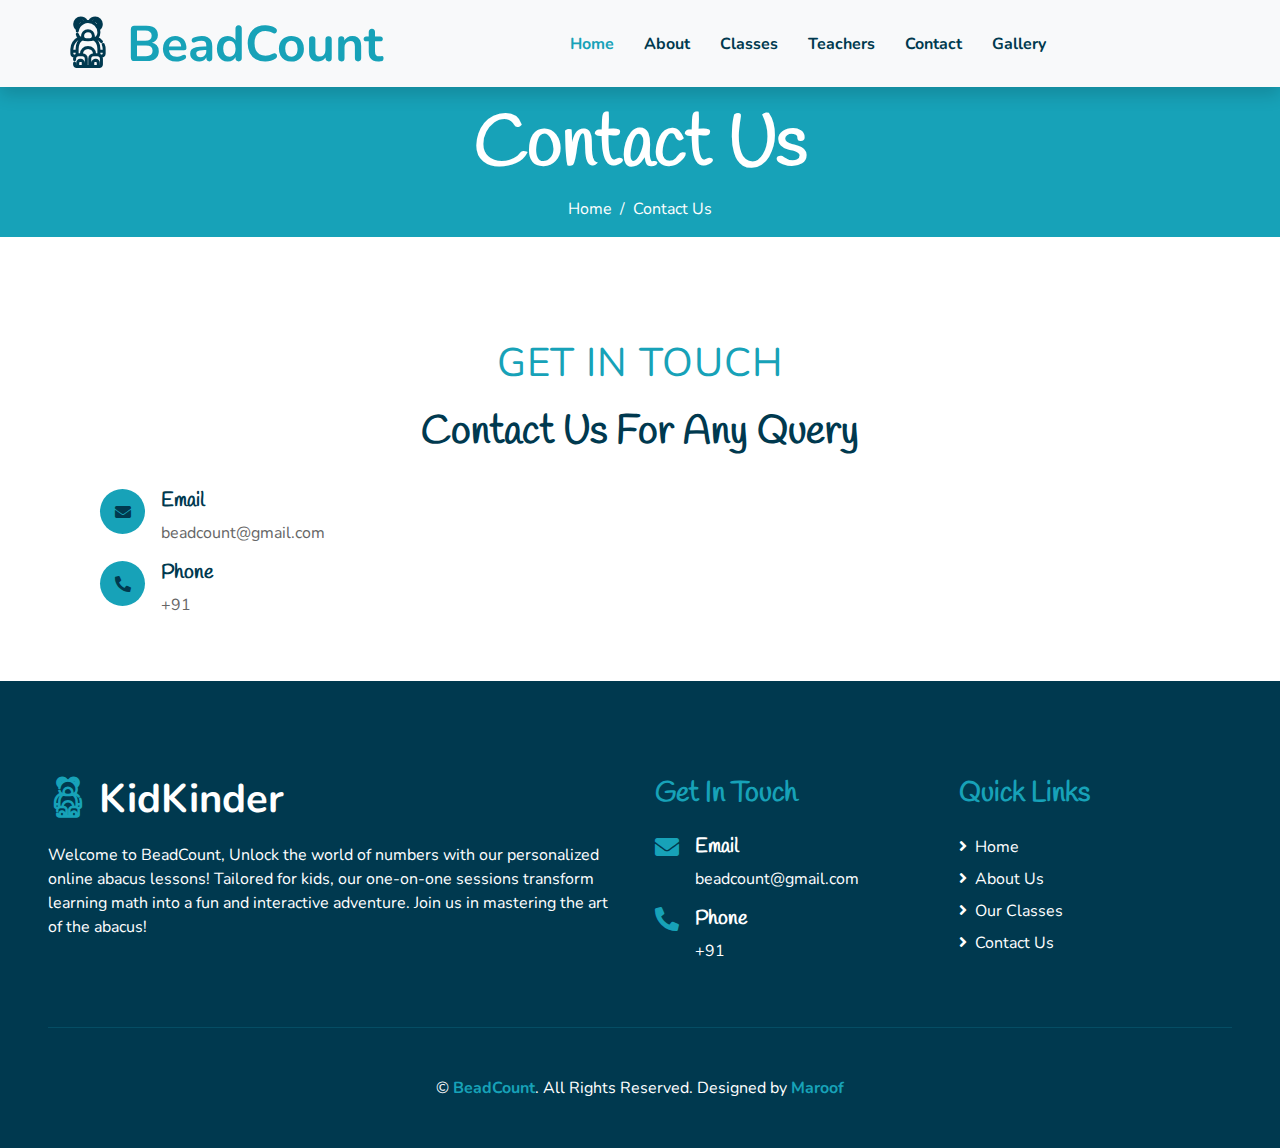
==== contact.html @ 0c5a3d31 "Add files via upload" ====
<!DOCTYPE html>
<html lang="en">

<head>
    <meta charset="utf-8">
    <title>BeadCount</title>
    <meta content="width=device-width, initial-scale=1.0" name="viewport">
    <meta content="Free HTML Templates" name="keywords">
    <meta content="Free HTML Templates" name="description">

    <!-- Favicon -->
    <link href="img/favicon.ico" rel="icon">

    <!-- Google Web Fonts -->
    <link rel="preconnect" href="https://fonts.gstatic.com">
    <link href="https://fonts.googleapis.com/css2?family=Handlee&family=Nunito&display=swap" rel="stylesheet">

    <!-- Font Awesome -->
    <link href="https://cdnjs.cloudflare.com/ajax/libs/font-awesome/5.10.0/css/all.min.css" rel="stylesheet">

    <!-- Flaticon Font -->
    <link href="lib/flaticon/font/flaticon.css" rel="stylesheet">

    <!-- Libraries Stylesheet -->
    <link href="lib/owlcarousel/assets/owl.carousel.min.css" rel="stylesheet">
    <link href="lib/lightbox/css/lightbox.min.css" rel="stylesheet">

    <!-- Customized Bootstrap Stylesheet -->
    <link href="css/style.css" rel="stylesheet">
</head>

<body>
    <!-- Navbar Start -->
    <div class="container-fluid bg-light position-relative shadow" >
        <nav class="navbar navbar-expand-lg bg-light navbar-light py-3 py-lg-0 px-0 px-lg-5" >
            <a href="" class="navbar-brand font-weight-bold text-secondary" style="font-size: 50px;">
                <i class="flaticon-043-teddy-bear"></i>
                <span class="text-primary">BeadCount</span>
            </a>
            <button type="button" class="navbar-toggler" data-toggle="collapse" data-target="#navbarCollapse">
                <span class="navbar-toggler-icon"></span>
            </button>
            <div class="collapse navbar-collapse justify-content-between" id="navbarColl apse">
                <div class="navbar-nav font-weight-bold mx-auto py-0">
                    <a href="index.html#Home" class="nav-item nav-link active">Home</a>
                    <a href="index.html#aboutus" class="nav-item nav-link">About</a>
                    <a href="index.html#class" class="nav-item nav-link">Classes</a>
                    <a href="index.html#teachers" class="nav-item nav-link">Teachers</a>
                    <a href="contact.html" class="nav-item nav-link">Contact</a>
                    <a href="gallery.html" class="nav-item nav-link ">Gallery</a>
                </div>
                <!-- <a href="" class="btn btn-primary px-4">Join Class</a> -->
            </div>
        </nav>
    </div>
    <!-- Navbar End -->


    <!-- Header Start -->
    <div class="container-fluid bg-primary mb-5">
        <div class="d-flex flex-column align-items-center justify-content-center" style="min-height: 150px">
            <h3 class="display-3 font-weight-bold text-white">Contact Us</h3>
            <div class="d-inline-flex text-white">
                <p class="m-0"><a class="text-white" href="">Home</a></p>
                <p class="m-0 px-2">/</p>
                <p class="m-0">Contact Us</p>
            </div>
        </div>
    </div>
    <!-- Header End -->


    <!-- Gallery Start -->
    <div id="contactus"class="container-fluid pt-5">
        <div class="container">
            <div class="text-center pb-2">
                <p class="section-title " style="font-size: 2.5em;"><span class="px-2">Get In Touch</span></p>
                <h1 class="mb-4">Contact Us For Any Query</h1>
            </div>
            <!-- <div class="row">
                <div class="col-lg-7 mb-5">
                    <div class="contact-form">
                        <div id="success"></div>
                        <form name="sentMessage" id="contactForm" novalidate="novalidate">
                            <div class="control-group">
                                <input type="text" class="form-control" id="name" placeholder="Your Name" required="required" data-validation-required-message="Please enter your name" />
                                <p class="help-block text-danger"></p>
                            </div>
                            <div class="control-group">
                                <input type="email" class="form-control" id="email" placeholder="Your Email" required="required" data-validation-required-message="Please enter your email" />
                                <p class="help-block text-danger"></p>
                            </div>
                            <div class="control-group">
                                <input type="text" class="form-control" id="subject" placeholder="Subject" required="required" data-validation-required-message="Please enter a subject" />
                                <p class="help-block text-danger"></p>
                            </div>
                            <div class="control-group">
                                <textarea class="form-control" rows="6" id="message" placeholder="Message" required="required" data-validation-required-message="Please enter your message"></textarea>
                                <p class="help-block text-danger"></p>
                            </div>
                            <div>
                                <button class="btn btn-primary py-2 px-4" type="submit" id="sendMessageButton">Send Message</button>
                            </div>
                        </form>
                    </div>
                </div> -->
                <div class="col-lg-5 mb-5 ">
                    <!-- <h3 style="text-align: center;">If you have any questions or need assistance, feel free to reach out to us. We're here to help!</h3> -->
                    <!-- <div class="d-flex">
                        <i class="fa fa-map-marker-alt d-inline-flex align-items-center justify-content-center bg-primary text-secondary rounded-circle" style="width: 45px; height: 45px;"></i>
                        <div class="pl-3">
                            <h5>Address</h5>
                            <p>123 Street, New York, USA</p>
                        </div>
                    </div> -->
                    <div class="d-flex">
                        <i class="fa fa-envelope d-inline-flex align-items-center justify-content-center bg-primary text-secondary rounded-circle" style="width: 45px; height: 45px;"></i>
                        <div class="pl-3">
                            <h5>Email</h5>
                            <p>beadcount@gmail.com</p>
                        </div>
                    </div>
                    <div class="d-flex">
                        <i class="fa fa-phone-alt d-inline-flex align-items-center justify-content-center bg-primary text-secondary rounded-circle" style="width: 45px; height: 45px;"></i>
                        <div class="pl-3">
                            <h5>Phone</h5>
                            <p>+91</p>
                        </div>
                    </div>
                    <!-- <div class="d-flex">
                        <i class="far fa-clock d-inline-flex align-items-center justify-content-center bg-primary text-secondary rounded-circle" style="width: 45px; height: 45px;"></i>
                        <div class="pl-3">
                            <h5>Opening Hours</h5>
                            <strong>Sunday - Friday:</strong>
                            <p class="m-0">08:00 AM - 05:00 PM </p>
                        </div>
                    </div> -->
                </div>
            </div>
        </div>
    </div>
    <!-- Gallery End -->


    <!-- Footer Start -->
    <div class="container-fluid bg-secondary text-white mt-5 py-5 px-sm-3 px-md-5">
        <div class="row pt-5">
            <div class="col-lg-6 col-md-6 mb-5">
                <a href="" class="navbar-brand font-weight-bold text-primary m-0 mb-4 p-0" style="font-size: 40px; line-height: 40px;">
                    <i class="flaticon-043-teddy-bear"></i>
                    <span class="text-white">KidKinder</span>
                </a>
                <p>Welcome to BeadCount, Unlock the world of numbers with our personalized online abacus lessons!
                     Tailored for kids, our one-on-one sessions transform learning math into a fun and interactive adventure. Join us in mastering the art of the abacus!</p>
                
            </div>
            <div class="col-lg-3 col-md-6 mb-5">
                <h3 class="text-primary mb-4">Get In Touch</h3>
                <!-- <div class="d-flex">
                    <h4 class="fa fa-map-marker-alt text-primary"></h4>
                    <div class="pl-3">
                        <h5 class="text-white">Address</h5>
                        <p>123 Street, New York, USA</p>
                    </div>
                </div> -->
                <div class="d-flex">
                    <h4 class="fa fa-envelope text-primary"></h4>
                    <div class="pl-3">
                        <h5 class="text-white">Email</h5>
                        <p>beadcount@gmail.com</p>
                    </div>
                </div>
                <div class="d-flex">
                    <h4 class="fa fa-phone-alt text-primary"></h4>
                    <div class="pl-3">
                        <h5 class="text-white">Phone</h5>
                        <p>+91</p>
                    </div>
                </div>
            </div>

            
            <div class="col-lg-3 col-md-6 mb-5">
                <h3 class="text-primary mb-4">Quick Links</h3>
                <div class="d-flex flex-column justify-content-start">
                    <a class="text-white mb-2" href="index.html#aboutus"><i class="fa fa-angle-right mr-2"></i>Home</a>
                    <a class="text-white mb-2" href="index.html#aboutus"><i class="fa fa-angle-right mr-2"></i>About Us</a>
                    <a class="text-white mb-2" href="index.html#class"><i class="fa fa-angle-right mr-2"></i>Our Classes</a>
                    <!-- <a class="text-white mb-2" href="index.html#teachers"><i class="fa fa-angle-right mr-2"></i>Our Teachers</a> -->
                    <a class="text-white" href="index.html#contactus"><i class="fa fa-angle-right mr-2"></i>Contact Us</a>
                </div>
            </div>
        </div>
        <div class="container-fluid pt-5" style="border-top: 1px solid rgba(23, 162, 184, .2);;">
            <p class="m-0 text-center text-white">
                &copy; <a class="text-primary font-weight-bold" href="#">BeadCount</a>. All Rights Reserved. Designed
                by
                <a class="text-primary font-weight-bold" >Maroof</a>
            </p>
        </div>
    </div>
    <!-- Footer End -->


    <!-- Back to Top -->
    <a href="#" class="btn btn-primary p-3 back-to-top"><i class="fa fa-angle-double-up"></i></a>


    <!-- JavaScript Libraries -->
    <script src="https://code.jquery.com/jquery-3.4.1.min.js"></script>
    <script src="https://stackpath.bootstrapcdn.com/bootstrap/4.4.1/js/bootstrap.bundle.min.js"></script>
    <script src="lib/easing/easing.min.js"></script>
    <script src="lib/owlcarousel/owl.carousel.min.js"></script>
    <script src="lib/isotope/isotope.pkgd.min.js"></script>
    <script src="lib/lightbox/js/lightbox.min.js"></script>

    <!-- Contact Javascript File -->
    <script src="mail/jqBootstrapValidation.min.js"></script>
    <script src="mail/contact.js"></script>

    <!-- Template Javascript -->
    <script src="js/main.js"></script>
</body>

</html>
---- lib/flaticon/font/flaticon.css ----
@font-face {
  font-family: "Flaticon";
  src: url("./Flaticon.eot");
  src: url("./Flaticon.eot?#iefix") format("embedded-opentype"),
       url("./Flaticon.woff2") format("woff2"),
       url("./Flaticon.woff") format("woff"),
       url("./Flaticon.ttf") format("truetype"),
       url("./Flaticon.svg#Flaticon") format("svg");
  font-weight: normal;
  font-style: normal;
}

@media screen and (-webkit-min-device-pixel-ratio:0) {
  @font-face {
    font-family: "Flaticon";
    src: url("./Flaticon.svg#Flaticon") format("svg");
  }
}

[class^="flaticon-"]:before, [class*=" flaticon-"]:before,
[class^="flaticon-"]:after, [class*=" flaticon-"]:after {   
  font-family: Flaticon;
        font-size: 20px;
font-style: normal;
margin-left: 20px;
}

.flaticon-001-swing:before { content: "\f100"; }
.flaticon-002-bricks:before { content: "\f101"; }
.flaticon-003-feeding-bottle:before { content: "\f102"; }
.flaticon-004-balloons:before { content: "\f103"; }
.flaticon-005-marker:before { content: "\f104"; }
.flaticon-006-spinning-top:before { content: "\f105"; }
.flaticon-007-sandbox:before { content: "\f106"; }
.flaticon-008-tambourine:before { content: "\f107"; }
.flaticon-009-bib:before { content: "\f108"; }
.flaticon-010-slide:before { content: "\f109"; }
.flaticon-011-mat:before { content: "\f10a"; }
.flaticon-012-kite:before { content: "\f10b"; }
.flaticon-013-brush:before { content: "\f10c"; }
.flaticon-014-blackboard:before { content: "\f10d"; }
.flaticon-015-potty:before { content: "\f10e"; }
.flaticon-016-apple:before { content: "\f10f"; }
.flaticon-017-toy-car:before { content: "\f110"; }
.flaticon-018-ball:before { content: "\f111"; }
.flaticon-019-pencil:before { content: "\f112"; }
.flaticon-020-rattle:before { content: "\f113"; }
.flaticon-021-juice-box:before { content: "\f114"; }
.flaticon-022-drum:before { content: "\f115"; }
.flaticon-023-girl:before { content: "\f116"; }
.flaticon-024-shape-toy:before { content: "\f117"; }
.flaticon-025-sandwich:before { content: "\f118"; }
.flaticon-026-paper-boat:before { content: "\f119"; }
.flaticon-027-xylophone:before { content: "\f11a"; }
.flaticon-028-kindergarten:before { content: "\f11b"; }
.flaticon-029-clock:before { content: "\f11c"; }
.flaticon-030-crayons:before { content: "\f11d"; }
.flaticon-031-bell:before { content: "\f11e"; }
.flaticon-032-book:before { content: "\f11f"; }
.flaticon-033-blocks:before { content: "\f120"; }
.flaticon-034-popsicle:before { content: "\f121"; }
.flaticon-035-table:before { content: "\f122"; }
.flaticon-036-boy:before { content: "\f123"; }
.flaticon-037-toys:before { content: "\f124"; }
.flaticon-038-locker:before { content: "\f125"; }
.flaticon-039-seesaw:before { content: "\f126"; }
.flaticon-040-puzzle:before { content: "\f127"; }
.flaticon-041-abacus:before { content: "\f128"; }
.flaticon-042-synthesizer:before { content: "\f129"; }
.flaticon-043-teddy-bear:before { content: "\f12a"; }
.flaticon-044-scissors:before { content: "\f12b"; }
.flaticon-045-cookies:before { content: "\f12c"; }
.flaticon-046-bucket:before { content: "\f12d"; }
.flaticon-047-backpack:before { content: "\f12e"; }
.flaticon-048-paper-plane:before { content: "\f12f"; }
.flaticon-049-cutlery:before { content: "\f130"; }
.flaticon-050-fence:before { content: "\f131"; }
---- css/style.css ----
/******* Bootstrap Theming ********/
/*!
 * Bootstrap v4.5.3 (https://getbootstrap.com/)
 * Copyright 2011-2020 The Bootstrap Authors
 * Copyright 2011-2020 Twitter, Inc.
 * Licensed under MIT (https://github.com/twbs/bootstrap/blob/main/LICENSE)
 */
:root {
  --blue: #007bff;
  --indigo: #6610f2;
  --purple: #6f42c1;
  --pink: #e83e8c;
  --red: #dc3545;
  --orange: #fd7e14;
  --yellow: #ffc107;
  --green: #28a745;
  --teal: #20c997;
  --cyan: #17a2b8;
  --white: #fff;
  --gray: #6c757d;
  --gray-dark: #343a40;
  --primary: #17a2b8;
  --secondary: #00394f;
  --success: #28a745;
  --info: #17a2b8;
  --warning: #ffc107;
  --danger: #dc3545;
  --light: #f8f9fa;
  --dark: #343a40;
  --breakpoint-xs: 0;
  --breakpoint-sm: 576px;
  --breakpoint-md: 768px;
  --breakpoint-lg: 992px;
  --breakpoint-xl: 1200px;
  --font-family-sans-serif: "Nunito", sans-serif;
  --font-family-monospace: SFMono-Regular, Menlo, Monaco, Consolas, "Liberation Mono", "Courier New", monospace;
}

*,
*::before,
*::after {
  box-sizing: border-box;
}

html {
  font-family: sans-serif;
  line-height: 1.15;
  -webkit-text-size-adjust: 100%;
  -webkit-tap-highlight-color: rgba(0, 0, 0, 0);
}

article, aside, figcaption, figure, footer, header, hgroup, main, nav, section {
  display: block;
}

body {
  margin: 0;
  font-family: "Nunito", sans-serif;
  font-size: 1rem;
  font-weight: 400;
  line-height: 1.5;
  color: #666666;
  text-align: left;
  background-color: #fff;
}

[tabindex="-1"]:focus:not(:focus-visible) {
  outline: 0 !important;
}

hr {
  box-sizing: content-box;
  height: 0;
  overflow: visible;
}

h1, h2, h3, h4, h5, h6 {
  margin-top: 0;
  margin-bottom: 0.5rem;
}

p {
  margin-top: 0;
  margin-bottom: 1rem;
}

abbr[title],
abbr[data-original-title] {
  text-decoration: underline;
  text-decoration: underline dotted;
  cursor: help;
  border-bottom: 0;
  text-decoration-skip-ink: none;
}

address {
  margin-bottom: 1rem;
  font-style: normal;
  line-height: inherit;
}

ol,
ul,
dl {
  margin-top: 0;
  margin-bottom: 1rem;
}

ol ol,
ul ul,
ol ul,
ul ol {
  margin-bottom: 0;
}

dt {
  font-weight: 700;
}

dd {
  margin-bottom: .5rem;
  margin-left: 0;
}

blockquote {
  margin: 0 0 1rem;
}

b,
strong {
  font-weight: bolder;
}

small {
  font-size: 80%;
}

sub,
sup {
  position: relative;
  font-size: 75%;
  line-height: 0;
  vertical-align: baseline;
}

sub {
  bottom: -.25em;
}

sup {
  top: -.5em;
}

a {
  color: #17a2b8;
  text-decoration: none;
  background-color: transparent;
}

a:hover {
  color: #0f6674;
  text-decoration: underline;
}

a:not([href]):not([class]) {
  color: inherit;
  text-decoration: none;
}

a:not([href]):not([class]):hover {
  color: inherit;
  text-decoration: none;
}

pre,
code,
kbd,
samp {
  font-family: SFMono-Regular, Menlo, Monaco, Consolas, "Liberation Mono", "Courier New", monospace;
  font-size: 1em;
}

pre {
  margin-top: 0;
  margin-bottom: 1rem;
  overflow: auto;
  -ms-overflow-style: scrollbar;
}

figure {
  margin: 0 0 1rem;
}

img {
  vertical-align: middle;
  border-style: none;
}

svg {
  overflow: hidden;
  vertical-align: middle;
}

table {
  border-collapse: collapse;
}

caption {
  padding-top: 0.75rem;
  padding-bottom: 0.75rem;
  color: #6c757d;
  text-align: left;
  caption-side: bottom;
}

th {
  text-align: inherit;
  text-align: -webkit-match-parent;
}

label {
  display: inline-block;
  margin-bottom: 0.5rem;
}

button {
  border-radius: 0;
}

button:focus {
  outline: 1px dotted;
  outline: 5px auto -webkit-focus-ring-color;
}

input,
button,
select,
optgroup,
textarea {
  margin: 0;
  font-family: inherit;
  font-size: inherit;
  line-height: inherit;
}

button,
input {
  overflow: visible;
}

button,
select {
  text-transform: none;
}

[role="button"] {
  cursor: pointer;
}

select {
  word-wrap: normal;
}

button,
[type="button"],
[type="reset"],
[type="submit"] {
  -webkit-appearance: button;
}

button:not(:disabled),
[type="button"]:not(:disabled),
[type="reset"]:not(:disabled),
[type="submit"]:not(:disabled) {
  cursor: pointer;
}

button::-moz-focus-inner,
[type="button"]::-moz-focus-inner,
[type="reset"]::-moz-focus-inner,
[type="submit"]::-moz-focus-inner {
  padding: 0;
  border-style: none;
}

input[type="radio"],
input[type="checkbox"] {
  box-sizing: border-box;
  padding: 0;
}

textarea {
  overflow: auto;
  resize: vertical;
}

fieldset {
  min-width: 0;
  padding: 0;
  margin: 0;
  border: 0;
}

legend {
  display: block;
  width: 100%;
  max-width: 100%;
  padding: 0;
  margin-bottom: .5rem;
  font-size: 1.5rem;
  line-height: inherit;
  color: inherit;
  white-space: normal;
}

@media (max-width: 1200px) {
  legend {
    font-size: calc(1.275rem + 0.3vw) ;
  }
}

progress {
  vertical-align: baseline;
}

[type="number"]::-webkit-inner-spin-button,
[type="number"]::-webkit-outer-spin-button {
  height: auto;
}

[type="search"] {
  outline-offset: -2px;
  -webkit-appearance: none;
}

[type="search"]::-webkit-search-decoration {
  -webkit-appearance: none;
}

::-webkit-file-upload-button {
  font: inherit;
  -webkit-appearance: button;
}

output {
  display: inline-block;
}

summary {
  display: list-item;
  cursor: pointer;
}

template {
  display: none;
}

[hidden] {
  display: none !important;
}

h1, h2, h3, h4, h5, h6,
.h1, .h2, .h3, .h4, .h5, .h6 {
  margin-bottom: 0.5rem;
  font-family: "Handlee", cursive;
  font-weight: bold;
  line-height: 1.2;
  color: #00394f;
}

h1, .h1 {
  font-size: 2.5rem;
}

@media (max-width: 1200px) {
  h1, .h1 {
    font-size: calc(1.375rem + 1.5vw) ;
  }
}

h2, .h2 {
  font-size: 2rem;
}

@media (max-width: 1200px) {
  h2, .h2 {
    font-size: calc(1.325rem + 0.9vw) ;
  }
}

h3, .h3 {
  font-size: 1.75rem;
}

@media (max-width: 1200px) {
  h3, .h3 {
    font-size: calc(1.3rem + 0.6vw) ;
  }
}

h4, .h4 {
  font-size: 1.5rem;
}

@media (max-width: 1200px) {
  h4, .h4 {
    font-size: calc(1.275rem + 0.3vw) ;
  }
}

h5, .h5 {
  font-size: 1.25rem;
}

h6, .h6 {
  font-size: 1rem;
}

.lead {
  font-size: 1.25rem;
  font-weight: 300;
}

.display-1 {
  font-size: 6rem;
  font-weight: 300;
  line-height: 1.2;
}

@media (max-width: 1200px) {
  .display-1 {
    font-size: calc(1.725rem + 5.7vw) ;
  }
}

.display-2 {
  font-size: 5.5rem;
  font-weight: 300;
  line-height: 1.2;
}

@media (max-width: 1200px) {
  .display-2 {
    font-size: calc(1.675rem + 5.1vw) ;
  }
}

.display-3 {
  font-size: 4.5rem;
  font-weight: 300;
  line-height: 1.2;
}

@media (max-width: 1200px) {
  .display-3 {
    font-size: calc(1.575rem + 3.9vw) ;
  }
}

.display-4 {
  font-size: 3.5rem;
  font-weight: 300;
  line-height: 1.2;
}

@media (max-width: 1200px) {
  .display-4 {
    font-size: calc(1.475rem + 2.7vw) ;
  }
}

hr {
  margin-top: 1rem;
  margin-bottom: 1rem;
  border: 0;
  border-top: 1px solid rgba(0, 0, 0, 0.1);
}

small,
.small {
  font-size: 80%;
  font-weight: 400;
}

mark,
.mark {
  padding: 0.2em;
  background-color: #fcf8e3;
}

.list-unstyled {
  padding-left: 0;
  list-style: none;
}

.list-inline {
  padding-left: 0;
  list-style: none;
}

.list-inline-item {
  display: inline-block;
}

.list-inline-item:not(:last-child) {
  margin-right: 0.5rem;
}

.initialism {
  font-size: 90%;
  text-transform: uppercase;
}

.blockquote {
  margin-bottom: 1rem;
  font-size: 1.25rem;
}

.blockquote-footer {
  display: block;
  font-size: 80%;
  color: #6c757d;
}

.blockquote-footer::before {
  content: "\2014\00A0";
}

.img-fluid {
  max-width: 100%;
  height: auto;
}

.img-thumbnail {
  padding: 0.25rem;
  background-color: #fff;
  border: 1px solid #dee2e6;
  border-radius: 5px;
  max-width: 100%;
  height: auto;
}

.figure {
  display: inline-block;
}

.figure-img {
  margin-bottom: 0.5rem;
  line-height: 1;
}

.figure-caption {
  font-size: 90%;
  color: #6c757d;
}

code {
  font-size: 87.5%;
  color: #e83e8c;
  word-wrap: break-word;
}

a > code {
  color: inherit;
}

kbd {
  padding: 0.2rem 0.4rem;
  font-size: 87.5%;
  color: #fff;
  background-color: #212529;
  border-radius: 0.2rem;
}

kbd kbd {
  padding: 0;
  font-size: 100%;
  font-weight: 700;
}

pre {
  display: block;
  font-size: 87.5%;
  color: #212529;
}

pre code {
  font-size: inherit;
  color: inherit;
  word-break: normal;
}

.pre-scrollable {
  max-height: 340px;
  overflow-y: scroll;
}

.container,
.container-fluid,
.container-sm,
.container-md,
.container-lg,
.container-xl {
  width: 100%;
  padding-right: 15px;
  padding-left: 15px;
  margin-right: auto;
  margin-left: auto;
}

@media (min-width: 576px) {
  .container, .container-sm {
    max-width: 540px;
  }
}

@media (min-width: 768px) {
  .container, .container-sm, .container-md {
    max-width: 720px;
  }
}

@media (min-width: 992px) {
  .container, .container-sm, .container-md, .container-lg {
    max-width: 960px;
  }
}

@media (min-width: 1200px) {
  .container, .container-sm, .container-md, .container-lg, .container-xl {
    max-width: 1140px;
  }
}

.row {
  display: flex;
  flex-wrap: wrap;
  margin-right: -15px;
  margin-left: -15px;
}

.no-gutters {
  margin-right: 0;
  margin-left: 0;
}

.no-gutters > .col,
.no-gutters > [class*="col-"] {
  padding-right: 0;
  padding-left: 0;
}

.col-1, .col-2, .col-3, .col-4, .col-5, .col-6, .col-7, .col-8, .col-9, .col-10, .col-11, .col-12, .col,
.col-auto, .col-sm-1, .col-sm-2, .col-sm-3, .col-sm-4, .col-sm-5, .col-sm-6, .col-sm-7, .col-sm-8, .col-sm-9, .col-sm-10, .col-sm-11, .col-sm-12, .col-sm,
.col-sm-auto, .col-md-1, .col-md-2, .col-md-3, .col-md-4, .col-md-5, .col-md-6, .col-md-7, .col-md-8, .col-md-9, .col-md-10, .col-md-11, .col-md-12, .col-md,
.col-md-auto, .col-lg-1, .col-lg-2, .col-lg-3, .col-lg-4, .col-lg-5, .col-lg-6, .col-lg-7, .col-lg-8, .col-lg-9, .col-lg-10, .col-lg-11, .col-lg-12, .col-lg,
.col-lg-auto, .col-xl-1, .col-xl-2, .col-xl-3, .col-xl-4, .col-xl-5, .col-xl-6, .col-xl-7, .col-xl-8, .col-xl-9, .col-xl-10, .col-xl-11, .col-xl-12, .col-xl,
.col-xl-auto {
  position: relative;
  width: 100%;
  padding-right: 15px;
  padding-left: 15px;
}

.col {
  flex-basis: 0;
  flex-grow: 1;
  max-width: 100%;
}

.row-cols-1 > * {
  flex: 0 0 100%;
  max-width: 100%;
}

.row-cols-2 > * {
  flex: 0 0 50%;
  max-width: 50%;
}

.row-cols-3 > * {
  flex: 0 0 33.33333%;
  max-width: 33.33333%;
}

.row-cols-4 > * {
  flex: 0 0 25%;
  max-width: 25%;
}

.row-cols-5 > * {
  flex: 0 0 20%;
  max-width: 20%;
}

.row-cols-6 > * {
  flex: 0 0 16.66667%;
  max-width: 16.66667%;
}

.col-auto {
  flex: 0 0 auto;
  width: auto;
  max-width: 100%;
}

.col-1 {
  flex: 0 0 8.33333%;
  max-width: 8.33333%;
}

.col-2 {
  flex: 0 0 16.66667%;
  max-width: 16.66667%;
}

.col-3 {
  flex: 0 0 25%;
  max-width: 25%;
}

.col-4 {
  flex: 0 0 33.33333%;
  max-width: 33.33333%;
}

.col-5 {
  flex: 0 0 41.66667%;
  max-width: 41.66667%;
}

.col-6 {
  flex: 0 0 50%;
  max-width: 50%;
}

.col-7 {
  flex: 0 0 58.33333%;
  max-width: 58.33333%;
}

.col-8 {
  flex: 0 0 66.66667%;
  max-width: 66.66667%;
}

.col-9 {
  flex: 0 0 75%;
  max-width: 75%;
}

.col-10 {
  flex: 0 0 83.33333%;
  max-width: 83.33333%;
}

.col-11 {
  flex: 0 0 91.66667%;
  max-width: 91.66667%;
}

.col-12 {
  flex: 0 0 100%;
  max-width: 100%;
}

.order-first {
  order: -1;
}

.order-last {
  order: 13;
}

.order-0 {
  order: 0;
}

.order-1 {
  order: 1;
}

.order-2 {
  order: 2;
}

.order-3 {
  order: 3;
}

.order-4 {
  order: 4;
}

.order-5 {
  order: 5;
}

.order-6 {
  order: 6;
}

.order-7 {
  order: 7;
}

.order-8 {
  order: 8;
}

.order-9 {
  order: 9;
}

.order-10 {
  order: 10;
}

.order-11 {
  order: 11;
}

.order-12 {
  order: 12;
}

.offset-1 {
  margin-left: 8.33333%;
}

.offset-2 {
  margin-left: 16.66667%;
}

.offset-3 {
  margin-left: 25%;
}

.offset-4 {
  margin-left: 33.33333%;
}

.offset-5 {
  margin-left: 41.66667%;
}

.offset-6 {
  margin-left: 50%;
}

.offset-7 {
  margin-left: 58.33333%;
}

.offset-8 {
  margin-left: 66.66667%;
}

.offset-9 {
  margin-left: 75%;
}

.offset-10 {
  margin-left: 83.33333%;
}

.offset-11 {
  margin-left: 91.66667%;
}

@media (min-width: 576px) {
  .col-sm {
    flex-basis: 0;
    flex-grow: 1;
    max-width: 100%;
  }
  .row-cols-sm-1 > * {
    flex: 0 0 100%;
    max-width: 100%;
  }
  .row-cols-sm-2 > * {
    flex: 0 0 50%;
    max-width: 50%;
  }
  .row-cols-sm-3 > * {
    flex: 0 0 33.33333%;
    max-width: 33.33333%;
  }
  .row-cols-sm-4 > * {
    flex: 0 0 25%;
    max-width: 25%;
  }
  .row-cols-sm-5 > * {
    flex: 0 0 20%;
    max-width: 20%;
  }
  .row-cols-sm-6 > * {
    flex: 0 0 16.66667%;
    max-width: 16.66667%;
  }
  .col-sm-auto {
    flex: 0 0 auto;
    width: auto;
    max-width: 100%;
  }
  .col-sm-1 {
    flex: 0 0 8.33333%;
    max-width: 8.33333%;
  }
  .col-sm-2 {
    flex: 0 0 16.66667%;
    max-width: 16.66667%;
  }
  .col-sm-3 {
    flex: 0 0 25%;
    max-width: 25%;
  }
  .col-sm-4 {
    flex: 0 0 33.33333%;
    max-width: 33.33333%;
  }
  .col-sm-5 {
    flex: 0 0 41.66667%;
    max-width: 41.66667%;
  }
  .col-sm-6 {
    flex: 0 0 50%;
    max-width: 50%;
  }
  .col-sm-7 {
    flex: 0 0 58.33333%;
    max-width: 58.33333%;
  }
  .col-sm-8 {
    flex: 0 0 66.66667%;
    max-width: 66.66667%;
  }
  .col-sm-9 {
    flex: 0 0 75%;
    max-width: 75%;
  }
  .col-sm-10 {
    flex: 0 0 83.33333%;
    max-width: 83.33333%;
  }
  .col-sm-11 {
    flex: 0 0 91.66667%;
    max-width: 91.66667%;
  }
  .col-sm-12 {
    flex: 0 0 100%;
    max-width: 100%;
  }
  .order-sm-first {
    order: -1;
  }
  .order-sm-last {
    order: 13;
  }
  .order-sm-0 {
    order: 0;
  }
  .order-sm-1 {
    order: 1;
  }
  .order-sm-2 {
    order: 2;
  }
  .order-sm-3 {
    order: 3;
  }
  .order-sm-4 {
    order: 4;
  }
  .order-sm-5 {
    order: 5;
  }
  .order-sm-6 {
    order: 6;
  }
  .order-sm-7 {
    order: 7;
  }
  .order-sm-8 {
    order: 8;
  }
  .order-sm-9 {
    order: 9;
  }
  .order-sm-10 {
    order: 10;
  }
  .order-sm-11 {
    order: 11;
  }
  .order-sm-12 {
    order: 12;
  }
  .offset-sm-0 {
    margin-left: 0;
  }
  .offset-sm-1 {
    margin-left: 8.33333%;
  }
  .offset-sm-2 {
    margin-left: 16.66667%;
  }
  .offset-sm-3 {
    margin-left: 25%;
  }
  .offset-sm-4 {
    margin-left: 33.33333%;
  }
  .offset-sm-5 {
    margin-left: 41.66667%;
  }
  .offset-sm-6 {
    margin-left: 50%;
  }
  .offset-sm-7 {
    margin-left: 58.33333%;
  }
  .offset-sm-8 {
    margin-left: 66.66667%;
  }
  .offset-sm-9 {
    margin-left: 75%;
  }
  .offset-sm-10 {
    margin-left: 83.33333%;
  }
  .offset-sm-11 {
    margin-left: 91.66667%;
  }
}

@media (min-width: 768px) {
  .col-md {
    flex-basis: 0;
    flex-grow: 1;
    max-width: 100%;
  }
  .row-cols-md-1 > * {
    flex: 0 0 100%;
    max-width: 100%;
  }
  .row-cols-md-2 > * {
    flex: 0 0 50%;
    max-width: 50%;
  }
  .row-cols-md-3 > * {
    flex: 0 0 33.33333%;
    max-width: 33.33333%;
  }
  .row-cols-md-4 > * {
    flex: 0 0 25%;
    max-width: 25%;
  }
  .row-cols-md-5 > * {
    flex: 0 0 20%;
    max-width: 20%;
  }
  .row-cols-md-6 > * {
    flex: 0 0 16.66667%;
    max-width: 16.66667%;
  }
  .col-md-auto {
    flex: 0 0 auto;
    width: auto;
    max-width: 100%;
  }
  .col-md-1 {
    flex: 0 0 8.33333%;
    max-width: 8.33333%;
  }
  .col-md-2 {
    flex: 0 0 16.66667%;
    max-width: 16.66667%;
  }
  .col-md-3 {
    flex: 0 0 25%;
    max-width: 25%;
  }
  .col-md-4 {
    flex: 0 0 33.33333%;
    max-width: 33.33333%;
  }
  .col-md-5 {
    flex: 0 0 41.66667%;
    max-width: 41.66667%;
  }
  .col-md-6 {
    flex: 0 0 50%;
    max-width: 50%;
  }
  .col-md-7 {
    flex: 0 0 58.33333%;
    max-width: 58.33333%;
  }
  .col-md-8 {
    flex: 0 0 66.66667%;
    max-width: 66.66667%;
  }
  .col-md-9 {
    flex: 0 0 75%;
    max-width: 75%;
  }
  .col-md-10 {
    flex: 0 0 83.33333%;
    max-width: 83.33333%;
  }
  .col-md-11 {
    flex: 0 0 91.66667%;
    max-width: 91.66667%;
  }
  .col-md-12 {
    flex: 0 0 100%;
    max-width: 100%;
  }
  .order-md-first {
    order: -1;
  }
  .order-md-last {
    order: 13;
  }
  .order-md-0 {
    order: 0;
  }
  .order-md-1 {
    order: 1;
  }
  .order-md-2 {
    order: 2;
  }
  .order-md-3 {
    order: 3;
  }
  .order-md-4 {
    order: 4;
  }
  .order-md-5 {
    order: 5;
  }
  .order-md-6 {
    order: 6;
  }
  .order-md-7 {
    order: 7;
  }
  .order-md-8 {
    order: 8;
  }
  .order-md-9 {
    order: 9;
  }
  .order-md-10 {
    order: 10;
  }
  .order-md-11 {
    order: 11;
  }
  .order-md-12 {
    order: 12;
  }
  .offset-md-0 {
    margin-left: 0;
  }
  .offset-md-1 {
    margin-left: 8.33333%;
  }
  .offset-md-2 {
    margin-left: 16.66667%;
  }
  .offset-md-3 {
    margin-left: 25%;
  }
  .offset-md-4 {
    margin-left: 33.33333%;
  }
  .offset-md-5 {
    margin-left: 41.66667%;
  }
  .offset-md-6 {
    margin-left: 50%;
  }
  .offset-md-7 {
    margin-left: 58.33333%;
  }
  .offset-md-8 {
    margin-left: 66.66667%;
  }
  .offset-md-9 {
    margin-left: 75%;
  }
  .offset-md-10 {
    margin-left: 83.33333%;
  }
  .offset-md-11 {
    margin-left: 91.66667%;
  }
}

@media (min-width: 992px) {
  .col-lg {
    flex-basis: 0;
    flex-grow: 1;
    max-width: 100%;
  }
  .row-cols-lg-1 > * {
    flex: 0 0 100%;
    max-width: 100%;
  }
  .row-cols-lg-2 > * {
    flex: 0 0 50%;
    max-width: 50%;
  }
  .row-cols-lg-3 > * {
    flex: 0 0 33.33333%;
    max-width: 33.33333%;
  }
  .row-cols-lg-4 > * {
    flex: 0 0 25%;
    max-width: 25%;
  }
  .row-cols-lg-5 > * {
    flex: 0 0 20%;
    max-width: 20%;
  }
  .row-cols-lg-6 > * {
    flex: 0 0 16.66667%;
    max-width: 16.66667%;
  }
  .col-lg-auto {
    flex: 0 0 auto;
    width: auto;
    max-width: 100%;
  }
  .col-lg-1 {
    flex: 0 0 8.33333%;
    max-width: 8.33333%;
  }
  .col-lg-2 {
    flex: 0 0 16.66667%;
    max-width: 16.66667%;
  }
  .col-lg-3 {
    flex: 0 0 25%;
    max-width: 25%;
  }
  .col-lg-4 {
    flex: 0 0 33.33333%;
    max-width: 33.33333%;
  }
  .col-lg-5 {
    flex: 0 0 41.66667%;
    max-width: 41.66667%;
  }
  .col-lg-6 {
    flex: 0 0 50%;
    max-width: 50%;
  }
  .col-lg-7 {
    flex: 0 0 58.33333%;
    max-width: 58.33333%;
  }
  .col-lg-8 {
    flex: 0 0 66.66667%;
    max-width: 66.66667%;
  }
  .col-lg-9 {
    flex: 0 0 75%;
    max-width: 75%;
  }
  .col-lg-10 {
    flex: 0 0 83.33333%;
    max-width: 83.33333%;
  }
  .col-lg-11 {
    flex: 0 0 91.66667%;
    max-width: 91.66667%;
  }
  .col-lg-12 {
    flex: 0 0 100%;
    max-width: 100%;
  }
  .order-lg-first {
    order: -1;
  }
  .order-lg-last {
    order: 13;
  }
  .order-lg-0 {
    order: 0;
  }
  .order-lg-1 {
    order: 1;
  }
  .order-lg-2 {
    order: 2;
  }
  .order-lg-3 {
    order: 3;
  }
  .order-lg-4 {
    order: 4;
  }
  .order-lg-5 {
    order: 5;
  }
  .order-lg-6 {
    order: 6;
  }
  .order-lg-7 {
    order: 7;
  }
  .order-lg-8 {
    order: 8;
  }
  .order-lg-9 {
    order: 9;
  }
  .order-lg-10 {
    order: 10;
  }
  .order-lg-11 {
    order: 11;
  }
  .order-lg-12 {
    order: 12;
  }
  .offset-lg-0 {
    margin-left: 0;
  }
  .offset-lg-1 {
    margin-left: 8.33333%;
  }
  .offset-lg-2 {
    margin-left: 16.66667%;
  }
  .offset-lg-3 {
    margin-left: 25%;
  }
  .offset-lg-4 {
    margin-left: 33.33333%;
  }
  .offset-lg-5 {
    margin-left: 41.66667%;
  }
  .offset-lg-6 {
    margin-left: 50%;
  }
  .offset-lg-7 {
    margin-left: 58.33333%;
  }
  .offset-lg-8 {
    margin-left: 66.66667%;
  }
  .offset-lg-9 {
    margin-left: 75%;
  }
  .offset-lg-10 {
    margin-left: 83.33333%;
  }
  .offset-lg-11 {
    margin-left: 91.66667%;
  }
}

@media (min-width: 1200px) {
  .col-xl {
    flex-basis: 0;
    flex-grow: 1;
    max-width: 100%;
  }
  .row-cols-xl-1 > * {
    flex: 0 0 100%;
    max-width: 100%;
  }
  .row-cols-xl-2 > * {
    flex: 0 0 50%;
    max-width: 50%;
  }
  .row-cols-xl-3 > * {
    flex: 0 0 33.33333%;
    max-width: 33.33333%;
  }
  .row-cols-xl-4 > * {
    flex: 0 0 25%;
    max-width: 25%;
  }
  .row-cols-xl-5 > * {
    flex: 0 0 20%;
    max-width: 20%;
  }
  .row-cols-xl-6 > * {
    flex: 0 0 16.66667%;
    max-width: 16.66667%;
  }
  .col-xl-auto {
    flex: 0 0 auto;
    width: auto;
    max-width: 100%;
  }
  .col-xl-1 {
    flex: 0 0 8.33333%;
    max-width: 8.33333%;
  }
  .col-xl-2 {
    flex: 0 0 16.66667%;
    max-width: 16.66667%;
  }
  .col-xl-3 {
    flex: 0 0 25%;
    max-width: 25%;
  }
  .col-xl-4 {
    flex: 0 0 33.33333%;
    max-width: 33.33333%;
  }
  .col-xl-5 {
    flex: 0 0 41.66667%;
    max-width: 41.66667%;
  }
  .col-xl-6 {
    flex: 0 0 50%;
    max-width: 50%;
  }
  .col-xl-7 {
    flex: 0 0 58.33333%;
    max-width: 58.33333%;
  }
  .col-xl-8 {
    flex: 0 0 66.66667%;
    max-width: 66.66667%;
  }
  .col-xl-9 {
    flex: 0 0 75%;
    max-width: 75%;
  }
  .col-xl-10 {
    flex: 0 0 83.33333%;
    max-width: 83.33333%;
  }
  .col-xl-11 {
    flex: 0 0 91.66667%;
    max-width: 91.66667%;
  }
  .col-xl-12 {
    flex: 0 0 100%;
    max-width: 100%;
  }
  .order-xl-first {
    order: -1;
  }
  .order-xl-last {
    order: 13;
  }
  .order-xl-0 {
    order: 0;
  }
  .order-xl-1 {
    order: 1;
  }
  .order-xl-2 {
    order: 2;
  }
  .order-xl-3 {
    order: 3;
  }
  .order-xl-4 {
    order: 4;
  }
  .order-xl-5 {
    order: 5;
  }
  .order-xl-6 {
    order: 6;
  }
  .order-xl-7 {
    order: 7;
  }
  .order-xl-8 {
    order: 8;
  }
  .order-xl-9 {
    order: 9;
  }
  .order-xl-10 {
    order: 10;
  }
  .order-xl-11 {
    order: 11;
  }
  .order-xl-12 {
    order: 12;
  }
  .offset-xl-0 {
    margin-left: 0;
  }
  .offset-xl-1 {
    margin-left: 8.33333%;
  }
  .offset-xl-2 {
    margin-left: 16.66667%;
  }
  .offset-xl-3 {
    margin-left: 25%;
  }
  .offset-xl-4 {
    margin-left: 33.33333%;
  }
  .offset-xl-5 {
    margin-left: 41.66667%;
  }
  .offset-xl-6 {
    margin-left: 50%;
  }
  .offset-xl-7 {
    margin-left: 58.33333%;
  }
  .offset-xl-8 {
    margin-left: 66.66667%;
  }
  .offset-xl-9 {
    margin-left: 75%;
  }
  .offset-xl-10 {
    margin-left: 83.33333%;
  }
  .offset-xl-11 {
    margin-left: 91.66667%;
  }
}

.table {
  width: 100%;
  margin-bottom: 1rem;
  color: #666666;
}

.table th,
.table td {
  padding: 0.75rem;
  vertical-align: top;
  border-top: 1px solid #dee2e6;
}

.table thead th {
  vertical-align: bottom;
  border-bottom: 2px solid #dee2e6;
}

.table tbody + tbody {
  border-top: 2px solid #dee2e6;
}

.table-sm th,
.table-sm td {
  padding: 0.3rem;
}

.table-bordered {
  border: 1px solid #dee2e6;
}

.table-bordered th,
.table-bordered td {
  border: 1px solid #dee2e6;
}

.table-bordered thead th,
.table-bordered thead td {
  border-bottom-width: 2px;
}

.table-borderless th,
.table-borderless td,
.table-borderless thead th,
.table-borderless tbody + tbody {
  border: 0;
}

.table-striped tbody tr:nth-of-type(odd) {
  background-color: rgba(0, 0, 0, 0.05);
}

.table-hover tbody tr:hover {
  color: #666666;
  background-color: rgba(0, 0, 0, 0.075);
}

.table-primary,
.table-primary > th,
.table-primary > td {
  background-color: #bee5eb;
}

.table-primary th,
.table-primary td,
.table-primary thead th,
.table-primary tbody + tbody {
  border-color: #86cfda;
}

.table-hover .table-primary:hover {
  background-color: #abdde5;
}

.table-hover .table-primary:hover > td,
.table-hover .table-primary:hover > th {
  background-color: #abdde5;
}

.table-secondary,
.table-secondary > th,
.table-secondary > td {
  background-color: #b8c8ce;
}

.table-secondary th,
.table-secondary td,
.table-secondary thead th,
.table-secondary tbody + tbody {
  border-color: #7a98a3;
}

.table-hover .table-secondary:hover {
  background-color: #a9bcc4;
}

.table-hover .table-secondary:hover > td,
.table-hover .table-secondary:hover > th {
  background-color: #a9bcc4;
}

.table-success,
.table-success > th,
.table-success > td {
  background-color: #c3e6cb;
}

.table-success th,
.table-success td,
.table-success thead th,
.table-success tbody + tbody {
  border-color: #8fd19e;
}

.table-hover .table-success:hover {
  background-color: #b1dfbb;
}

.table-hover .table-success:hover > td,
.table-hover .table-success:hover > th {
  background-color: #b1dfbb;
}

.table-info,
.table-info > th,
.table-info > td {
  background-color: #bee5eb;
}

.table-info th,
.table-info td,
.table-info thead th,
.table-info tbody + tbody {
  border-color: #86cfda;
}

.table-hover .table-info:hover {
  background-color: #abdde5;
}

.table-hover .table-info:hover > td,
.table-hover .table-info:hover > th {
  background-color: #abdde5;
}

.table-warning,
.table-warning > th,
.table-warning > td {
  background-color: #ffeeba;
}

.table-warning th,
.table-warning td,
.table-warning thead th,
.table-warning tbody + tbody {
  border-color: #ffdf7e;
}

.table-hover .table-warning:hover {
  background-color: #ffe8a1;
}

.table-hover .table-warning:hover > td,
.table-hover .table-warning:hover > th {
  background-color: #ffe8a1;
}

.table-danger,
.table-danger > th,
.table-danger > td {
  background-color: #f5c6cb;
}

.table-danger th,
.table-danger td,
.table-danger thead th,
.table-danger tbody + tbody {
  border-color: #ed969e;
}

.table-hover .table-danger:hover {
  background-color: #f1b0b7;
}

.table-hover .table-danger:hover > td,
.table-hover .table-danger:hover > th {
  background-color: #f1b0b7;
}

.table-light,
.table-light > th,
.table-light > td {
  background-color: #fdfdfe;
}

.table-light th,
.table-light td,
.table-light thead th,
.table-light tbody + tbody {
  border-color: #fbfcfc;
}

.table-hover .table-light:hover {
  background-color: #ececf6;
}

.table-hover .table-light:hover > td,
.table-hover .table-light:hover > th {
  background-color: #ececf6;
}

.table-dark,
.table-dark > th,
.table-dark > td {
  background-color: #c6c8ca;
}

.table-dark th,
.table-dark td,
.table-dark thead th,
.table-dark tbody + tbody {
  border-color: #95999c;
}

.table-hover .table-dark:hover {
  background-color: #b9bbbe;
}

.table-hover .table-dark:hover > td,
.table-hover .table-dark:hover > th {
  background-color: #b9bbbe;
}

.table-active,
.table-active > th,
.table-active > td {
  background-color: rgba(0, 0, 0, 0.075);
}

.table-hover .table-active:hover {
  background-color: rgba(0, 0, 0, 0.075);
}

.table-hover .table-active:hover > td,
.table-hover .table-active:hover > th {
  background-color: rgba(0, 0, 0, 0.075);
}

.table .thead-dark th {
  color: #fff;
  background-color: #343a40;
  border-color: #454d55;
}

.table .thead-light th {
  color: #495057;
  background-color: #e9ecef;
  border-color: #dee2e6;
}

.table-dark {
  color: #fff;
  background-color: #343a40;
}

.table-dark th,
.table-dark td,
.table-dark thead th {
  border-color: #454d55;
}

.table-dark.table-bordered {
  border: 0;
}

.table-dark.table-striped tbody tr:nth-of-type(odd) {
  background-color: rgba(255, 255, 255, 0.05);
}

.table-dark.table-hover tbody tr:hover {
  color: #fff;
  background-color: rgba(255, 255, 255, 0.075);
}

@media (max-width: 575.98px) {
  .table-responsive-sm {
    display: block;
    width: 100%;
    overflow-x: auto;
    -webkit-overflow-scrolling: touch;
  }
  .table-responsive-sm > .table-bordered {
    border: 0;
  }
}

@media (max-width: 767.98px) {
  .table-responsive-md {
    display: block;
    width: 100%;
    overflow-x: auto;
    -webkit-overflow-scrolling: touch;
  }
  .table-responsive-md > .table-bordered {
    border: 0;
  }
}

@media (max-width: 991.98px) {
  .table-responsive-lg {
    display: block;
    width: 100%;
    overflow-x: auto;
    -webkit-overflow-scrolling: touch;
  }
  .table-responsive-lg > .table-bordered {
    border: 0;
  }
}

@media (max-width: 1199.98px) {
  .table-responsive-xl {
    display: block;
    width: 100%;
    overflow-x: auto;
    -webkit-overflow-scrolling: touch;
  }
  .table-responsive-xl > .table-bordered {
    border: 0;
  }
}

.table-responsive {
  display: block;
  width: 100%;
  overflow-x: auto;
  -webkit-overflow-scrolling: touch;
}

.table-responsive > .table-bordered {
  border: 0;
}

.form-control {
  display: block;
  width: 100%;
  height: calc(1.5em + 0.75rem + 2px);
  padding: 0.375rem 0.75rem;
  font-size: 1rem;
  font-weight: 400;
  line-height: 1.5;
  color: #495057;
  background-color: #fff;
  background-clip: padding-box;
  border: 1px solid #ced4da;
  border-radius: 5px;
  transition: border-color 0.15s ease-in-out, box-shadow 0.15s ease-in-out;
}

@media (prefers-reduced-motion: reduce) {
  .form-control {
    transition: none;
  }
}

.form-control::-ms-expand {
  background-color: transparent;
  border: 0;
}

.form-control:-moz-focusring {
  color: transparent;
  text-shadow: 0 0 0 #495057;
}

.form-control:focus {
  color: #495057;
  background-color: #fff;
  border-color: #63d9ec;
  outline: 0;
  box-shadow: 0 0 0 0.2rem rgba(23, 162, 184, 0.25);
}

.form-control::placeholder {
  color: #6c757d;
  opacity: 1;
}

.form-control:disabled, .form-control[readonly] {
  background-color: #e9ecef;
  opacity: 1;
}

input[type="date"].form-control,
input[type="time"].form-control,
input[type="datetime-local"].form-control,
input[type="month"].form-control {
  appearance: none;
}

select.form-control:focus::-ms-value {
  color: #495057;
  background-color: #fff;
}

.form-control-file,
.form-control-range {
  display: block;
  width: 100%;
}

.col-form-label {
  padding-top: calc(0.375rem + 1px);
  padding-bottom: calc(0.375rem + 1px);
  margin-bottom: 0;
  font-size: inherit;
  line-height: 1.5;
}

.col-form-label-lg {
  padding-top: calc(0.5rem + 1px);
  padding-bottom: calc(0.5rem + 1px);
  font-size: 1.25rem;
  line-height: 1.5;
}

.col-form-label-sm {
  padding-top: calc(0.25rem + 1px);
  padding-bottom: calc(0.25rem + 1px);
  font-size: 0.875rem;
  line-height: 1.5;
}

.form-control-plaintext {
  display: block;
  width: 100%;
  padding: 0.375rem 0;
  margin-bottom: 0;
  font-size: 1rem;
  line-height: 1.5;
  color: #666666;
  background-color: transparent;
  border: solid transparent;
  border-width: 1px 0;
}

.form-control-plaintext.form-control-sm, .form-control-plaintext.form-control-lg {
  padding-right: 0;
  padding-left: 0;
}

.form-control-sm {
  height: calc(1.5em + 0.5rem + 2px);
  padding: 0.25rem 0.5rem;
  font-size: 0.875rem;
  line-height: 1.5;
  border-radius: 0.2rem;
}

.form-control-lg {
  height: calc(1.5em + 1rem + 2px);
  padding: 0.5rem 1rem;
  font-size: 1.25rem;
  line-height: 1.5;
  border-radius: 0.3rem;
}

select.form-control[size], select.form-control[multiple] {
  height: auto;
}

textarea.form-control {
  height: auto;
}

.form-group {
  margin-bottom: 1rem;
}

.form-text {
  display: block;
  margin-top: 0.25rem;
}

.form-row {
  display: flex;
  flex-wrap: wrap;
  margin-right: -5px;
  margin-left: -5px;
}

.form-row > .col,
.form-row > [class*="col-"] {
  padding-right: 5px;
  padding-left: 5px;
}

.form-check {
  position: relative;
  display: block;
  padding-left: 1.25rem;
}

.form-check-input {
  position: absolute;
  margin-top: 0.3rem;
  margin-left: -1.25rem;
}

.form-check-input[disabled] ~ .form-check-label,
.form-check-input:disabled ~ .form-check-label {
  color: #6c757d;
}

.form-check-label {
  margin-bottom: 0;
}

.form-check-inline {
  display: inline-flex;
  align-items: center;
  padding-left: 0;
  margin-right: 0.75rem;
}

.form-check-inline .form-check-input {
  position: static;
  margin-top: 0;
  margin-right: 0.3125rem;
  margin-left: 0;
}

.valid-feedback {
  display: none;
  width: 100%;
  margin-top: 0.25rem;
  font-size: 80%;
  color: #28a745;
}

.valid-tooltip {
  position: absolute;
  top: 100%;
  left: 0;
  z-index: 5;
  display: none;
  max-width: 100%;
  padding: 0.25rem 0.5rem;
  margin-top: .1rem;
  font-size: 0.875rem;
  line-height: 1.5;
  color: #fff;
  background-color: rgba(40, 167, 69, 0.9);
  border-radius: 5px;
}

.was-validated :valid ~ .valid-feedback,
.was-validated :valid ~ .valid-tooltip,
.is-valid ~ .valid-feedback,
.is-valid ~ .valid-tooltip {
  display: block;
}

.was-validated .form-control:valid, .form-control.is-valid {
  border-color: #28a745;
  padding-right: calc(1.5em + 0.75rem);
  background-image: url("data:image/svg+xml,%3csvg xmlns='http://www.w3.org/2000/svg' width='8' height='8' viewBox='0 0 8 8'%3e%3cpath fill='%2328a745' d='M2.3 6.73L.6 4.53c-.4-1.04.46-1.4 1.1-.8l1.1 1.4 3.4-3.8c.6-.63 1.6-.27 1.2.7l-4 4.6c-.43.5-.8.4-1.1.1z'/%3e%3c/svg%3e");
  background-repeat: no-repeat;
  background-position: right calc(0.375em + 0.1875rem) center;
  background-size: calc(0.75em + 0.375rem) calc(0.75em + 0.375rem);
}

.was-validated .form-control:valid:focus, .form-control.is-valid:focus {
  border-color: #28a745;
  box-shadow: 0 0 0 0.2rem rgba(40, 167, 69, 0.25);
}

.was-validated textarea.form-control:valid, textarea.form-control.is-valid {
  padding-right: calc(1.5em + 0.75rem);
  background-position: top calc(0.375em + 0.1875rem) right calc(0.375em + 0.1875rem);
}

.was-validated .custom-select:valid, .custom-select.is-valid {
  border-color: #28a745;
  padding-right: calc(0.75em + 2.3125rem);
  background: url("data:image/svg+xml,%3csvg xmlns='http://www.w3.org/2000/svg' width='4' height='5' viewBox='0 0 4 5'%3e%3cpath fill='%23343a40' d='M2 0L0 2h4zm0 5L0 3h4z'/%3e%3c/svg%3e") no-repeat right 0.75rem center/8px 10px, url("data:image/svg+xml,%3csvg xmlns='http://www.w3.org/2000/svg' width='8' height='8' viewBox='0 0 8 8'%3e%3cpath fill='%2328a745' d='M2.3 6.73L.6 4.53c-.4-1.04.46-1.4 1.1-.8l1.1 1.4 3.4-3.8c.6-.63 1.6-.27 1.2.7l-4 4.6c-.43.5-.8.4-1.1.1z'/%3e%3c/svg%3e") #fff no-repeat center right 1.75rem/calc(0.75em + 0.375rem) calc(0.75em + 0.375rem);
}

.was-validated .custom-select:valid:focus, .custom-select.is-valid:focus {
  border-color: #28a745;
  box-shadow: 0 0 0 0.2rem rgba(40, 167, 69, 0.25);
}

.was-validated .form-check-input:valid ~ .form-check-label, .form-check-input.is-valid ~ .form-check-label {
  color: #28a745;
}

.was-validated .form-check-input:valid ~ .valid-feedback,
.was-validated .form-check-input:valid ~ .valid-tooltip, .form-check-input.is-valid ~ .valid-feedback,
.form-check-input.is-valid ~ .valid-tooltip {
  display: block;
}

.was-validated .custom-control-input:valid ~ .custom-control-label, .custom-control-input.is-valid ~ .custom-control-label {
  color: #28a745;
}

.was-validated .custom-control-input:valid ~ .custom-control-label::before, .custom-control-input.is-valid ~ .custom-control-label::before {
  border-color: #28a745;
}

.was-validated .custom-control-input:valid:checked ~ .custom-control-label::before, .custom-control-input.is-valid:checked ~ .custom-control-label::before {
  border-color: #34ce57;
  background-color: #34ce57;
}

.was-validated .custom-control-input:valid:focus ~ .custom-control-label::before, .custom-control-input.is-valid:focus ~ .custom-control-label::before {
  box-shadow: 0 0 0 0.2rem rgba(40, 167, 69, 0.25);
}

.was-validated .custom-control-input:valid:focus:not(:checked) ~ .custom-control-label::before, .custom-control-input.is-valid:focus:not(:checked) ~ .custom-control-label::before {
  border-color: #28a745;
}

.was-validated .custom-file-input:valid ~ .custom-file-label, .custom-file-input.is-valid ~ .custom-file-label {
  border-color: #28a745;
}

.was-validated .custom-file-input:valid:focus ~ .custom-file-label, .custom-file-input.is-valid:focus ~ .custom-file-label {
  border-color: #28a745;
  box-shadow: 0 0 0 0.2rem rgba(40, 167, 69, 0.25);
}

.invalid-feedback {
  display: none;
  width: 100%;
  margin-top: 0.25rem;
  font-size: 80%;
  color: #dc3545;
}

.invalid-tooltip {
  position: absolute;
  top: 100%;
  left: 0;
  z-index: 5;
  display: none;
  max-width: 100%;
  padding: 0.25rem 0.5rem;
  margin-top: .1rem;
  font-size: 0.875rem;
  line-height: 1.5;
  color: #fff;
  background-color: rgba(220, 53, 69, 0.9);
  border-radius: 5px;
}

.was-validated :invalid ~ .invalid-feedback,
.was-validated :invalid ~ .invalid-tooltip,
.is-invalid ~ .invalid-feedback,
.is-invalid ~ .invalid-tooltip {
  display: block;
}

.was-validated .form-control:invalid, .form-control.is-invalid {
  border-color: #dc3545;
  padding-right: calc(1.5em + 0.75rem);
  background-image: url("data:image/svg+xml,%3csvg xmlns='http://www.w3.org/2000/svg' width='12' height='12' fill='none' stroke='%23dc3545' viewBox='0 0 12 12'%3e%3ccircle cx='6' cy='6' r='4.5'/%3e%3cpath stroke-linejoin='round' d='M5.8 3.6h.4L6 6.5z'/%3e%3ccircle cx='6' cy='8.2' r='.6' fill='%23dc3545' stroke='none'/%3e%3c/svg%3e");
  background-repeat: no-repeat;
  background-position: right calc(0.375em + 0.1875rem) center;
  background-size: calc(0.75em + 0.375rem) calc(0.75em + 0.375rem);
}

.was-validated .form-control:invalid:focus, .form-control.is-invalid:focus {
  border-color: #dc3545;
  box-shadow: 0 0 0 0.2rem rgba(220, 53, 69, 0.25);
}

.was-validated textarea.form-control:invalid, textarea.form-control.is-invalid {
  padding-right: calc(1.5em + 0.75rem);
  background-position: top calc(0.375em + 0.1875rem) right calc(0.375em + 0.1875rem);
}

.was-validated .custom-select:invalid, .custom-select.is-invalid {
  border-color: #dc3545;
  padding-right: calc(0.75em + 2.3125rem);
  background: url("data:image/svg+xml,%3csvg xmlns='http://www.w3.org/2000/svg' width='4' height='5' viewBox='0 0 4 5'%3e%3cpath fill='%23343a40' d='M2 0L0 2h4zm0 5L0 3h4z'/%3e%3c/svg%3e") no-repeat right 0.75rem center/8px 10px, url("data:image/svg+xml,%3csvg xmlns='http://www.w3.org/2000/svg' width='12' height='12' fill='none' stroke='%23dc3545' viewBox='0 0 12 12'%3e%3ccircle cx='6' cy='6' r='4.5'/%3e%3cpath stroke-linejoin='round' d='M5.8 3.6h.4L6 6.5z'/%3e%3ccircle cx='6' cy='8.2' r='.6' fill='%23dc3545' stroke='none'/%3e%3c/svg%3e") #fff no-repeat center right 1.75rem/calc(0.75em + 0.375rem) calc(0.75em + 0.375rem);
}

.was-validated .custom-select:invalid:focus, .custom-select.is-invalid:focus {
  border-color: #dc3545;
  box-shadow: 0 0 0 0.2rem rgba(220, 53, 69, 0.25);
}

.was-validated .form-check-input:invalid ~ .form-check-label, .form-check-input.is-invalid ~ .form-check-label {
  color: #dc3545;
}

.was-validated .form-check-input:invalid ~ .invalid-feedback,
.was-validated .form-check-input:invalid ~ .invalid-tooltip, .form-check-input.is-invalid ~ .invalid-feedback,
.form-check-input.is-invalid ~ .invalid-tooltip {
  display: block;
}

.was-validated .custom-control-input:invalid ~ .custom-control-label, .custom-control-input.is-invalid ~ .custom-control-label {
  color: #dc3545;
}

.was-validated .custom-control-input:invalid ~ .custom-control-label::before, .custom-control-input.is-invalid ~ .custom-control-label::before {
  border-color: #dc3545;
}

.was-validated .custom-control-input:invalid:checked ~ .custom-control-label::before, .custom-control-input.is-invalid:checked ~ .custom-control-label::before {
  border-color: #e4606d;
  background-color: #e4606d;
}

.was-validated .custom-control-input:invalid:focus ~ .custom-control-label::before, .custom-control-input.is-invalid:focus ~ .custom-control-label::before {
  box-shadow: 0 0 0 0.2rem rgba(220, 53, 69, 0.25);
}

.was-validated .custom-control-input:invalid:focus:not(:checked) ~ .custom-control-label::before, .custom-control-input.is-invalid:focus:not(:checked) ~ .custom-control-label::before {
  border-color: #dc3545;
}

.was-validated .custom-file-input:invalid ~ .custom-file-label, .custom-file-input.is-invalid ~ .custom-file-label {
  border-color: #dc3545;
}

.was-validated .custom-file-input:invalid:focus ~ .custom-file-label, .custom-file-input.is-invalid:focus ~ .custom-file-label {
  border-color: #dc3545;
  box-shadow: 0 0 0 0.2rem rgba(220, 53, 69, 0.25);
}

.form-inline {
  display: flex;
  flex-flow: row wrap;
  align-items: center;
}

.form-inline .form-check {
  width: 100%;
}

@media (min-width: 576px) {
  .form-inline label {
    display: flex;
    align-items: center;
    justify-content: center;
    margin-bottom: 0;
  }
  .form-inline .form-group {
    display: flex;
    flex: 0 0 auto;
    flex-flow: row wrap;
    align-items: center;
    margin-bottom: 0;
  }
  .form-inline .form-control {
    display: inline-block;
    width: auto;
    vertical-align: middle;
  }
  .form-inline .form-control-plaintext {
    display: inline-block;
  }
  .form-inline .input-group,
  .form-inline .custom-select {
    width: auto;
  }
  .form-inline .form-check {
    display: flex;
    align-items: center;
    justify-content: center;
    width: auto;
    padding-left: 0;
  }
  .form-inline .form-check-input {
    position: relative;
    flex-shrink: 0;
    margin-top: 0;
    margin-right: 0.25rem;
    margin-left: 0;
  }
  .form-inline .custom-control {
    align-items: center;
    justify-content: center;
  }
  .form-inline .custom-control-label {
    margin-bottom: 0;
  }
}

.btn {
  display: inline-block;
  font-weight: 400;
  color: #666666;
  text-align: center;
  vertical-align: middle;
  user-select: none;
  background-color: transparent;
  border: 1px solid transparent;
  padding: 0.375rem 0.75rem;
  font-size: 1rem;
  line-height: 1.5;
  border-radius: 30px;
  transition: color 0.15s ease-in-out, background-color 0.15s ease-in-out, border-color 0.15s ease-in-out, box-shadow 0.15s ease-in-out;
}

@media (prefers-reduced-motion: reduce) {
  .btn {
    transition: none;
  }
}

.btn:hover {
  color: #666666;
  text-decoration: none;
}

.btn:focus, .btn.focus {
  outline: 0;
  box-shadow: 0 0 0 0.2rem rgba(23, 162, 184, 0.25);
}

.btn.disabled, .btn:disabled {
  opacity: 0.65;
}

.btn:not(:disabled):not(.disabled) {
  cursor: pointer;
}

a.btn.disabled,
fieldset:disabled a.btn {
  pointer-events: none;
}

.btn-primary {
  color: #fff;
  background-color: #17a2b8;
  border-color: #17a2b8;
}

.btn-primary:hover {
  color: #fff;
  background-color: #138496;
  border-color: #117a8b;
}

.btn-primary:focus, .btn-primary.focus {
  color: #fff;
  background-color: #138496;
  border-color: #117a8b;
  box-shadow: 0 0 0 0.2rem rgba(58, 176, 195, 0.5);
}

.btn-primary.disabled, .btn-primary:disabled {
  color: #fff;
  background-color: #17a2b8;
  border-color: #17a2b8;
}

.btn-primary:not(:disabled):not(.disabled):active, .btn-primary:not(:disabled):not(.disabled).active,
.show > .btn-primary.dropdown-toggle {
  color: #fff;
  background-color: #117a8b;
  border-color: #10707f;
}

.btn-primary:not(:disabled):not(.disabled):active:focus, .btn-primary:not(:disabled):not(.disabled).active:focus,
.show > .btn-primary.dropdown-toggle:focus {
  box-shadow: 0 0 0 0.2rem rgba(58, 176, 195, 0.5);
}

.btn-secondary {
  color: #fff;
  background-color: #00394f;
  border-color: #00394f;
}

.btn-secondary:hover {
  color: #fff;
  background-color: #001d29;
  border-color: #00141c;
}

.btn-secondary:focus, .btn-secondary.focus {
  color: #fff;
  background-color: #001d29;
  border-color: #00141c;
  box-shadow: 0 0 0 0.2rem rgba(38, 87, 105, 0.5);
}

.btn-secondary.disabled, .btn-secondary:disabled {
  color: #fff;
  background-color: #00394f;
  border-color: #00394f;
}

.btn-secondary:not(:disabled):not(.disabled):active, .btn-secondary:not(:disabled):not(.disabled).active,
.show > .btn-secondary.dropdown-toggle {
  color: #fff;
  background-color: #00141c;
  border-color: #000b0f;
}

.btn-secondary:not(:disabled):not(.disabled):active:focus, .btn-secondary:not(:disabled):not(.disabled).active:focus,
.show > .btn-secondary.dropdown-toggle:focus {
  box-shadow: 0 0 0 0.2rem rgba(38, 87, 105, 0.5);
}

.btn-success {
  color: #fff;
  background-color: #28a745;
  border-color: #28a745;
}

.btn-success:hover {
  color: #fff;
  background-color: #218838;
  border-color: #1e7e34;
}

.btn-success:focus, .btn-success.focus {
  color: #fff;
  background-color: #218838;
  border-color: #1e7e34;
  box-shadow: 0 0 0 0.2rem rgba(72, 180, 97, 0.5);
}

.btn-success.disabled, .btn-success:disabled {
  color: #fff;
  background-color: #28a745;
  border-color: #28a745;
}

.btn-success:not(:disabled):not(.disabled):active, .btn-success:not(:disabled):not(.disabled).active,
.show > .btn-success.dropdown-toggle {
  color: #fff;
  background-color: #1e7e34;
  border-color: #1c7430;
}

.btn-success:not(:disabled):not(.disabled):active:focus, .btn-success:not(:disabled):not(.disabled).active:focus,
.show > .btn-success.dropdown-toggle:focus {
  box-shadow: 0 0 0 0.2rem rgba(72, 180, 97, 0.5);
}

.btn-info {
  color: #fff;
  background-color: #17a2b8;
  border-color: #17a2b8;
}

.btn-info:hover {
  color: #fff;
  background-color: #138496;
  border-color: #117a8b;
}

.btn-info:focus, .btn-info.focus {
  color: #fff;
  background-color: #138496;
  border-color: #117a8b;
  box-shadow: 0 0 0 0.2rem rgba(58, 176, 195, 0.5);
}

.btn-info.disabled, .btn-info:disabled {
  color: #fff;
  background-color: #17a2b8;
  border-color: #17a2b8;
}

.btn-info:not(:disabled):not(.disabled):active, .btn-info:not(:disabled):not(.disabled).active,
.show > .btn-info.dropdown-toggle {
  color: #fff;
  background-color: #117a8b;
  border-color: #10707f;
}

.btn-info:not(:disabled):not(.disabled):active:focus, .btn-info:not(:disabled):not(.disabled).active:focus,
.show > .btn-info.dropdown-toggle:focus {
  box-shadow: 0 0 0 0.2rem rgba(58, 176, 195, 0.5);
}

.btn-warning {
  color: #212529;
  background-color: #ffc107;
  border-color: #ffc107;
}

.btn-warning:hover {
  color: #212529;
  background-color: #e0a800;
  border-color: #d39e00;
}

.btn-warning:focus, .btn-warning.focus {
  color: #212529;
  background-color: #e0a800;
  border-color: #d39e00;
  box-shadow: 0 0 0 0.2rem rgba(222, 170, 12, 0.5);
}

.btn-warning.disabled, .btn-warning:disabled {
  color: #212529;
  background-color: #ffc107;
  border-color: #ffc107;
}

.btn-warning:not(:disabled):not(.disabled):active, .btn-warning:not(:disabled):not(.disabled).active,
.show > .btn-warning.dropdown-toggle {
  color: #212529;
  background-color: #d39e00;
  border-color: #c69500;
}

.btn-warning:not(:disabled):not(.disabled):active:focus, .btn-warning:not(:disabled):not(.disabled).active:focus,
.show > .btn-warning.dropdown-toggle:focus {
  box-shadow: 0 0 0 0.2rem rgba(222, 170, 12, 0.5);
}

.btn-danger {
  color: #fff;
  background-color: #dc3545;
  border-color: #dc3545;
}

.btn-danger:hover {
  color: #fff;
  background-color: #c82333;
  border-color: #bd2130;
}

.btn-danger:focus, .btn-danger.focus {
  color: #fff;
  background-color: #c82333;
  border-color: #bd2130;
  box-shadow: 0 0 0 0.2rem rgba(225, 83, 97, 0.5);
}

.btn-danger.disabled, .btn-danger:disabled {
  color: #fff;
  background-color: #dc3545;
  border-color: #dc3545;
}

.btn-danger:not(:disabled):not(.disabled):active, .btn-danger:not(:disabled):not(.disabled).active,
.show > .btn-danger.dropdown-toggle {
  color: #fff;
  background-color: #bd2130;
  border-color: #b21f2d;
}

.btn-danger:not(:disabled):not(.disabled):active:focus, .btn-danger:not(:disabled):not(.disabled).active:focus,
.show > .btn-danger.dropdown-toggle:focus {
  box-shadow: 0 0 0 0.2rem rgba(225, 83, 97, 0.5);
}

.btn-light {
  color: #212529;
  background-color: #f8f9fa;
  border-color: #f8f9fa;
}

.btn-light:hover {
  color: #212529;
  background-color: #e2e6ea;
  border-color: #dae0e5;
}

.btn-light:focus, .btn-light.focus {
  color: #212529;
  background-color: #e2e6ea;
  border-color: #dae0e5;
  box-shadow: 0 0 0 0.2rem rgba(216, 217, 219, 0.5);
}

.btn-light.disabled, .btn-light:disabled {
  color: #212529;
  background-color: #f8f9fa;
  border-color: #f8f9fa;
}

.btn-light:not(:disabled):not(.disabled):active, .btn-light:not(:disabled):not(.disabled).active,
.show > .btn-light.dropdown-toggle {
  color: #212529;
  background-color: #dae0e5;
  border-color: #d3d9df;
}

.btn-light:not(:disabled):not(.disabled):active:focus, .btn-light:not(:disabled):not(.disabled).active:focus,
.show > .btn-light.dropdown-toggle:focus {
  box-shadow: 0 0 0 0.2rem rgba(216, 217, 219, 0.5);
}

.btn-dark {
  color: #fff;
  background-color: #343a40;
  border-color: #343a40;
}

.btn-dark:hover {
  color: #fff;
  background-color: #23272b;
  border-color: #1d2124;
}

.btn-dark:focus, .btn-dark.focus {
  color: #fff;
  background-color: #23272b;
  border-color: #1d2124;
  box-shadow: 0 0 0 0.2rem rgba(82, 88, 93, 0.5);
}

.btn-dark.disabled, .btn-dark:disabled {
  color: #fff;
  background-color: #343a40;
  border-color: #343a40;
}

.btn-dark:not(:disabled):not(.disabled):active, .btn-dark:not(:disabled):not(.disabled).active,
.show > .btn-dark.dropdown-toggle {
  color: #fff;
  background-color: #1d2124;
  border-color: #171a1d;
}

.btn-dark:not(:disabled):not(.disabled):active:focus, .btn-dark:not(:disabled):not(.disabled).active:focus,
.show > .btn-dark.dropdown-toggle:focus {
  box-shadow: 0 0 0 0.2rem rgba(82, 88, 93, 0.5);
}

.btn-outline-primary {
  color: #17a2b8;
  border-color: #17a2b8;
}

.btn-outline-primary:hover {
  color: #fff;
  background-color: #17a2b8;
  border-color: #17a2b8;
}

.btn-outline-primary:focus, .btn-outline-primary.focus {
  box-shadow: 0 0 0 0.2rem rgba(23, 162, 184, 0.5);
}

.btn-outline-primary.disabled, .btn-outline-primary:disabled {
  color: #17a2b8;
  background-color: transparent;
}

.btn-outline-primary:not(:disabled):not(.disabled):active, .btn-outline-primary:not(:disabled):not(.disabled).active,
.show > .btn-outline-primary.dropdown-toggle {
  color: #fff;
  background-color: #17a2b8;
  border-color: #17a2b8;
}

.btn-outline-primary:not(:disabled):not(.disabled):active:focus, .btn-outline-primary:not(:disabled):not(.disabled).active:focus,
.show > .btn-outline-primary.dropdown-toggle:focus {
  box-shadow: 0 0 0 0.2rem rgba(23, 162, 184, 0.5);
}

.btn-outline-secondary {
  color: #00394f;
  border-color: #00394f;
}

.btn-outline-secondary:hover {
  color: #fff;
  background-color: #00394f;
  border-color: #00394f;
}

.btn-outline-secondary:focus, .btn-outline-secondary.focus {
  box-shadow: 0 0 0 0.2rem rgba(0, 57, 79, 0.5);
}

.btn-outline-secondary.disabled, .btn-outline-secondary:disabled {
  color: #00394f;
  background-color: transparent;
}

.btn-outline-secondary:not(:disabled):not(.disabled):active, .btn-outline-secondary:not(:disabled):not(.disabled).active,
.show > .btn-outline-secondary.dropdown-toggle {
  color: #fff;
  background-color: #00394f;
  border-color: #00394f;
}

.btn-outline-secondary:not(:disabled):not(.disabled):active:focus, .btn-outline-secondary:not(:disabled):not(.disabled).active:focus,
.show > .btn-outline-secondary.dropdown-toggle:focus {
  box-shadow: 0 0 0 0.2rem rgba(0, 57, 79, 0.5);
}

.btn-outline-success {
  color: #28a745;
  border-color: #28a745;
}

.btn-outline-success:hover {
  color: #fff;
  background-color: #28a745;
  border-color: #28a745;
}

.btn-outline-success:focus, .btn-outline-success.focus {
  box-shadow: 0 0 0 0.2rem rgba(40, 167, 69, 0.5);
}

.btn-outline-success.disabled, .btn-outline-success:disabled {
  color: #28a745;
  background-color: transparent;
}

.btn-outline-success:not(:disabled):not(.disabled):active, .btn-outline-success:not(:disabled):not(.disabled).active,
.show > .btn-outline-success.dropdown-toggle {
  color: #fff;
  background-color: #28a745;
  border-color: #28a745;
}

.btn-outline-success:not(:disabled):not(.disabled):active:focus, .btn-outline-success:not(:disabled):not(.disabled).active:focus,
.show > .btn-outline-success.dropdown-toggle:focus {
  box-shadow: 0 0 0 0.2rem rgba(40, 167, 69, 0.5);
}

.btn-outline-info {
  color: #17a2b8;
  border-color: #17a2b8;
}

.btn-outline-info:hover {
  color: #fff;
  background-color: #17a2b8;
  border-color: #17a2b8;
}

.btn-outline-info:focus, .btn-outline-info.focus {
  box-shadow: 0 0 0 0.2rem rgba(23, 162, 184, 0.5);
}

.btn-outline-info.disabled, .btn-outline-info:disabled {
  color: #17a2b8;
  background-color: transparent;
}

.btn-outline-info:not(:disabled):not(.disabled):active, .btn-outline-info:not(:disabled):not(.disabled).active,
.show > .btn-outline-info.dropdown-toggle {
  color: #fff;
  background-color: #17a2b8;
  border-color: #17a2b8;
}

.btn-outline-info:not(:disabled):not(.disabled):active:focus, .btn-outline-info:not(:disabled):not(.disabled).active:focus,
.show > .btn-outline-info.dropdown-toggle:focus {
  box-shadow: 0 0 0 0.2rem rgba(23, 162, 184, 0.5);
}

.btn-outline-warning {
  color: #ffc107;
  border-color: #ffc107;
}

.btn-outline-warning:hover {
  color: #212529;
  background-color: #ffc107;
  border-color: #ffc107;
}

.btn-outline-warning:focus, .btn-outline-warning.focus {
  box-shadow: 0 0 0 0.2rem rgba(255, 193, 7, 0.5);
}

.btn-outline-warning.disabled, .btn-outline-warning:disabled {
  color: #ffc107;
  background-color: transparent;
}

.btn-outline-warning:not(:disabled):not(.disabled):active, .btn-outline-warning:not(:disabled):not(.disabled).active,
.show > .btn-outline-warning.dropdown-toggle {
  color: #212529;
  background-color: #ffc107;
  border-color: #ffc107;
}

.btn-outline-warning:not(:disabled):not(.disabled):active:focus, .btn-outline-warning:not(:disabled):not(.disabled).active:focus,
.show > .btn-outline-warning.dropdown-toggle:focus {
  box-shadow: 0 0 0 0.2rem rgba(255, 193, 7, 0.5);
}

.btn-outline-danger {
  color: #dc3545;
  border-color: #dc3545;
}

.btn-outline-danger:hover {
  color: #fff;
  background-color: #dc3545;
  border-color: #dc3545;
}

.btn-outline-danger:focus, .btn-outline-danger.focus {
  box-shadow: 0 0 0 0.2rem rgba(220, 53, 69, 0.5);
}

.btn-outline-danger.disabled, .btn-outline-danger:disabled {
  color: #dc3545;
  background-color: transparent;
}

.btn-outline-danger:not(:disabled):not(.disabled):active, .btn-outline-danger:not(:disabled):not(.disabled).active,
.show > .btn-outline-danger.dropdown-toggle {
  color: #fff;
  background-color: #dc3545;
  border-color: #dc3545;
}

.btn-outline-danger:not(:disabled):not(.disabled):active:focus, .btn-outline-danger:not(:disabled):not(.disabled).active:focus,
.show > .btn-outline-danger.dropdown-toggle:focus {
  box-shadow: 0 0 0 0.2rem rgba(220, 53, 69, 0.5);
}

.btn-outline-light {
  color: #f8f9fa;
  border-color: #f8f9fa;
}

.btn-outline-light:hover {
  color: #212529;
  background-color: #f8f9fa;
  border-color: #f8f9fa;
}

.btn-outline-light:focus, .btn-outline-light.focus {
  box-shadow: 0 0 0 0.2rem rgba(248, 249, 250, 0.5);
}

.btn-outline-light.disabled, .btn-outline-light:disabled {
  color: #f8f9fa;
  background-color: transparent;
}

.btn-outline-light:not(:disabled):not(.disabled):active, .btn-outline-light:not(:disabled):not(.disabled).active,
.show > .btn-outline-light.dropdown-toggle {
  color: #212529;
  background-color: #f8f9fa;
  border-color: #f8f9fa;
}

.btn-outline-light:not(:disabled):not(.disabled):active:focus, .btn-outline-light:not(:disabled):not(.disabled).active:focus,
.show > .btn-outline-light.dropdown-toggle:focus {
  box-shadow: 0 0 0 0.2rem rgba(248, 249, 250, 0.5);
}

.btn-outline-dark {
  color: #343a40;
  border-color: #343a40;
}

.btn-outline-dark:hover {
  color: #fff;
  background-color: #343a40;
  border-color: #343a40;
}

.btn-outline-dark:focus, .btn-outline-dark.focus {
  box-shadow: 0 0 0 0.2rem rgba(52, 58, 64, 0.5);
}

.btn-outline-dark.disabled, .btn-outline-dark:disabled {
  color: #343a40;
  background-color: transparent;
}

.btn-outline-dark:not(:disabled):not(.disabled):active, .btn-outline-dark:not(:disabled):not(.disabled).active,
.show > .btn-outline-dark.dropdown-toggle {
  color: #fff;
  background-color: #343a40;
  border-color: #343a40;
}

.btn-outline-dark:not(:disabled):not(.disabled):active:focus, .btn-outline-dark:not(:disabled):not(.disabled).active:focus,
.show > .btn-outline-dark.dropdown-toggle:focus {
  box-shadow: 0 0 0 0.2rem rgba(52, 58, 64, 0.5);
}

.btn-link {
  font-weight: 400;
  color: #17a2b8;
  text-decoration: none;
}

.btn-link:hover {
  color: #0f6674;
  text-decoration: underline;
}

.btn-link:focus, .btn-link.focus {
  text-decoration: underline;
}

.btn-link:disabled, .btn-link.disabled {
  color: #6c757d;
  pointer-events: none;
}

.btn-lg, .btn-group-lg > .btn {
  padding: 0.5rem 1rem;
  font-size: 1.25rem;
  line-height: 1.5;
  border-radius: 0.3rem;
}

.btn-sm, .btn-group-sm > .btn {
  padding: 0.25rem 0.5rem;
  font-size: 0.875rem;
  line-height: 1.5;
  border-radius: 0.2rem;
}

.btn-block {
  display: block;
  width: 100%;
}

.btn-block + .btn-block {
  margin-top: 0.5rem;
}

input[type="submit"].btn-block,
input[type="reset"].btn-block,
input[type="button"].btn-block {
  width: 100%;
}

.fade {
  transition: opacity 0.15s linear;
}

@media (prefers-reduced-motion: reduce) {
  .fade {
    transition: none;
  }
}

.fade:not(.show) {
  opacity: 0;
}

.collapse:not(.show) {
  display: none;
}

.collapsing {
  position: relative;
  height: 0;
  overflow: hidden;
  transition: height 0.35s ease;
}

@media (prefers-reduced-motion: reduce) {
  .collapsing {
    transition: none;
  }
}

.dropup,
.dropright,
.dropdown,
.dropleft {
  position: relative;
}

.dropdown-toggle {
  white-space: nowrap;
}

.dropdown-toggle::after {
  display: inline-block;
  margin-left: 0.255em;
  vertical-align: 0.255em;
  content: "";
  border-top: 0.3em solid;
  border-right: 0.3em solid transparent;
  border-bottom: 0;
  border-left: 0.3em solid transparent;
}

.dropdown-toggle:empty::after {
  margin-left: 0;
}

.dropdown-menu {
  position: absolute;
  top: 100%;
  left: 0;
  z-index: 1000;
  display: none;
  float: left;
  min-width: 10rem;
  padding: 0.5rem 0;
  margin: 0.125rem 0 0;
  font-size: 1rem;
  color: #666666;
  text-align: left;
  list-style: none;
  background-color: #fff;
  background-clip: padding-box;
  border: 1px solid rgba(0, 0, 0, 0.15);
  border-radius: 5px;
}

.dropdown-menu-left {
  right: auto;
  left: 0;
}

.dropdown-menu-right {
  right: 0;
  left: auto;
}

@media (min-width: 576px) {
  .dropdown-menu-sm-left {
    right: auto;
    left: 0;
  }
  .dropdown-menu-sm-right {
    right: 0;
    left: auto;
  }
}

@media (min-width: 768px) {
  .dropdown-menu-md-left {
    right: auto;
    left: 0;
  }
  .dropdown-menu-md-right {
    right: 0;
    left: auto;
  }
}

@media (min-width: 992px) {
  .dropdown-menu-lg-left {
    right: auto;
    left: 0;
  }
  .dropdown-menu-lg-right {
    right: 0;
    left: auto;
  }
}

@media (min-width: 1200px) {
  .dropdown-menu-xl-left {
    right: auto;
    left: 0;
  }
  .dropdown-menu-xl-right {
    right: 0;
    left: auto;
  }
}

.dropup .dropdown-menu {
  top: auto;
  bottom: 100%;
  margin-top: 0;
  margin-bottom: 0.125rem;
}

.dropup .dropdown-toggle::after {
  display: inline-block;
  margin-left: 0.255em;
  vertical-align: 0.255em;
  content: "";
  border-top: 0;
  border-right: 0.3em solid transparent;
  border-bottom: 0.3em solid;
  border-left: 0.3em solid transparent;
}

.dropup .dropdown-toggle:empty::after {
  margin-left: 0;
}

.dropright .dropdown-menu {
  top: 0;
  right: auto;
  left: 100%;
  margin-top: 0;
  margin-left: 0.125rem;
}

.dropright .dropdown-toggle::after {
  display: inline-block;
  margin-left: 0.255em;
  vertical-align: 0.255em;
  content: "";
  border-top: 0.3em solid transparent;
  border-right: 0;
  border-bottom: 0.3em solid transparent;
  border-left: 0.3em solid;
}

.dropright .dropdown-toggle:empty::after {
  margin-left: 0;
}

.dropright .dropdown-toggle::after {
  vertical-align: 0;
}

.dropleft .dropdown-menu {
  top: 0;
  right: 100%;
  left: auto;
  margin-top: 0;
  margin-right: 0.125rem;
}

.dropleft .dropdown-toggle::after {
  display: inline-block;
  margin-left: 0.255em;
  vertical-align: 0.255em;
  content: "";
}

.dropleft .dropdown-toggle::after {
  display: none;
}

.dropleft .dropdown-toggle::before {
  display: inline-block;
  margin-right: 0.255em;
  vertical-align: 0.255em;
  content: "";
  border-top: 0.3em solid transparent;
  border-right: 0.3em solid;
  border-bottom: 0.3em solid transparent;
}

.dropleft .dropdown-toggle:empty::after {
  margin-left: 0;
}

.dropleft .dropdown-toggle::before {
  vertical-align: 0;
}

.dropdown-menu[x-placement^="top"], .dropdown-menu[x-placement^="right"], .dropdown-menu[x-placement^="bottom"], .dropdown-menu[x-placement^="left"] {
  right: auto;
  bottom: auto;
}

.dropdown-divider {
  height: 0;
  margin: 0.5rem 0;
  overflow: hidden;
  border-top: 1px solid #e9ecef;
}

.dropdown-item {
  display: block;
  width: 100%;
  padding: 0.25rem 1.5rem;
  clear: both;
  font-weight: 400;
  color: #212529;
  text-align: inherit;
  white-space: nowrap;
  background-color: transparent;
  border: 0;
}

.dropdown-item:hover, .dropdown-item:focus {
  color: #16181b;
  text-decoration: none;
  background-color: #f8f9fa;
}

.dropdown-item.active, .dropdown-item:active {
  color: #fff;
  text-decoration: none;
  background-color: #17a2b8;
}

.dropdown-item.disabled, .dropdown-item:disabled {
  color: #6c757d;
  pointer-events: none;
  background-color: transparent;
}

.dropdown-menu.show {
  display: block;
}

.dropdown-header {
  display: block;
  padding: 0.5rem 1.5rem;
  margin-bottom: 0;
  font-size: 0.875rem;
  color: #6c757d;
  white-space: nowrap;
}

.dropdown-item-text {
  display: block;
  padding: 0.25rem 1.5rem;
  color: #212529;
}

.btn-group,
.btn-group-vertical {
  position: relative;
  display: inline-flex;
  vertical-align: middle;
}

.btn-group > .btn,
.btn-group-vertical > .btn {
  position: relative;
  flex: 1 1 auto;
}

.btn-group > .btn:hover,
.btn-group-vertical > .btn:hover {
  z-index: 1;
}

.btn-group > .btn:focus, .btn-group > .btn:active, .btn-group > .btn.active,
.btn-group-vertical > .btn:focus,
.btn-group-vertical > .btn:active,
.btn-group-vertical > .btn.active {
  z-index: 1;
}

.btn-toolbar {
  display: flex;
  flex-wrap: wrap;
  justify-content: flex-start;
}

.btn-toolbar .input-group {
  width: auto;
}

.btn-group > .btn:not(:first-child),
.btn-group > .btn-group:not(:first-child) {
  margin-left: -1px;
}

.btn-group > .btn:not(:last-child):not(.dropdown-toggle),
.btn-group > .btn-group:not(:last-child) > .btn {
  border-top-right-radius: 0;
  border-bottom-right-radius: 0;
}

.btn-group > .btn:not(:first-child),
.btn-group > .btn-group:not(:first-child) > .btn {
  border-top-left-radius: 0;
  border-bottom-left-radius: 0;
}

.dropdown-toggle-split {
  padding-right: 0.5625rem;
  padding-left: 0.5625rem;
}

.dropdown-toggle-split::after,
.dropup .dropdown-toggle-split::after,
.dropright .dropdown-toggle-split::after {
  margin-left: 0;
}

.dropleft .dropdown-toggle-split::before {
  margin-right: 0;
}

.btn-sm + .dropdown-toggle-split, .btn-group-sm > .btn + .dropdown-toggle-split {
  padding-right: 0.375rem;
  padding-left: 0.375rem;
}

.btn-lg + .dropdown-toggle-split, .btn-group-lg > .btn + .dropdown-toggle-split {
  padding-right: 0.75rem;
  padding-left: 0.75rem;
}

.btn-group-vertical {
  flex-direction: column;
  align-items: flex-start;
  justify-content: center;
}

.btn-group-vertical > .btn,
.btn-group-vertical > .btn-group {
  width: 100%;
}

.btn-group-vertical > .btn:not(:first-child),
.btn-group-vertical > .btn-group:not(:first-child) {
  margin-top: -1px;
}

.btn-group-vertical > .btn:not(:last-child):not(.dropdown-toggle),
.btn-group-vertical > .btn-group:not(:last-child) > .btn {
  border-bottom-right-radius: 0;
  border-bottom-left-radius: 0;
}

.btn-group-vertical > .btn:not(:first-child),
.btn-group-vertical > .btn-group:not(:first-child) > .btn {
  border-top-left-radius: 0;
  border-top-right-radius: 0;
}

.btn-group-toggle > .btn,
.btn-group-toggle > .btn-group > .btn {
  margin-bottom: 0;
}

.btn-group-toggle > .btn input[type="radio"],
.btn-group-toggle > .btn input[type="checkbox"],
.btn-group-toggle > .btn-group > .btn input[type="radio"],
.btn-group-toggle > .btn-group > .btn input[type="checkbox"] {
  position: absolute;
  clip: rect(0, 0, 0, 0);
  pointer-events: none;
}

.input-group {
  position: relative;
  display: flex;
  flex-wrap: wrap;
  align-items: stretch;
  width: 100%;
}

.input-group > .form-control,
.input-group > .form-control-plaintext,
.input-group > .custom-select,
.input-group > .custom-file {
  position: relative;
  flex: 1 1 auto;
  width: 1%;
  min-width: 0;
  margin-bottom: 0;
}

.input-group > .form-control + .form-control,
.input-group > .form-control + .custom-select,
.input-group > .form-control + .custom-file,
.input-group > .form-control-plaintext + .form-control,
.input-group > .form-control-plaintext + .custom-select,
.input-group > .form-control-plaintext + .custom-file,
.input-group > .custom-select + .form-control,
.input-group > .custom-select + .custom-select,
.input-group > .custom-select + .custom-file,
.input-group > .custom-file + .form-control,
.input-group > .custom-file + .custom-select,
.input-group > .custom-file + .custom-file {
  margin-left: -1px;
}

.input-group > .form-control:focus,
.input-group > .custom-select:focus,
.input-group > .custom-file .custom-file-input:focus ~ .custom-file-label {
  z-index: 3;
}

.input-group > .custom-file .custom-file-input:focus {
  z-index: 4;
}

.input-group > .form-control:not(:last-child),
.input-group > .custom-select:not(:last-child) {
  border-top-right-radius: 0;
  border-bottom-right-radius: 0;
}

.input-group > .form-control:not(:first-child),
.input-group > .custom-select:not(:first-child) {
  border-top-left-radius: 0;
  border-bottom-left-radius: 0;
}

.input-group > .custom-file {
  display: flex;
  align-items: center;
}

.input-group > .custom-file:not(:last-child) .custom-file-label,
.input-group > .custom-file:not(:last-child) .custom-file-label::after {
  border-top-right-radius: 0;
  border-bottom-right-radius: 0;
}

.input-group > .custom-file:not(:first-child) .custom-file-label {
  border-top-left-radius: 0;
  border-bottom-left-radius: 0;
}

.input-group-prepend,
.input-group-append {
  display: flex;
}

.input-group-prepend .btn,
.input-group-append .btn {
  position: relative;
  z-index: 2;
}

.input-group-prepend .btn:focus,
.input-group-append .btn:focus {
  z-index: 3;
}

.input-group-prepend .btn + .btn,
.input-group-prepend .btn + .input-group-text,
.input-group-prepend .input-group-text + .input-group-text,
.input-group-prepend .input-group-text + .btn,
.input-group-append .btn + .btn,
.input-group-append .btn + .input-group-text,
.input-group-append .input-group-text + .input-group-text,
.input-group-append .input-group-text + .btn {
  margin-left: -1px;
}

.input-group-prepend {
  margin-right: -1px;
}

.input-group-append {
  margin-left: -1px;
}

.input-group-text {
  display: flex;
  align-items: center;
  padding: 0.375rem 0.75rem;
  margin-bottom: 0;
  font-size: 1rem;
  font-weight: 400;
  line-height: 1.5;
  color: #495057;
  text-align: center;
  white-space: nowrap;
  background-color: #e9ecef;
  border: 1px solid #ced4da;
  border-radius: 5px;
}

.input-group-text input[type="radio"],
.input-group-text input[type="checkbox"] {
  margin-top: 0;
}

.input-group-lg > .form-control:not(textarea),
.input-group-lg > .custom-select {
  height: calc(1.5em + 1rem + 2px);
}

.input-group-lg > .form-control,
.input-group-lg > .custom-select,
.input-group-lg > .input-group-prepend > .input-group-text,
.input-group-lg > .input-group-append > .input-group-text,
.input-group-lg > .input-group-prepend > .btn,
.input-group-lg > .input-group-append > .btn {
  padding: 0.5rem 1rem;
  font-size: 1.25rem;
  line-height: 1.5;
  border-radius: 0.3rem;
}

.input-group-sm > .form-control:not(textarea),
.input-group-sm > .custom-select {
  height: calc(1.5em + 0.5rem + 2px);
}

.input-group-sm > .form-control,
.input-group-sm > .custom-select,
.input-group-sm > .input-group-prepend > .input-group-text,
.input-group-sm > .input-group-append > .input-group-text,
.input-group-sm > .input-group-prepend > .btn,
.input-group-sm > .input-group-append > .btn {
  padding: 0.25rem 0.5rem;
  font-size: 0.875rem;
  line-height: 1.5;
  border-radius: 0.2rem;
}

.input-group-lg > .custom-select,
.input-group-sm > .custom-select {
  padding-right: 1.75rem;
}

.input-group > .input-group-prepend > .btn,
.input-group > .input-group-prepend > .input-group-text,
.input-group > .input-group-append:not(:last-child) > .btn,
.input-group > .input-group-append:not(:last-child) > .input-group-text,
.input-group > .input-group-append:last-child > .btn:not(:last-child):not(.dropdown-toggle),
.input-group > .input-group-append:last-child > .input-group-text:not(:last-child) {
  border-top-right-radius: 0;
  border-bottom-right-radius: 0;
}

.input-group > .input-group-append > .btn,
.input-group > .input-group-append > .input-group-text,
.input-group > .input-group-prepend:not(:first-child) > .btn,
.input-group > .input-group-prepend:not(:first-child) > .input-group-text,
.input-group > .input-group-prepend:first-child > .btn:not(:first-child),
.input-group > .input-group-prepend:first-child > .input-group-text:not(:first-child) {
  border-top-left-radius: 0;
  border-bottom-left-radius: 0;
}

.custom-control {
  position: relative;
  z-index: 1;
  display: block;
  min-height: 1.5rem;
  padding-left: 1.5rem;
  color-adjust: exact;
}

.custom-control-inline {
  display: inline-flex;
  margin-right: 1rem;
}

.custom-control-input {
  position: absolute;
  left: 0;
  z-index: -1;
  width: 1rem;
  height: 1.25rem;
  opacity: 0;
}

.custom-control-input:checked ~ .custom-control-label::before {
  color: #fff;
  border-color: #17a2b8;
  background-color: #17a2b8;
}

.custom-control-input:focus ~ .custom-control-label::before {
  box-shadow: 0 0 0 0.2rem rgba(23, 162, 184, 0.25);
}

.custom-control-input:focus:not(:checked) ~ .custom-control-label::before {
  border-color: #63d9ec;
}

.custom-control-input:not(:disabled):active ~ .custom-control-label::before {
  color: #fff;
  background-color: #90e4f1;
  border-color: #90e4f1;
}

.custom-control-input[disabled] ~ .custom-control-label, .custom-control-input:disabled ~ .custom-control-label {
  color: #6c757d;
}

.custom-control-input[disabled] ~ .custom-control-label::before, .custom-control-input:disabled ~ .custom-control-label::before {
  background-color: #e9ecef;
}

.custom-control-label {
  position: relative;
  margin-bottom: 0;
  vertical-align: top;
}

.custom-control-label::before {
  position: absolute;
  top: 0.25rem;
  left: -1.5rem;
  display: block;
  width: 1rem;
  height: 1rem;
  pointer-events: none;
  content: "";
  background-color: #fff;
  border: #adb5bd solid 1px;
}

.custom-control-label::after {
  position: absolute;
  top: 0.25rem;
  left: -1.5rem;
  display: block;
  width: 1rem;
  height: 1rem;
  content: "";
  background: no-repeat 50% / 50% 50%;
}

.custom-checkbox .custom-control-label::before {
  border-radius: 5px;
}

.custom-checkbox .custom-control-input:checked ~ .custom-control-label::after {
  background-image: url("data:image/svg+xml,%3csvg xmlns='http://www.w3.org/2000/svg' width='8' height='8' viewBox='0 0 8 8'%3e%3cpath fill='%23fff' d='M6.564.75l-3.59 3.612-1.538-1.55L0 4.26l2.974 2.99L8 2.193z'/%3e%3c/svg%3e");
}

.custom-checkbox .custom-control-input:indeterminate ~ .custom-control-label::before {
  border-color: #17a2b8;
  background-color: #17a2b8;
}

.custom-checkbox .custom-control-input:indeterminate ~ .custom-control-label::after {
  background-image: url("data:image/svg+xml,%3csvg xmlns='http://www.w3.org/2000/svg' width='4' height='4' viewBox='0 0 4 4'%3e%3cpath stroke='%23fff' d='M0 2h4'/%3e%3c/svg%3e");
}

.custom-checkbox .custom-control-input:disabled:checked ~ .custom-control-label::before {
  background-color: rgba(23, 162, 184, 0.5);
}

.custom-checkbox .custom-control-input:disabled:indeterminate ~ .custom-control-label::before {
  background-color: rgba(23, 162, 184, 0.5);
}

.custom-radio .custom-control-label::before {
  border-radius: 50%;
}

.custom-radio .custom-control-input:checked ~ .custom-control-label::after {
  background-image: url("data:image/svg+xml,%3csvg xmlns='http://www.w3.org/2000/svg' width='12' height='12' viewBox='-4 -4 8 8'%3e%3ccircle r='3' fill='%23fff'/%3e%3c/svg%3e");
}

.custom-radio .custom-control-input:disabled:checked ~ .custom-control-label::before {
  background-color: rgba(23, 162, 184, 0.5);
}

.custom-switch {
  padding-left: 2.25rem;
}

.custom-switch .custom-control-label::before {
  left: -2.25rem;
  width: 1.75rem;
  pointer-events: all;
  border-radius: 0.5rem;
}

.custom-switch .custom-control-label::after {
  top: calc(0.25rem + 2px);
  left: calc(-2.25rem + 2px);
  width: calc(1rem - 4px);
  height: calc(1rem - 4px);
  background-color: #adb5bd;
  border-radius: 0.5rem;
  transition: transform 0.15s ease-in-out, background-color 0.15s ease-in-out, border-color 0.15s ease-in-out, box-shadow 0.15s ease-in-out;
}

@media (prefers-reduced-motion: reduce) {
  .custom-switch .custom-control-label::after {
    transition: none;
  }
}

.custom-switch .custom-control-input:checked ~ .custom-control-label::after {
  background-color: #fff;
  transform: translateX(0.75rem);
}

.custom-switch .custom-control-input:disabled:checked ~ .custom-control-label::before {
  background-color: rgba(23, 162, 184, 0.5);
}

.custom-select {
  display: inline-block;
  width: 100%;
  height: calc(1.5em + 0.75rem + 2px);
  padding: 0.375rem 1.75rem 0.375rem 0.75rem;
  font-size: 1rem;
  font-weight: 400;
  line-height: 1.5;
  color: #495057;
  vertical-align: middle;
  background: #fff url("data:image/svg+xml,%3csvg xmlns='http://www.w3.org/2000/svg' width='4' height='5' viewBox='0 0 4 5'%3e%3cpath fill='%23343a40' d='M2 0L0 2h4zm0 5L0 3h4z'/%3e%3c/svg%3e") no-repeat right 0.75rem center/8px 10px;
  border: 1px solid #ced4da;
  border-radius: 5px;
  appearance: none;
}

.custom-select:focus {
  border-color: #63d9ec;
  outline: 0;
  box-shadow: 0 0 0 0.2rem rgba(23, 162, 184, 0.25);
}

.custom-select:focus::-ms-value {
  color: #495057;
  background-color: #fff;
}

.custom-select[multiple], .custom-select[size]:not([size="1"]) {
  height: auto;
  padding-right: 0.75rem;
  background-image: none;
}

.custom-select:disabled {
  color: #6c757d;
  background-color: #e9ecef;
}

.custom-select::-ms-expand {
  display: none;
}

.custom-select:-moz-focusring {
  color: transparent;
  text-shadow: 0 0 0 #495057;
}

.custom-select-sm {
  height: calc(1.5em + 0.5rem + 2px);
  padding-top: 0.25rem;
  padding-bottom: 0.25rem;
  padding-left: 0.5rem;
  font-size: 0.875rem;
}

.custom-select-lg {
  height: calc(1.5em + 1rem + 2px);
  padding-top: 0.5rem;
  padding-bottom: 0.5rem;
  padding-left: 1rem;
  font-size: 1.25rem;
}

.custom-file {
  position: relative;
  display: inline-block;
  width: 100%;
  height: calc(1.5em + 0.75rem + 2px);
  margin-bottom: 0;
}

.custom-file-input {
  position: relative;
  z-index: 2;
  width: 100%;
  height: calc(1.5em + 0.75rem + 2px);
  margin: 0;
  opacity: 0;
}

.custom-file-input:focus ~ .custom-file-label {
  border-color: #63d9ec;
  box-shadow: 0 0 0 0.2rem rgba(23, 162, 184, 0.25);
}

.custom-file-input[disabled] ~ .custom-file-label,
.custom-file-input:disabled ~ .custom-file-label {
  background-color: #e9ecef;
}

.custom-file-input:lang(en) ~ .custom-file-label::after {
  content: "Browse";
}

.custom-file-input ~ .custom-file-label[data-browse]::after {
  content: attr(data-browse);
}

.custom-file-label {
  position: absolute;
  top: 0;
  right: 0;
  left: 0;
  z-index: 1;
  height: calc(1.5em + 0.75rem + 2px);
  padding: 0.375rem 0.75rem;
  font-weight: 400;
  line-height: 1.5;
  color: #495057;
  background-color: #fff;
  border: 1px solid #ced4da;
  border-radius: 5px;
}

.custom-file-label::after {
  position: absolute;
  top: 0;
  right: 0;
  bottom: 0;
  z-index: 3;
  display: block;
  height: calc(1.5em + 0.75rem);
  padding: 0.375rem 0.75rem;
  line-height: 1.5;
  color: #495057;
  content: "Browse";
  background-color: #e9ecef;
  border-left: inherit;
  border-radius: 0 5px 5px 0;
}

.custom-range {
  width: 100%;
  height: 1.4rem;
  padding: 0;
  background-color: transparent;
  appearance: none;
}

.custom-range:focus {
  outline: none;
}

.custom-range:focus::-webkit-slider-thumb {
  box-shadow: 0 0 0 1px #fff, 0 0 0 0.2rem rgba(23, 162, 184, 0.25);
}

.custom-range:focus::-moz-range-thumb {
  box-shadow: 0 0 0 1px #fff, 0 0 0 0.2rem rgba(23, 162, 184, 0.25);
}

.custom-range:focus::-ms-thumb {
  box-shadow: 0 0 0 1px #fff, 0 0 0 0.2rem rgba(23, 162, 184, 0.25);
}

.custom-range::-moz-focus-outer {
  border: 0;
}

.custom-range::-webkit-slider-thumb {
  width: 1rem;
  height: 1rem;
  margin-top: -0.25rem;
  background-color: #17a2b8;
  border: 0;
  border-radius: 1rem;
  transition: background-color 0.15s ease-in-out, border-color 0.15s ease-in-out, box-shadow 0.15s ease-in-out;
  appearance: none;
}

@media (prefers-reduced-motion: reduce) {
  .custom-range::-webkit-slider-thumb {
    transition: none;
  }
}

.custom-range::-webkit-slider-thumb:active {
  background-color: #90e4f1;
}

.custom-range::-webkit-slider-runnable-track {
  width: 100%;
  height: 0.5rem;
  color: transparent;
  cursor: pointer;
  background-color: #dee2e6;
  border-color: transparent;
  border-radius: 1rem;
}

.custom-range::-moz-range-thumb {
  width: 1rem;
  height: 1rem;
  background-color: #17a2b8;
  border: 0;
  border-radius: 1rem;
  transition: background-color 0.15s ease-in-out, border-color 0.15s ease-in-out, box-shadow 0.15s ease-in-out;
  appearance: none;
}

@media (prefers-reduced-motion: reduce) {
  .custom-range::-moz-range-thumb {
    transition: none;
  }
}

.custom-range::-moz-range-thumb:active {
  background-color: #90e4f1;
}

.custom-range::-moz-range-track {
  width: 100%;
  height: 0.5rem;
  color: transparent;
  cursor: pointer;
  background-color: #dee2e6;
  border-color: transparent;
  border-radius: 1rem;
}

.custom-range::-ms-thumb {
  width: 1rem;
  height: 1rem;
  margin-top: 0;
  margin-right: 0.2rem;
  margin-left: 0.2rem;
  background-color: #17a2b8;
  border: 0;
  border-radius: 1rem;
  transition: background-color 0.15s ease-in-out, border-color 0.15s ease-in-out, box-shadow 0.15s ease-in-out;
  appearance: none;
}

@media (prefers-reduced-motion: reduce) {
  .custom-range::-ms-thumb {
    transition: none;
  }
}

.custom-range::-ms-thumb:active {
  background-color: #90e4f1;
}

.custom-range::-ms-track {
  width: 100%;
  height: 0.5rem;
  color: transparent;
  cursor: pointer;
  background-color: transparent;
  border-color: transparent;
  border-width: 0.5rem;
}

.custom-range::-ms-fill-lower {
  background-color: #dee2e6;
  border-radius: 1rem;
}

.custom-range::-ms-fill-upper {
  margin-right: 15px;
  background-color: #dee2e6;
  border-radius: 1rem;
}

.custom-range:disabled::-webkit-slider-thumb {
  background-color: #adb5bd;
}

.custom-range:disabled::-webkit-slider-runnable-track {
  cursor: default;
}

.custom-range:disabled::-moz-range-thumb {
  background-color: #adb5bd;
}

.custom-range:disabled::-moz-range-track {
  cursor: default;
}

.custom-range:disabled::-ms-thumb {
  background-color: #adb5bd;
}

.custom-control-label::before,
.custom-file-label,
.custom-select {
  transition: background-color 0.15s ease-in-out, border-color 0.15s ease-in-out, box-shadow 0.15s ease-in-out;
}

@media (prefers-reduced-motion: reduce) {
  .custom-control-label::before,
  .custom-file-label,
  .custom-select {
    transition: none;
  }
}

.nav {
  display: flex;
  flex-wrap: wrap;
  padding-left: 0;
  margin-bottom: 0;
  list-style: none;
}

.nav-link {
  display: block;
  padding: 0.5rem 1rem;
}

.nav-link:hover, .nav-link:focus {
  text-decoration: none;
}

.nav-link.disabled {
  color: #6c757d;
  pointer-events: none;
  cursor: default;
}

.nav-tabs {
  border-bottom: 1px solid #dee2e6;
}

.nav-tabs .nav-item {
  margin-bottom: -1px;
}

.nav-tabs .nav-link {
  border: 1px solid transparent;
  border-top-left-radius: 5px;
  border-top-right-radius: 5px;
}

.nav-tabs .nav-link:hover, .nav-tabs .nav-link:focus {
  border-color: #e9ecef #e9ecef #dee2e6;
}

.nav-tabs .nav-link.disabled {
  color: #6c757d;
  background-color: transparent;
  border-color: transparent;
}

.nav-tabs .nav-link.active,
.nav-tabs .nav-item.show .nav-link {
  color: #495057;
  background-color: #fff;
  border-color: #dee2e6 #dee2e6 #fff;
}

.nav-tabs .dropdown-menu {
  margin-top: -1px;
  border-top-left-radius: 0;
  border-top-right-radius: 0;
}

.nav-pills .nav-link {
  border-radius: 5px;
}

.nav-pills .nav-link.active,
.nav-pills .show > .nav-link {
  color: #fff;
  background-color: #17a2b8;
}

.nav-fill > .nav-link,
.nav-fill .nav-item {
  flex: 1 1 auto;
  text-align: center;
}

.nav-justified > .nav-link,
.nav-justified .nav-item {
  flex-basis: 0;
  flex-grow: 1;
  text-align: center;
}

.tab-content > .tab-pane {
  display: none;
}

.tab-content > .active {
  display: block;
}

.navbar {
  position: relative;
  display: flex;
  flex-wrap: wrap;
  align-items: center;
  justify-content: space-between;
  padding: 0.5rem 1rem;
}

.navbar .container,
.navbar .container-fluid, .navbar .container-sm, .navbar .container-md, .navbar .container-lg, .navbar .container-xl {
  display: flex;
  flex-wrap: wrap;
  align-items: center;
  justify-content: space-between;
}

.navbar-brand {
  display: inline-block;
  padding-top: 0.3125rem;
  padding-bottom: 0.3125rem;
  margin-right: 1rem;
  font-size: 1.25rem;
  line-height: inherit;
  white-space: nowrap;
}

.navbar-brand:hover, .navbar-brand:focus {
  text-decoration: none;
}

.navbar-nav {
  display: flex;
  flex-direction: column;
  padding-left: 0;
  margin-bottom: 0;
  list-style: none;
}

.navbar-nav .nav-link {
  padding-right: 0;
  padding-left: 0;
}

.navbar-nav .dropdown-menu {
  position: static;
  float: none;
}

.navbar-text {
  display: inline-block;
  padding-top: 0.5rem;
  padding-bottom: 0.5rem;
}

.navbar-collapse {
  flex-basis: 100%;
  flex-grow: 1;
  align-items: center;
}

.navbar-toggler {
  padding: 0.25rem 0.75rem;
  font-size: 1.25rem;
  line-height: 1;
  background-color: transparent;
  border: 1px solid transparent;
  border-radius: 30px;
}

.navbar-toggler:hover, .navbar-toggler:focus {
  text-decoration: none;
}

.navbar-toggler-icon {
  display: inline-block;
  width: 1.5em;
  height: 1.5em;
  vertical-align: middle;
  content: "";
  background: no-repeat center center;
  background-size: 100% 100%;
}

@media (max-width: 575.98px) {
  .navbar-expand-sm > .container,
  .navbar-expand-sm > .container-fluid, .navbar-expand-sm > .container-sm, .navbar-expand-sm > .container-md, .navbar-expand-sm > .container-lg, .navbar-expand-sm > .container-xl {
    padding-right: 0;
    padding-left: 0;
  }
}

@media (min-width: 576px) {
  .navbar-expand-sm {
    flex-flow: row nowrap;
    justify-content: flex-start;
  }
  .navbar-expand-sm .navbar-nav {
    flex-direction: row;
  }
  .navbar-expand-sm .navbar-nav .dropdown-menu {
    position: absolute;
  }
  .navbar-expand-sm .navbar-nav .nav-link {
    padding-right: 0.5rem;
    padding-left: 0.5rem;
  }
  .navbar-expand-sm > .container,
  .navbar-expand-sm > .container-fluid, .navbar-expand-sm > .container-sm, .navbar-expand-sm > .container-md, .navbar-expand-sm > .container-lg, .navbar-expand-sm > .container-xl {
    flex-wrap: nowrap;
  }
  .navbar-expand-sm .navbar-collapse {
    display: flex !important;
    flex-basis: auto;
  }
  .navbar-expand-sm .navbar-toggler {
    display: none;
  }
}

@media (max-width: 767.98px) {
  .navbar-expand-md > .container,
  .navbar-expand-md > .container-fluid, .navbar-expand-md > .container-sm, .navbar-expand-md > .container-md, .navbar-expand-md > .container-lg, .navbar-expand-md > .container-xl {
    padding-right: 0;
    padding-left: 0;
  }
}

@media (min-width: 768px) {
  .navbar-expand-md {
    flex-flow: row nowrap;
    justify-content: flex-start;
  }
  .navbar-expand-md .navbar-nav {
    flex-direction: row;
  }
  .navbar-expand-md .navbar-nav .dropdown-menu {
    position: absolute;
  }
  .navbar-expand-md .navbar-nav .nav-link {
    padding-right: 0.5rem;
    padding-left: 0.5rem;
  }
  .navbar-expand-md > .container,
  .navbar-expand-md > .container-fluid, .navbar-expand-md > .container-sm, .navbar-expand-md > .container-md, .navbar-expand-md > .container-lg, .navbar-expand-md > .container-xl {
    flex-wrap: nowrap;
  }
  .navbar-expand-md .navbar-collapse {
    display: flex !important;
    flex-basis: auto;
  }
  .navbar-expand-md .navbar-toggler {
    display: none;
  }
}

@media (max-width: 991.98px) {
  .navbar-expand-lg > .container,
  .navbar-expand-lg > .container-fluid, .navbar-expand-lg > .container-sm, .navbar-expand-lg > .container-md, .navbar-expand-lg > .container-lg, .navbar-expand-lg > .container-xl {
    padding-right: 0;
    padding-left: 0;
  }
}

@media (min-width: 992px) {
  .navbar-expand-lg {
    flex-flow: row nowrap;
    justify-content: flex-start;
  }
  .navbar-expand-lg .navbar-nav {
    flex-direction: row;
  }
  .navbar-expand-lg .navbar-nav .dropdown-menu {
    position: absolute;
  }
  .navbar-expand-lg .navbar-nav .nav-link {
    padding-right: 0.5rem;
    padding-left: 0.5rem;
  }
  .navbar-expand-lg > .container,
  .navbar-expand-lg > .container-fluid, .navbar-expand-lg > .container-sm, .navbar-expand-lg > .container-md, .navbar-expand-lg > .container-lg, .navbar-expand-lg > .container-xl {
    flex-wrap: nowrap;
  }
  .navbar-expand-lg .navbar-collapse {
    display: flex !important;
    flex-basis: auto;
  }
  .navbar-expand-lg .navbar-toggler {
    display: none;
  }
}

@media (max-width: 1199.98px) {
  .navbar-expand-xl > .container,
  .navbar-expand-xl > .container-fluid, .navbar-expand-xl > .container-sm, .navbar-expand-xl > .container-md, .navbar-expand-xl > .container-lg, .navbar-expand-xl > .container-xl {
    padding-right: 0;
    padding-left: 0;
  }
}

@media (min-width: 1200px) {
  .navbar-expand-xl {
    flex-flow: row nowrap;
    justify-content: flex-start;
  }
  .navbar-expand-xl .navbar-nav {
    flex-direction: row;
  }
  .navbar-expand-xl .navbar-nav .dropdown-menu {
    position: absolute;
  }
  .navbar-expand-xl .navbar-nav .nav-link {
    padding-right: 0.5rem;
    padding-left: 0.5rem;
  }
  .navbar-expand-xl > .container,
  .navbar-expand-xl > .container-fluid, .navbar-expand-xl > .container-sm, .navbar-expand-xl > .container-md, .navbar-expand-xl > .container-lg, .navbar-expand-xl > .container-xl {
    flex-wrap: nowrap;
  }
  .navbar-expand-xl .navbar-collapse {
    display: flex !important;
    flex-basis: auto;
  }
  .navbar-expand-xl .navbar-toggler {
    display: none;
  }
}

.navbar-expand {
  flex-flow: row nowrap;
  justify-content: flex-start;
}

.navbar-expand > .container,
.navbar-expand > .container-fluid, .navbar-expand > .container-sm, .navbar-expand > .container-md, .navbar-expand > .container-lg, .navbar-expand > .container-xl {
  padding-right: 0;
  padding-left: 0;
}

.navbar-expand .navbar-nav {
  flex-direction: row;
}

.navbar-expand .navbar-nav .dropdown-menu {
  position: absolute;
}

.navbar-expand .navbar-nav .nav-link {
  padding-right: 0.5rem;
  padding-left: 0.5rem;
}

.navbar-expand > .container,
.navbar-expand > .container-fluid, .navbar-expand > .container-sm, .navbar-expand > .container-md, .navbar-expand > .container-lg, .navbar-expand > .container-xl {
  flex-wrap: nowrap;
}

.navbar-expand .navbar-collapse {
  display: flex !important;
  flex-basis: auto;
}

.navbar-expand .navbar-toggler {
  display: none;
}

.navbar-light .navbar-brand {
  color: rgba(0, 0, 0, 0.9);
}

.navbar-light .navbar-brand:hover, .navbar-light .navbar-brand:focus {
  color: rgba(0, 0, 0, 0.9);
}

.navbar-light .navbar-nav .nav-link {
  color: rgba(0, 0, 0, 0.5);
}

.navbar-light .navbar-nav .nav-link:hover, .navbar-light .navbar-nav .nav-link:focus {
  color: rgba(0, 0, 0, 0.7);
}

.navbar-light .navbar-nav .nav-link.disabled {
  color: rgba(0, 0, 0, 0.3);
}

.navbar-light .navbar-nav .show > .nav-link,
.navbar-light .navbar-nav .active > .nav-link,
.navbar-light .navbar-nav .nav-link.show,
.navbar-light .navbar-nav .nav-link.active {
  color: rgba(0, 0, 0, 0.9);
}

.navbar-light .navbar-toggler {
  color: rgba(0, 0, 0, 0.5);
  border-color: rgba(0, 0, 0, 0.1);
}

.navbar-light .navbar-toggler-icon {
  background-image: url("data:image/svg+xml,%3csvg xmlns='http://www.w3.org/2000/svg' width='30' height='30' viewBox='0 0 30 30'%3e%3cpath stroke='rgba%280, 0, 0, 0.5%29' stroke-linecap='round' stroke-miterlimit='10' stroke-width='2' d='M4 7h22M4 15h22M4 23h22'/%3e%3c/svg%3e");
}

.navbar-light .navbar-text {
  color: rgba(0, 0, 0, 0.5);
}

.navbar-light .navbar-text a {
  color: rgba(0, 0, 0, 0.9);
}

.navbar-light .navbar-text a:hover, .navbar-light .navbar-text a:focus {
  color: rgba(0, 0, 0, 0.9);
}

.navbar-dark .navbar-brand {
  color: #fff;
}

.navbar-dark .navbar-brand:hover, .navbar-dark .navbar-brand:focus {
  color: #fff;
}

.navbar-dark .navbar-nav .nav-link {
  color: rgba(255, 255, 255, 0.5);
}

.navbar-dark .navbar-nav .nav-link:hover, .navbar-dark .navbar-nav .nav-link:focus {
  color: rgba(255, 255, 255, 0.75);
}

.navbar-dark .navbar-nav .nav-link.disabled {
  color: rgba(255, 255, 255, 0.25);
}

.navbar-dark .navbar-nav .show > .nav-link,
.navbar-dark .navbar-nav .active > .nav-link,
.navbar-dark .navbar-nav .nav-link.show,
.navbar-dark .navbar-nav .nav-link.active {
  color: #fff;
}

.navbar-dark .navbar-toggler {
  color: rgba(255, 255, 255, 0.5);
  border-color: rgba(255, 255, 255, 0.1);
}

.navbar-dark .navbar-toggler-icon {
  background-image: url("data:image/svg+xml,%3csvg xmlns='http://www.w3.org/2000/svg' width='30' height='30' viewBox='0 0 30 30'%3e%3cpath stroke='rgba%28255, 255, 255, 0.5%29' stroke-linecap='round' stroke-miterlimit='10' stroke-width='2' d='M4 7h22M4 15h22M4 23h22'/%3e%3c/svg%3e");
}

.navbar-dark .navbar-text {
  color: rgba(255, 255, 255, 0.5);
}

.navbar-dark .navbar-text a {
  color: #fff;
}

.navbar-dark .navbar-text a:hover, .navbar-dark .navbar-text a:focus {
  color: #fff;
}

.card {
  position: relative;
  display: flex;
  flex-direction: column;
  min-width: 0;
  word-wrap: break-word;
  background-color: #fff;
  background-clip: border-box;
  border: 1px solid rgba(0, 0, 0, 0.125);
  border-radius: 5px;
}

.card > hr {
  margin-right: 0;
  margin-left: 0;
}

.card > .list-group {
  border-top: inherit;
  border-bottom: inherit;
}

.card > .list-group:first-child {
  border-top-width: 0;
  border-top-left-radius: 4px;
  border-top-right-radius: 4px;
}

.card > .list-group:last-child {
  border-bottom-width: 0;
  border-bottom-right-radius: 4px;
  border-bottom-left-radius: 4px;
}

.card > .card-header + .list-group,
.card > .list-group + .card-footer {
  border-top: 0;
}

.card-body {
  flex: 1 1 auto;
  min-height: 1px;
  padding: 1.25rem;
}

.card-title {
  margin-bottom: 0.75rem;
}

.card-subtitle {
  margin-top: -0.375rem;
  margin-bottom: 0;
}

.card-text:last-child {
  margin-bottom: 0;
}

.card-link:hover {
  text-decoration: none;
}

.card-link + .card-link {
  margin-left: 1.25rem;
}

.card-header {
  padding: 0.75rem 1.25rem;
  margin-bottom: 0;
  background-color: rgba(0, 0, 0, 0.03);
  border-bottom: 1px solid rgba(0, 0, 0, 0.125);
}

.card-header:first-child {
  border-radius: 4px 4px 0 0;
}

.card-footer {
  padding: 0.75rem 1.25rem;
  background-color: rgba(0, 0, 0, 0.03);
  border-top: 1px solid rgba(0, 0, 0, 0.125);
}

.card-footer:last-child {
  border-radius: 0 0 4px 4px;
}

.card-header-tabs {
  margin-right: -0.625rem;
  margin-bottom: -0.75rem;
  margin-left: -0.625rem;
  border-bottom: 0;
}

.card-header-pills {
  margin-right: -0.625rem;
  margin-left: -0.625rem;
}

.card-img-overlay {
  position: absolute;
  top: 0;
  right: 0;
  bottom: 0;
  left: 0;
  padding: 1.25rem;
  border-radius: 4px;
}

.card-img,
.card-img-top,
.card-img-bottom {
  flex-shrink: 0;
  width: 100%;
}

.card-img,
.card-img-top {
  border-top-left-radius: 4px;
  border-top-right-radius: 4px;
}

.card-img,
.card-img-bottom {
  border-bottom-right-radius: 4px;
  border-bottom-left-radius: 4px;
}

.card-deck .card {
  margin-bottom: 15px;
}

@media (min-width: 576px) {
  .card-deck {
    display: flex;
    flex-flow: row wrap;
    margin-right: -15px;
    margin-left: -15px;
  }
  .card-deck .card {
    flex: 1 0 0%;
    margin-right: 15px;
    margin-bottom: 0;
    margin-left: 15px;
  }
}

.card-group > .card {
  margin-bottom: 15px;
}

@media (min-width: 576px) {
  .card-group {
    display: flex;
    flex-flow: row wrap;
  }
  .card-group > .card {
    flex: 1 0 0%;
    margin-bottom: 0;
  }
  .card-group > .card + .card {
    margin-left: 0;
    border-left: 0;
  }
  .card-group > .card:not(:last-child) {
    border-top-right-radius: 0;
    border-bottom-right-radius: 0;
  }
  .card-group > .card:not(:last-child) .card-img-top,
  .card-group > .card:not(:last-child) .card-header {
    border-top-right-radius: 0;
  }
  .card-group > .card:not(:last-child) .card-img-bottom,
  .card-group > .card:not(:last-child) .card-footer {
    border-bottom-right-radius: 0;
  }
  .card-group > .card:not(:first-child) {
    border-top-left-radius: 0;
    border-bottom-left-radius: 0;
  }
  .card-group > .card:not(:first-child) .card-img-top,
  .card-group > .card:not(:first-child) .card-header {
    border-top-left-radius: 0;
  }
  .card-group > .card:not(:first-child) .card-img-bottom,
  .card-group > .card:not(:first-child) .card-footer {
    border-bottom-left-radius: 0;
  }
}

.card-columns .card {
  margin-bottom: 0.75rem;
}

@media (min-width: 576px) {
  .card-columns {
    column-count: 3;
    column-gap: 1.25rem;
    orphans: 1;
    widows: 1;
  }
  .card-columns .card {
    display: inline-block;
    width: 100%;
  }
}

.accordion {
  overflow-anchor: none;
}

.accordion > .card {
  overflow: hidden;
}

.accordion > .card:not(:last-of-type) {
  border-bottom: 0;
  border-bottom-right-radius: 0;
  border-bottom-left-radius: 0;
}

.accordion > .card:not(:first-of-type) {
  border-top-left-radius: 0;
  border-top-right-radius: 0;
}

.accordion > .card > .card-header {
  border-radius: 0;
  margin-bottom: -1px;
}

.breadcrumb {
  display: flex;
  flex-wrap: wrap;
  padding: 0.75rem 1rem;
  margin-bottom: 1rem;
  list-style: none;
  background-color: #e9ecef;
  border-radius: 5px;
}

.breadcrumb-item {
  display: flex;
}

.breadcrumb-item + .breadcrumb-item {
  padding-left: 0.5rem;
}

.breadcrumb-item + .breadcrumb-item::before {
  display: inline-block;
  padding-right: 0.5rem;
  color: #6c757d;
  content: "/";
}

.breadcrumb-item + .breadcrumb-item:hover::before {
  text-decoration: underline;
}

.breadcrumb-item + .breadcrumb-item:hover::before {
  text-decoration: none;
}

.breadcrumb-item.active {
  color: #6c757d;
}

.pagination {
  display: flex;
  padding-left: 0;
  list-style: none;
  border-radius: 5px;
}

.page-link {
  position: relative;
  display: block;
  padding: 0.5rem 0.75rem;
  margin-left: -1px;
  line-height: 1.25;
  color: #17a2b8;
  background-color: #fff;
  border: 1px solid #dee2e6;
}

.page-link:hover {
  z-index: 2;
  color: #0f6674;
  text-decoration: none;
  background-color: #e9ecef;
  border-color: #dee2e6;
}

.page-link:focus {
  z-index: 3;
  outline: 0;
  box-shadow: 0 0 0 0.2rem rgba(23, 162, 184, 0.25);
}

.page-item:first-child .page-link {
  margin-left: 0;
  border-top-left-radius: 5px;
  border-bottom-left-radius: 5px;
}

.page-item:last-child .page-link {
  border-top-right-radius: 5px;
  border-bottom-right-radius: 5px;
}

.page-item.active .page-link {
  z-index: 3;
  color: #fff;
  background-color: #17a2b8;
  border-color: #17a2b8;
}

.page-item.disabled .page-link {
  color: #6c757d;
  pointer-events: none;
  cursor: auto;
  background-color: #fff;
  border-color: #dee2e6;
}

.pagination-lg .page-link {
  padding: 0.75rem 1.5rem;
  font-size: 1.25rem;
  line-height: 1.5;
}

.pagination-lg .page-item:first-child .page-link {
  border-top-left-radius: 0.3rem;
  border-bottom-left-radius: 0.3rem;
}

.pagination-lg .page-item:last-child .page-link {
  border-top-right-radius: 0.3rem;
  border-bottom-right-radius: 0.3rem;
}

.pagination-sm .page-link {
  padding: 0.25rem 0.5rem;
  font-size: 0.875rem;
  line-height: 1.5;
}

.pagination-sm .page-item:first-child .page-link {
  border-top-left-radius: 0.2rem;
  border-bottom-left-radius: 0.2rem;
}

.pagination-sm .page-item:last-child .page-link {
  border-top-right-radius: 0.2rem;
  border-bottom-right-radius: 0.2rem;
}

.badge {
  display: inline-block;
  padding: 0.25em 0.4em;
  font-size: 75%;
  font-weight: 700;
  line-height: 1;
  text-align: center;
  white-space: nowrap;
  vertical-align: baseline;
  border-radius: 5px;
  transition: color 0.15s ease-in-out, background-color 0.15s ease-in-out, border-color 0.15s ease-in-out, box-shadow 0.15s ease-in-out;
}

@media (prefers-reduced-motion: reduce) {
  .badge {
    transition: none;
  }
}

a.badge:hover, a.badge:focus {
  text-decoration: none;
}

.badge:empty {
  display: none;
}

.btn .badge {
  position: relative;
  top: -1px;
}

.badge-pill {
  padding-right: 0.6em;
  padding-left: 0.6em;
  border-radius: 10rem;
}

.badge-primary {
  color: #fff;
  background-color: #17a2b8;
}

a.badge-primary:hover, a.badge-primary:focus {
  color: #fff;
  background-color: #117a8b;
}

a.badge-primary:focus, a.badge-primary.focus {
  outline: 0;
  box-shadow: 0 0 0 0.2rem rgba(23, 162, 184, 0.5);
}

.badge-secondary {
  color: #fff;
  background-color: #00394f;
}

a.badge-secondary:hover, a.badge-secondary:focus {
  color: #fff;
  background-color: #00141c;
}

a.badge-secondary:focus, a.badge-secondary.focus {
  outline: 0;
  box-shadow: 0 0 0 0.2rem rgba(0, 57, 79, 0.5);
}

.badge-success {
  color: #fff;
  background-color: #28a745;
}

a.badge-success:hover, a.badge-success:focus {
  color: #fff;
  background-color: #1e7e34;
}

a.badge-success:focus, a.badge-success.focus {
  outline: 0;
  box-shadow: 0 0 0 0.2rem rgba(40, 167, 69, 0.5);
}

.badge-info {
  color: #fff;
  background-color: #17a2b8;
}

a.badge-info:hover, a.badge-info:focus {
  color: #fff;
  background-color: #117a8b;
}

a.badge-info:focus, a.badge-info.focus {
  outline: 0;
  box-shadow: 0 0 0 0.2rem rgba(23, 162, 184, 0.5);
}

.badge-warning {
  color: #212529;
  background-color: #ffc107;
}

a.badge-warning:hover, a.badge-warning:focus {
  color: #212529;
  background-color: #d39e00;
}

a.badge-warning:focus, a.badge-warning.focus {
  outline: 0;
  box-shadow: 0 0 0 0.2rem rgba(255, 193, 7, 0.5);
}

.badge-danger {
  color: #fff;
  background-color: #dc3545;
}

a.badge-danger:hover, a.badge-danger:focus {
  color: #fff;
  background-color: #bd2130;
}

a.badge-danger:focus, a.badge-danger.focus {
  outline: 0;
  box-shadow: 0 0 0 0.2rem rgba(220, 53, 69, 0.5);
}

.badge-light {
  color: #212529;
  background-color: #f8f9fa;
}

a.badge-light:hover, a.badge-light:focus {
  color: #212529;
  background-color: #dae0e5;
}

a.badge-light:focus, a.badge-light.focus {
  outline: 0;
  box-shadow: 0 0 0 0.2rem rgba(248, 249, 250, 0.5);
}

.badge-dark {
  color: #fff;
  background-color: #343a40;
}

a.badge-dark:hover, a.badge-dark:focus {
  color: #fff;
  background-color: #1d2124;
}

a.badge-dark:focus, a.badge-dark.focus {
  outline: 0;
  box-shadow: 0 0 0 0.2rem rgba(52, 58, 64, 0.5);
}

.jumbotron {
  padding: 2rem 1rem;
  margin-bottom: 2rem;
  background-color: #e9ecef;
  border-radius: 0.3rem;
}

@media (min-width: 576px) {
  .jumbotron {
    padding: 4rem 2rem;
  }
}

.jumbotron-fluid {
  padding-right: 0;
  padding-left: 0;
  border-radius: 0;
}

.alert {
  position: relative;
  padding: 0.75rem 1.25rem;
  margin-bottom: 1rem;
  border: 1px solid transparent;
  border-radius: 5px;
}

.alert-heading {
  color: inherit;
}

.alert-link {
  font-weight: 700;
}

.alert-dismissible {
  padding-right: 4rem;
}

.alert-dismissible .close {
  position: absolute;
  top: 0;
  right: 0;
  z-index: 2;
  padding: 0.75rem 1.25rem;
  color: inherit;
}

.alert-primary {
  color: #0c5460;
  background-color: #d1ecf1;
  border-color: #bee5eb;
}

.alert-primary hr {
  border-top-color: #abdde5;
}

.alert-primary .alert-link {
  color: #062c33;
}

.alert-secondary {
  color: #001e29;
  background-color: #ccd7dc;
  border-color: #b8c8ce;
}

.alert-secondary hr {
  border-top-color: #a9bcc4;
}

.alert-secondary .alert-link {
  color: black;
}

.alert-success {
  color: #155724;
  background-color: #d4edda;
  border-color: #c3e6cb;
}

.alert-success hr {
  border-top-color: #b1dfbb;
}

.alert-success .alert-link {
  color: #0b2e13;
}

.alert-info {
  color: #0c5460;
  background-color: #d1ecf1;
  border-color: #bee5eb;
}

.alert-info hr {
  border-top-color: #abdde5;
}

.alert-info .alert-link {
  color: #062c33;
}

.alert-warning {
  color: #856404;
  background-color: #fff3cd;
  border-color: #ffeeba;
}

.alert-warning hr {
  border-top-color: #ffe8a1;
}

.alert-warning .alert-link {
  color: #533f03;
}

.alert-danger {
  color: #721c24;
  background-color: #f8d7da;
  border-color: #f5c6cb;
}

.alert-danger hr {
  border-top-color: #f1b0b7;
}

.alert-danger .alert-link {
  color: #491217;
}

.alert-light {
  color: #818182;
  background-color: #fefefe;
  border-color: #fdfdfe;
}

.alert-light hr {
  border-top-color: #ececf6;
}

.alert-light .alert-link {
  color: #686868;
}

.alert-dark {
  color: #1b1e21;
  background-color: #d6d8d9;
  border-color: #c6c8ca;
}

.alert-dark hr {
  border-top-color: #b9bbbe;
}

.alert-dark .alert-link {
  color: #040505;
}

@keyframes progress-bar-stripes {
  from {
    background-position: 1rem 0;
  }
  to {
    background-position: 0 0;
  }
}

.progress {
  display: flex;
  height: 1rem;
  overflow: hidden;
  line-height: 0;
  font-size: 0.75rem;
  background-color: #e9ecef;
  border-radius: 5px;
}

.progress-bar {
  display: flex;
  flex-direction: column;
  justify-content: center;
  overflow: hidden;
  color: #fff;
  text-align: center;
  white-space: nowrap;
  background-color: #17a2b8;
  transition: width 0.6s ease;
}

@media (prefers-reduced-motion: reduce) {
  .progress-bar {
    transition: none;
  }
}

.progress-bar-striped {
  background-image: linear-gradient(45deg, rgba(255, 255, 255, 0.15) 25%, transparent 25%, transparent 50%, rgba(255, 255, 255, 0.15) 50%, rgba(255, 255, 255, 0.15) 75%, transparent 75%, transparent);
  background-size: 1rem 1rem;
}

.progress-bar-animated {
  animation: progress-bar-stripes 1s linear infinite;
}

@media (prefers-reduced-motion: reduce) {
  .progress-bar-animated {
    animation: none;
  }
}

.media {
  display: flex;
  align-items: flex-start;
}

.media-body {
  flex: 1;
}

.list-group {
  display: flex;
  flex-direction: column;
  padding-left: 0;
  margin-bottom: 0;
  border-radius: 5px;
}

.list-group-item-action {
  width: 100%;
  color: #495057;
  text-align: inherit;
}

.list-group-item-action:hover, .list-group-item-action:focus {
  z-index: 1;
  color: #495057;
  text-decoration: none;
  background-color: #f8f9fa;
}

.list-group-item-action:active {
  color: #666666;
  background-color: #e9ecef;
}

.list-group-item {
  position: relative;
  display: block;
  padding: 0.75rem 1.25rem;
  background-color: #fff;
  border: 1px solid rgba(0, 0, 0, 0.125);
}

.list-group-item:first-child {
  border-top-left-radius: inherit;
  border-top-right-radius: inherit;
}

.list-group-item:last-child {
  border-bottom-right-radius: inherit;
  border-bottom-left-radius: inherit;
}

.list-group-item.disabled, .list-group-item:disabled {
  color: #6c757d;
  pointer-events: none;
  background-color: #fff;
}

.list-group-item.active {
  z-index: 2;
  color: #fff;
  background-color: #17a2b8;
  border-color: #17a2b8;
}

.list-group-item + .list-group-item {
  border-top-width: 0;
}

.list-group-item + .list-group-item.active {
  margin-top: -1px;
  border-top-width: 1px;
}

.list-group-horizontal {
  flex-direction: row;
}

.list-group-horizontal > .list-group-item:first-child {
  border-bottom-left-radius: 5px;
  border-top-right-radius: 0;
}

.list-group-horizontal > .list-group-item:last-child {
  border-top-right-radius: 5px;
  border-bottom-left-radius: 0;
}

.list-group-horizontal > .list-group-item.active {
  margin-top: 0;
}

.list-group-horizontal > .list-group-item + .list-group-item {
  border-top-width: 1px;
  border-left-width: 0;
}

.list-group-horizontal > .list-group-item + .list-group-item.active {
  margin-left: -1px;
  border-left-width: 1px;
}

@media (min-width: 576px) {
  .list-group-horizontal-sm {
    flex-direction: row;
  }
  .list-group-horizontal-sm > .list-group-item:first-child {
    border-bottom-left-radius: 5px;
    border-top-right-radius: 0;
  }
  .list-group-horizontal-sm > .list-group-item:last-child {
    border-top-right-radius: 5px;
    border-bottom-left-radius: 0;
  }
  .list-group-horizontal-sm > .list-group-item.active {
    margin-top: 0;
  }
  .list-group-horizontal-sm > .list-group-item + .list-group-item {
    border-top-width: 1px;
    border-left-width: 0;
  }
  .list-group-horizontal-sm > .list-group-item + .list-group-item.active {
    margin-left: -1px;
    border-left-width: 1px;
  }
}

@media (min-width: 768px) {
  .list-group-horizontal-md {
    flex-direction: row;
  }
  .list-group-horizontal-md > .list-group-item:first-child {
    border-bottom-left-radius: 5px;
    border-top-right-radius: 0;
  }
  .list-group-horizontal-md > .list-group-item:last-child {
    border-top-right-radius: 5px;
    border-bottom-left-radius: 0;
  }
  .list-group-horizontal-md > .list-group-item.active {
    margin-top: 0;
  }
  .list-group-horizontal-md > .list-group-item + .list-group-item {
    border-top-width: 1px;
    border-left-width: 0;
  }
  .list-group-horizontal-md > .list-group-item + .list-group-item.active {
    margin-left: -1px;
    border-left-width: 1px;
  }
}

@media (min-width: 992px) {
  .list-group-horizontal-lg {
    flex-direction: row;
  }
  .list-group-horizontal-lg > .list-group-item:first-child {
    border-bottom-left-radius: 5px;
    border-top-right-radius: 0;
  }
  .list-group-horizontal-lg > .list-group-item:last-child {
    border-top-right-radius: 5px;
    border-bottom-left-radius: 0;
  }
  .list-group-horizontal-lg > .list-group-item.active {
    margin-top: 0;
  }
  .list-group-horizontal-lg > .list-group-item + .list-group-item {
    border-top-width: 1px;
    border-left-width: 0;
  }
  .list-group-horizontal-lg > .list-group-item + .list-group-item.active {
    margin-left: -1px;
    border-left-width: 1px;
  }
}

@media (min-width: 1200px) {
  .list-group-horizontal-xl {
    flex-direction: row;
  }
  .list-group-horizontal-xl > .list-group-item:first-child {
    border-bottom-left-radius: 5px;
    border-top-right-radius: 0;
  }
  .list-group-horizontal-xl > .list-group-item:last-child {
    border-top-right-radius: 5px;
    border-bottom-left-radius: 0;
  }
  .list-group-horizontal-xl > .list-group-item.active {
    margin-top: 0;
  }
  .list-group-horizontal-xl > .list-group-item + .list-group-item {
    border-top-width: 1px;
    border-left-width: 0;
  }
  .list-group-horizontal-xl > .list-group-item + .list-group-item.active {
    margin-left: -1px;
    border-left-width: 1px;
  }
}

.list-group-flush {
  border-radius: 0;
}

.list-group-flush > .list-group-item {
  border-width: 0 0 1px;
}

.list-group-flush > .list-group-item:last-child {
  border-bottom-width: 0;
}

.list-group-item-primary {
  color: #0c5460;
  background-color: #bee5eb;
}

.list-group-item-primary.list-group-item-action:hover, .list-group-item-primary.list-group-item-action:focus {
  color: #0c5460;
  background-color: #abdde5;
}

.list-group-item-primary.list-group-item-action.active {
  color: #fff;
  background-color: #0c5460;
  border-color: #0c5460;
}

.list-group-item-secondary {
  color: #001e29;
  background-color: #b8c8ce;
}

.list-group-item-secondary.list-group-item-action:hover, .list-group-item-secondary.list-group-item-action:focus {
  color: #001e29;
  background-color: #a9bcc4;
}

.list-group-item-secondary.list-group-item-action.active {
  color: #fff;
  background-color: #001e29;
  border-color: #001e29;
}

.list-group-item-success {
  color: #155724;
  background-color: #c3e6cb;
}

.list-group-item-success.list-group-item-action:hover, .list-group-item-success.list-group-item-action:focus {
  color: #155724;
  background-color: #b1dfbb;
}

.list-group-item-success.list-group-item-action.active {
  color: #fff;
  background-color: #155724;
  border-color: #155724;
}

.list-group-item-info {
  color: #0c5460;
  background-color: #bee5eb;
}

.list-group-item-info.list-group-item-action:hover, .list-group-item-info.list-group-item-action:focus {
  color: #0c5460;
  background-color: #abdde5;
}

.list-group-item-info.list-group-item-action.active {
  color: #fff;
  background-color: #0c5460;
  border-color: #0c5460;
}

.list-group-item-warning {
  color: #856404;
  background-color: #ffeeba;
}

.list-group-item-warning.list-group-item-action:hover, .list-group-item-warning.list-group-item-action:focus {
  color: #856404;
  background-color: #ffe8a1;
}

.list-group-item-warning.list-group-item-action.active {
  color: #fff;
  background-color: #856404;
  border-color: #856404;
}

.list-group-item-danger {
  color: #721c24;
  background-color: #f5c6cb;
}

.list-group-item-danger.list-group-item-action:hover, .list-group-item-danger.list-group-item-action:focus {
  color: #721c24;
  background-color: #f1b0b7;
}

.list-group-item-danger.list-group-item-action.active {
  color: #fff;
  background-color: #721c24;
  border-color: #721c24;
}

.list-group-item-light {
  color: #818182;
  background-color: #fdfdfe;
}

.list-group-item-light.list-group-item-action:hover, .list-group-item-light.list-group-item-action:focus {
  color: #818182;
  background-color: #ececf6;
}

.list-group-item-light.list-group-item-action.active {
  color: #fff;
  background-color: #818182;
  border-color: #818182;
}

.list-group-item-dark {
  color: #1b1e21;
  background-color: #c6c8ca;
}

.list-group-item-dark.list-group-item-action:hover, .list-group-item-dark.list-group-item-action:focus {
  color: #1b1e21;
  background-color: #b9bbbe;
}

.list-group-item-dark.list-group-item-action.active {
  color: #fff;
  background-color: #1b1e21;
  border-color: #1b1e21;
}

.close {
  float: right;
  font-size: 1.5rem;
  font-weight: 700;
  line-height: 1;
  color: #000;
  text-shadow: 0 1px 0 #fff;
  opacity: .5;
}

@media (max-width: 1200px) {
  .close {
    font-size: calc(1.275rem + 0.3vw) ;
  }
}

.close:hover {
  color: #000;
  text-decoration: none;
}

.close:not(:disabled):not(.disabled):hover, .close:not(:disabled):not(.disabled):focus {
  opacity: .75;
}

button.close {
  padding: 0;
  background-color: transparent;
  border: 0;
}

a.close.disabled {
  pointer-events: none;
}

.toast {
  flex-basis: 350px;
  max-width: 350px;
  font-size: 0.875rem;
  background-color: rgba(255, 255, 255, 0.85);
  background-clip: padding-box;
  border: 1px solid rgba(0, 0, 0, 0.1);
  box-shadow: 0 0.25rem 0.75rem rgba(0, 0, 0, 0.1);
  opacity: 0;
  border-radius: 0.25rem;
}

.toast:not(:last-child) {
  margin-bottom: 0.75rem;
}

.toast.showing {
  opacity: 1;
}

.toast.show {
  display: block;
  opacity: 1;
}

.toast.hide {
  display: none;
}

.toast-header {
  display: flex;
  align-items: center;
  padding: 0.25rem 0.75rem;
  color: #6c757d;
  background-color: rgba(255, 255, 255, 0.85);
  background-clip: padding-box;
  border-bottom: 1px solid rgba(0, 0, 0, 0.05);
  border-top-left-radius: calc(0.25rem - 1px);
  border-top-right-radius: calc(0.25rem - 1px);
}

.toast-body {
  padding: 0.75rem;
}

.modal-open {
  overflow: hidden;
}

.modal-open .modal {
  overflow-x: hidden;
  overflow-y: auto;
}

.modal {
  position: fixed;
  top: 0;
  left: 0;
  z-index: 1050;
  display: none;
  width: 100%;
  height: 100%;
  overflow: hidden;
  outline: 0;
}

.modal-dialog {
  position: relative;
  width: auto;
  margin: 0.5rem;
  pointer-events: none;
}

.modal.fade .modal-dialog {
  transition: transform 0.3s ease-out;
  transform: translate(0, -50px);
}

@media (prefers-reduced-motion: reduce) {
  .modal.fade .modal-dialog {
    transition: none;
  }
}

.modal.show .modal-dialog {
  transform: none;
}

.modal.modal-static .modal-dialog {
  transform: scale(1.02);
}

.modal-dialog-scrollable {
  display: flex;
  max-height: calc(100% - 1rem);
}

.modal-dialog-scrollable .modal-content {
  max-height: calc(100vh - 1rem);
  overflow: hidden;
}

.modal-dialog-scrollable .modal-header,
.modal-dialog-scrollable .modal-footer {
  flex-shrink: 0;
}

.modal-dialog-scrollable .modal-body {
  overflow-y: auto;
}

.modal-dialog-centered {
  display: flex;
  align-items: center;
  min-height: calc(100% - 1rem);
}

.modal-dialog-centered::before {
  display: block;
  height: calc(100vh - 1rem);
  height: min-content;
  content: "";
}

.modal-dialog-centered.modal-dialog-scrollable {
  flex-direction: column;
  justify-content: center;
  height: 100%;
}

.modal-dialog-centered.modal-dialog-scrollable .modal-content {
  max-height: none;
}

.modal-dialog-centered.modal-dialog-scrollable::before {
  content: none;
}

.modal-content {
  position: relative;
  display: flex;
  flex-direction: column;
  width: 100%;
  pointer-events: auto;
  background-color: #fff;
  background-clip: padding-box;
  border: 1px solid rgba(0, 0, 0, 0.2);
  border-radius: 0.3rem;
  outline: 0;
}

.modal-backdrop {
  position: fixed;
  top: 0;
  left: 0;
  z-index: 1040;
  width: 100vw;
  height: 100vh;
  background-color: #000;
}

.modal-backdrop.fade {
  opacity: 0;
}

.modal-backdrop.show {
  opacity: 0.5;
}

.modal-header {
  display: flex;
  align-items: flex-start;
  justify-content: space-between;
  padding: 1rem 1rem;
  border-bottom: 1px solid #dee2e6;
  border-top-left-radius: calc(0.3rem - 1px);
  border-top-right-radius: calc(0.3rem - 1px);
}

.modal-header .close {
  padding: 1rem 1rem;
  margin: -1rem -1rem -1rem auto;
}

.modal-title {
  margin-bottom: 0;
  line-height: 1.5;
}

.modal-body {
  position: relative;
  flex: 1 1 auto;
  padding: 1rem;
}

.modal-footer {
  display: flex;
  flex-wrap: wrap;
  align-items: center;
  justify-content: flex-end;
  padding: 0.75rem;
  border-top: 1px solid #dee2e6;
  border-bottom-right-radius: calc(0.3rem - 1px);
  border-bottom-left-radius: calc(0.3rem - 1px);
}

.modal-footer > * {
  margin: 0.25rem;
}

.modal-scrollbar-measure {
  position: absolute;
  top: -9999px;
  width: 50px;
  height: 50px;
  overflow: scroll;
}

@media (min-width: 576px) {
  .modal-dialog {
    max-width: 500px;
    margin: 1.75rem auto;
  }
  .modal-dialog-scrollable {
    max-height: calc(100% - 3.5rem);
  }
  .modal-dialog-scrollable .modal-content {
    max-height: calc(100vh - 3.5rem);
  }
  .modal-dialog-centered {
    min-height: calc(100% - 3.5rem);
  }
  .modal-dialog-centered::before {
    height: calc(100vh - 3.5rem);
    height: min-content;
  }
  .modal-sm {
    max-width: 300px;
  }
}

@media (min-width: 992px) {
  .modal-lg,
  .modal-xl {
    max-width: 800px;
  }
}

@media (min-width: 1200px) {
  .modal-xl {
    max-width: 1140px;
  }
}

.tooltip {
  position: absolute;
  z-index: 1070;
  display: block;
  margin: 0;
  font-family: "Nunito", sans-serif;
  font-style: normal;
  font-weight: 400;
  line-height: 1.5;
  text-align: left;
  text-align: start;
  text-decoration: none;
  text-shadow: none;
  text-transform: none;
  letter-spacing: normal;
  word-break: normal;
  word-spacing: normal;
  white-space: normal;
  line-break: auto;
  font-size: 0.875rem;
  word-wrap: break-word;
  opacity: 0;
}

.tooltip.show {
  opacity: 0.9;
}

.tooltip .arrow {
  position: absolute;
  display: block;
  width: 0.8rem;
  height: 0.4rem;
}

.tooltip .arrow::before {
  position: absolute;
  content: "";
  border-color: transparent;
  border-style: solid;
}

.bs-tooltip-top, .bs-tooltip-auto[x-placement^="top"] {
  padding: 0.4rem 0;
}

.bs-tooltip-top .arrow, .bs-tooltip-auto[x-placement^="top"] .arrow {
  bottom: 0;
}

.bs-tooltip-top .arrow::before, .bs-tooltip-auto[x-placement^="top"] .arrow::before {
  top: 0;
  border-width: 0.4rem 0.4rem 0;
  border-top-color: #000;
}

.bs-tooltip-right, .bs-tooltip-auto[x-placement^="right"] {
  padding: 0 0.4rem;
}

.bs-tooltip-right .arrow, .bs-tooltip-auto[x-placement^="right"] .arrow {
  left: 0;
  width: 0.4rem;
  height: 0.8rem;
}

.bs-tooltip-right .arrow::before, .bs-tooltip-auto[x-placement^="right"] .arrow::before {
  right: 0;
  border-width: 0.4rem 0.4rem 0.4rem 0;
  border-right-color: #000;
}

.bs-tooltip-bottom, .bs-tooltip-auto[x-placement^="bottom"] {
  padding: 0.4rem 0;
}

.bs-tooltip-bottom .arrow, .bs-tooltip-auto[x-placement^="bottom"] .arrow {
  top: 0;
}

.bs-tooltip-bottom .arrow::before, .bs-tooltip-auto[x-placement^="bottom"] .arrow::before {
  bottom: 0;
  border-width: 0 0.4rem 0.4rem;
  border-bottom-color: #000;
}

.bs-tooltip-left, .bs-tooltip-auto[x-placement^="left"] {
  padding: 0 0.4rem;
}

.bs-tooltip-left .arrow, .bs-tooltip-auto[x-placement^="left"] .arrow {
  right: 0;
  width: 0.4rem;
  height: 0.8rem;
}

.bs-tooltip-left .arrow::before, .bs-tooltip-auto[x-placement^="left"] .arrow::before {
  left: 0;
  border-width: 0.4rem 0 0.4rem 0.4rem;
  border-left-color: #000;
}

.tooltip-inner {
  max-width: 200px;
  padding: 0.25rem 0.5rem;
  color: #fff;
  text-align: center;
  background-color: #000;
  border-radius: 5px;
}

.popover {
  position: absolute;
  top: 0;
  left: 0;
  z-index: 1060;
  display: block;
  max-width: 276px;
  font-family: "Nunito", sans-serif;
  font-style: normal;
  font-weight: 400;
  line-height: 1.5;
  text-align: left;
  text-align: start;
  text-decoration: none;
  text-shadow: none;
  text-transform: none;
  letter-spacing: normal;
  word-break: normal;
  word-spacing: normal;
  white-space: normal;
  line-break: auto;
  font-size: 0.875rem;
  word-wrap: break-word;
  background-color: #fff;
  background-clip: padding-box;
  border: 1px solid rgba(0, 0, 0, 0.2);
  border-radius: 0.3rem;
}

.popover .arrow {
  position: absolute;
  display: block;
  width: 1rem;
  height: 0.5rem;
  margin: 0 0.3rem;
}

.popover .arrow::before, .popover .arrow::after {
  position: absolute;
  display: block;
  content: "";
  border-color: transparent;
  border-style: solid;
}

.bs-popover-top, .bs-popover-auto[x-placement^="top"] {
  margin-bottom: 0.5rem;
}

.bs-popover-top > .arrow, .bs-popover-auto[x-placement^="top"] > .arrow {
  bottom: calc(-0.5rem - 1px);
}

.bs-popover-top > .arrow::before, .bs-popover-auto[x-placement^="top"] > .arrow::before {
  bottom: 0;
  border-width: 0.5rem 0.5rem 0;
  border-top-color: rgba(0, 0, 0, 0.25);
}

.bs-popover-top > .arrow::after, .bs-popover-auto[x-placement^="top"] > .arrow::after {
  bottom: 1px;
  border-width: 0.5rem 0.5rem 0;
  border-top-color: #fff;
}

.bs-popover-right, .bs-popover-auto[x-placement^="right"] {
  margin-left: 0.5rem;
}

.bs-popover-right > .arrow, .bs-popover-auto[x-placement^="right"] > .arrow {
  left: calc(-0.5rem - 1px);
  width: 0.5rem;
  height: 1rem;
  margin: 0.3rem 0;
}

.bs-popover-right > .arrow::before, .bs-popover-auto[x-placement^="right"] > .arrow::before {
  left: 0;
  border-width: 0.5rem 0.5rem 0.5rem 0;
  border-right-color: rgba(0, 0, 0, 0.25);
}

.bs-popover-right > .arrow::after, .bs-popover-auto[x-placement^="right"] > .arrow::after {
  left: 1px;
  border-width: 0.5rem 0.5rem 0.5rem 0;
  border-right-color: #fff;
}

.bs-popover-bottom, .bs-popover-auto[x-placement^="bottom"] {
  margin-top: 0.5rem;
}

.bs-popover-bottom > .arrow, .bs-popover-auto[x-placement^="bottom"] > .arrow {
  top: calc(-0.5rem - 1px);
}

.bs-popover-bottom > .arrow::before, .bs-popover-auto[x-placement^="bottom"] > .arrow::before {
  top: 0;
  border-width: 0 0.5rem 0.5rem 0.5rem;
  border-bottom-color: rgba(0, 0, 0, 0.25);
}

.bs-popover-bottom > .arrow::after, .bs-popover-auto[x-placement^="bottom"] > .arrow::after {
  top: 1px;
  border-width: 0 0.5rem 0.5rem 0.5rem;
  border-bottom-color: #fff;
}

.bs-popover-bottom .popover-header::before, .bs-popover-auto[x-placement^="bottom"] .popover-header::before {
  position: absolute;
  top: 0;
  left: 50%;
  display: block;
  width: 1rem;
  margin-left: -0.5rem;
  content: "";
  border-bottom: 1px solid #f7f7f7;
}

.bs-popover-left, .bs-popover-auto[x-placement^="left"] {
  margin-right: 0.5rem;
}

.bs-popover-left > .arrow, .bs-popover-auto[x-placement^="left"] > .arrow {
  right: calc(-0.5rem - 1px);
  width: 0.5rem;
  height: 1rem;
  margin: 0.3rem 0;
}

.bs-popover-left > .arrow::before, .bs-popover-auto[x-placement^="left"] > .arrow::before {
  right: 0;
  border-width: 0.5rem 0 0.5rem 0.5rem;
  border-left-color: rgba(0, 0, 0, 0.25);
}

.bs-popover-left > .arrow::after, .bs-popover-auto[x-placement^="left"] > .arrow::after {
  right: 1px;
  border-width: 0.5rem 0 0.5rem 0.5rem;
  border-left-color: #fff;
}

.popover-header {
  padding: 0.5rem 0.75rem;
  margin-bottom: 0;
  font-size: 1rem;
  color: #00394f;
  background-color: #f7f7f7;
  border-bottom: 1px solid #ebebeb;
  border-top-left-radius: calc(0.3rem - 1px);
  border-top-right-radius: calc(0.3rem - 1px);
}

.popover-header:empty {
  display: none;
}

.popover-body {
  padding: 0.5rem 0.75rem;
  color: #666666;
}

.carousel {
  position: relative;
}

.carousel.pointer-event {
  touch-action: pan-y;
}

.carousel-inner {
  position: relative;
  width: 100%;
  overflow: hidden;
}

.carousel-inner::after {
  display: block;
  clear: both;
  content: "";
}

.carousel-item {
  position: relative;
  display: none;
  float: left;
  width: 100%;
  margin-right: -100%;
  backface-visibility: hidden;
  transition: transform 0.6s ease-in-out;
}

@media (prefers-reduced-motion: reduce) {
  .carousel-item {
    transition: none;
  }
}

.carousel-item.active,
.carousel-item-next,
.carousel-item-prev {
  display: block;
}

.carousel-item-next:not(.carousel-item-left),
.active.carousel-item-right {
  transform: translateX(100%);
}

.carousel-item-prev:not(.carousel-item-right),
.active.carousel-item-left {
  transform: translateX(-100%);
}

.carousel-fade .carousel-item {
  opacity: 0;
  transition-property: opacity;
  transform: none;
}

.carousel-fade .carousel-item.active,
.carousel-fade .carousel-item-next.carousel-item-left,
.carousel-fade .carousel-item-prev.carousel-item-right {
  z-index: 1;
  opacity: 1;
}

.carousel-fade .active.carousel-item-left,
.carousel-fade .active.carousel-item-right {
  z-index: 0;
  opacity: 0;
  transition: opacity 0s 0.6s;
}

@media (prefers-reduced-motion: reduce) {
  .carousel-fade .active.carousel-item-left,
  .carousel-fade .active.carousel-item-right {
    transition: none;
  }
}

.carousel-control-prev,
.carousel-control-next {
  position: absolute;
  top: 0;
  bottom: 0;
  z-index: 1;
  display: flex;
  align-items: center;
  justify-content: center;
  width: 15%;
  color: #fff;
  text-align: center;
  opacity: 0.5;
  transition: opacity 0.15s ease;
}

@media (prefers-reduced-motion: reduce) {
  .carousel-control-prev,
  .carousel-control-next {
    transition: none;
  }
}

.carousel-control-prev:hover, .carousel-control-prev:focus,
.carousel-control-next:hover,
.carousel-control-next:focus {
  color: #fff;
  text-decoration: none;
  outline: 0;
  opacity: 0.9;
}

.carousel-control-prev {
  left: 0;
}

.carousel-control-next {
  right: 0;
}

.carousel-control-prev-icon,
.carousel-control-next-icon {
  display: inline-block;
  width: 20px;
  height: 20px;
  background: no-repeat 50% / 100% 100%;
}

.carousel-control-prev-icon {
  background-image: url("data:image/svg+xml,%3csvg xmlns='http://www.w3.org/2000/svg' fill='%23fff' width='8' height='8' viewBox='0 0 8 8'%3e%3cpath d='M5.25 0l-4 4 4 4 1.5-1.5L4.25 4l2.5-2.5L5.25 0z'/%3e%3c/svg%3e");
}

.carousel-control-next-icon {
  background-image: url("data:image/svg+xml,%3csvg xmlns='http://www.w3.org/2000/svg' fill='%23fff' width='8' height='8' viewBox='0 0 8 8'%3e%3cpath d='M2.75 0l-1.5 1.5L3.75 4l-2.5 2.5L2.75 8l4-4-4-4z'/%3e%3c/svg%3e");
}

.carousel-indicators {
  position: absolute;
  right: 0;
  bottom: 0;
  left: 0;
  z-index: 15;
  display: flex;
  justify-content: center;
  padding-left: 0;
  margin-right: 15%;
  margin-left: 15%;
  list-style: none;
}

.carousel-indicators li {
  box-sizing: content-box;
  flex: 0 1 auto;
  width: 30px;
  height: 3px;
  margin-right: 3px;
  margin-left: 3px;
  text-indent: -999px;
  cursor: pointer;
  background-color: #fff;
  background-clip: padding-box;
  border-top: 10px solid transparent;
  border-bottom: 10px solid transparent;
  opacity: .5;
  transition: opacity 0.6s ease;
}

@media (prefers-reduced-motion: reduce) {
  .carousel-indicators li {
    transition: none;
  }
}

.carousel-indicators .active {
  opacity: 1;
}

.carousel-caption {
  position: absolute;
  right: 15%;
  bottom: 20px;
  left: 15%;
  z-index: 10;
  padding-top: 20px;
  padding-bottom: 20px;
  color: #fff;
  text-align: center;
}

@keyframes spinner-border {
  to {
    transform: rotate(360deg);
  }
}

.spinner-border {
  display: inline-block;
  width: 2rem;
  height: 2rem;
  vertical-align: text-bottom;
  border: 0.25em solid currentColor;
  border-right-color: transparent;
  border-radius: 50%;
  animation: spinner-border .75s linear infinite;
}

.spinner-border-sm {
  width: 1rem;
  height: 1rem;
  border-width: 0.2em;
}

@keyframes spinner-grow {
  0% {
    transform: scale(0);
  }
  50% {
    opacity: 1;
    transform: none;
  }
}

.spinner-grow {
  display: inline-block;
  width: 2rem;
  height: 2rem;
  vertical-align: text-bottom;
  background-color: currentColor;
  border-radius: 50%;
  opacity: 0;
  animation: spinner-grow .75s linear infinite;
}

.spinner-grow-sm {
  width: 1rem;
  height: 1rem;
}

.align-baseline {
  vertical-align: baseline !important;
}

.align-top {
  vertical-align: top !important;
}

.align-middle {
  vertical-align: middle !important;
}

.align-bottom {
  vertical-align: bottom !important;
}

.align-text-bottom {
  vertical-align: text-bottom !important;
}

.align-text-top {
  vertical-align: text-top !important;
}

.bg-primary {
  background-color: #17a2b8 !important;
}

a.bg-primary:hover, a.bg-primary:focus,
button.bg-primary:hover,
button.bg-primary:focus {
  background-color: #117a8b !important;
}

.bg-secondary {
  background-color: #00394f !important;
}

a.bg-secondary:hover, a.bg-secondary:focus,
button.bg-secondary:hover,
button.bg-secondary:focus {
  background-color: #00141c !important;
}

.bg-success {
  background-color: #28a745 !important;
}

a.bg-success:hover, a.bg-success:focus,
button.bg-success:hover,
button.bg-success:focus {
  background-color: #1e7e34 !important;
}

.bg-info {
  background-color: #17a2b8 !important;
}

a.bg-info:hover, a.bg-info:focus,
button.bg-info:hover,
button.bg-info:focus {
  background-color: #117a8b !important;
}

.bg-warning {
  background-color: #ffc107 !important;
}

a.bg-warning:hover, a.bg-warning:focus,
button.bg-warning:hover,
button.bg-warning:focus {
  background-color: #d39e00 !important;
}

.bg-danger {
  background-color: #dc3545 !important;
}

a.bg-danger:hover, a.bg-danger:focus,
button.bg-danger:hover,
button.bg-danger:focus {
  background-color: #bd2130 !important;
}

.bg-light {
  background-color: #f8f9fa !important;
}

a.bg-light:hover, a.bg-light:focus,
button.bg-light:hover,
button.bg-light:focus {
  background-color: #dae0e5 !important;
}

.bg-dark {
  background-color: #343a40 !important;
}

a.bg-dark:hover, a.bg-dark:focus,
button.bg-dark:hover,
button.bg-dark:focus {
  background-color: #1d2124 !important;
}

.bg-white {
  background-color: #fff !important;
}

.bg-transparent {
  background-color: transparent !important;
}

.border {
  border: 1px solid #dee2e6 !important;
}

.border-top {
  border-top: 1px solid #dee2e6 !important;
}

.border-right {
  border-right: 1px solid #dee2e6 !important;
}

.border-bottom {
  border-bottom: 1px solid #dee2e6 !important;
}

.border-left {
  border-left: 1px solid #dee2e6 !important;
}

.border-0 {
  border: 0 !important;
}

.border-top-0 {
  border-top: 0 !important;
}

.border-right-0 {
  border-right: 0 !important;
}

.border-bottom-0 {
  border-bottom: 0 !important;
}

.border-left-0 {
  border-left: 0 !important;
}

.border-primary {
  border-color: #17a2b8 !important;
}

.border-secondary {
  border-color: #00394f !important;
}

.border-success {
  border-color: #28a745 !important;
}

.border-info {
  border-color: #17a2b8 !important;
}

.border-warning {
  border-color: #ffc107 !important;
}

.border-danger {
  border-color: #dc3545 !important;
}

.border-light {
  border-color: #f8f9fa !important;
}

.border-dark {
  border-color: #343a40 !important;
}

.border-white {
  border-color: #fff !important;
}

.rounded-sm {
  border-radius: 0.2rem !important;
}

.rounded {
  border-radius: 5px !important;
}

.rounded-top {
  border-top-left-radius: 5px !important;
  border-top-right-radius: 5px !important;
}

.rounded-right {
  border-top-right-radius: 5px !important;
  border-bottom-right-radius: 5px !important;
}

.rounded-bottom {
  border-bottom-right-radius: 5px !important;
  border-bottom-left-radius: 5px !important;
}

.rounded-left {
  border-top-left-radius: 5px !important;
  border-bottom-left-radius: 5px !important;
}

.rounded-lg {
  border-radius: 0.3rem !important;
}

.rounded-circle {
  border-radius: 50% !important;
}

.rounded-pill {
  border-radius: 50rem !important;
}

.rounded-0 {
  border-radius: 0 !important;
}

.clearfix::after {
  display: block;
  clear: both;
  content: "";
}

.d-none {
  display: none !important;
}

.d-inline {
  display: inline !important;
}

.d-inline-block {
  display: inline-block !important;
}

.d-block {
  display: block !important;
}

.d-table {
  display: table !important;
}

.d-table-row {
  display: table-row !important;
}

.d-table-cell {
  display: table-cell !important;
}

.d-flex {
  display: flex !important;
}

.d-inline-flex {
  display: inline-flex !important;
}

@media (min-width: 576px) {
  .d-sm-none {
    display: none !important;
  }
  .d-sm-inline {
    display: inline !important;
  }
  .d-sm-inline-block {
    display: inline-block !important;
  }
  .d-sm-block {
    display: block !important;
  }
  .d-sm-table {
    display: table !important;
  }
  .d-sm-table-row {
    display: table-row !important;
  }
  .d-sm-table-cell {
    display: table-cell !important;
  }
  .d-sm-flex {
    display: flex !important;
  }
  .d-sm-inline-flex {
    display: inline-flex !important;
  }
}

@media (min-width: 768px) {
  .d-md-none {
    display: none !important;
  }
  .d-md-inline {
    display: inline !important;
  }
  .d-md-inline-block {
    display: inline-block !important;
  }
  .d-md-block {
    display: block !important;
  }
  .d-md-table {
    display: table !important;
  }
  .d-md-table-row {
    display: table-row !important;
  }
  .d-md-table-cell {
    display: table-cell !important;
  }
  .d-md-flex {
    display: flex !important;
  }
  .d-md-inline-flex {
    display: inline-flex !important;
  }
}

@media (min-width: 992px) {
  .d-lg-none {
    display: none !important;
  }
  .d-lg-inline {
    display: inline !important;
  }
  .d-lg-inline-block {
    display: inline-block !important;
  }
  .d-lg-block {
    display: block !important;
  }
  .d-lg-table {
    display: table !important;
  }
  .d-lg-table-row {
    display: table-row !important;
  }
  .d-lg-table-cell {
    display: table-cell !important;
  }
  .d-lg-flex {
    display: flex !important;
  }
  .d-lg-inline-flex {
    display: inline-flex !important;
  }
}

@media (min-width: 1200px) {
  .d-xl-none {
    display: none !important;
  }
  .d-xl-inline {
    display: inline !important;
  }
  .d-xl-inline-block {
    display: inline-block !important;
  }
  .d-xl-block {
    display: block !important;
  }
  .d-xl-table {
    display: table !important;
  }
  .d-xl-table-row {
    display: table-row !important;
  }
  .d-xl-table-cell {
    display: table-cell !important;
  }
  .d-xl-flex {
    display: flex !important;
  }
  .d-xl-inline-flex {
    display: inline-flex !important;
  }
}

@media print {
  .d-print-none {
    display: none !important;
  }
  .d-print-inline {
    display: inline !important;
  }
  .d-print-inline-block {
    display: inline-block !important;
  }
  .d-print-block {
    display: block !important;
  }
  .d-print-table {
    display: table !important;
  }
  .d-print-table-row {
    display: table-row !important;
  }
  .d-print-table-cell {
    display: table-cell !important;
  }
  .d-print-flex {
    display: flex !important;
  }
  .d-print-inline-flex {
    display: inline-flex !important;
  }
}

.embed-responsive {
  position: relative;
  display: block;
  width: 100%;
  padding: 0;
  overflow: hidden;
}

.embed-responsive::before {
  display: block;
  content: "";
}

.embed-responsive .embed-responsive-item,
.embed-responsive iframe,
.embed-responsive embed,
.embed-responsive object,
.embed-responsive video {
  position: absolute;
  top: 0;
  bottom: 0;
  left: 0;
  width: 100%;
  height: 100%;
  border: 0;
}

.embed-responsive-21by9::before {
  padding-top: 42.85714%;
}

.embed-responsive-16by9::before {
  padding-top: 56.25%;
}

.embed-responsive-4by3::before {
  padding-top: 75%;
}

.embed-responsive-1by1::before {
  padding-top: 100%;
}

.flex-row {
  flex-direction: row !important;
}

.flex-column {
  flex-direction: column !important;
}

.flex-row-reverse {
  flex-direction: row-reverse !important;
}

.flex-column-reverse {
  flex-direction: column-reverse !important;
}

.flex-wrap {
  flex-wrap: wrap !important;
}

.flex-nowrap {
  flex-wrap: nowrap !important;
}

.flex-wrap-reverse {
  flex-wrap: wrap-reverse !important;
}

.flex-fill {
  flex: 1 1 auto !important;
}

.flex-grow-0 {
  flex-grow: 0 !important;
}

.flex-grow-1 {
  flex-grow: 1 !important;
}

.flex-shrink-0 {
  flex-shrink: 0 !important;
}

.flex-shrink-1 {
  flex-shrink: 1 !important;
}

.justify-content-start {
  justify-content: flex-start !important;
}

.justify-content-end {
  justify-content: flex-end !important;
}

.justify-content-center {
  justify-content: center !important;
}

.justify-content-between {
  justify-content: space-between !important;
}

.justify-content-around {
  justify-content: space-around !important;
}

.align-items-start {
  align-items: flex-start !important;
}

.align-items-end {
  align-items: flex-end !important;
}

.align-items-center {
  align-items: center !important;
}

.align-items-baseline {
  align-items: baseline !important;
}

.align-items-stretch {
  align-items: stretch !important;
}

.align-content-start {
  align-content: flex-start !important;
}

.align-content-end {
  align-content: flex-end !important;
}

.align-content-center {
  align-content: center !important;
}

.align-content-between {
  align-content: space-between !important;
}

.align-content-around {
  align-content: space-around !important;
}

.align-content-stretch {
  align-content: stretch !important;
}

.align-self-auto {
  align-self: auto !important;
}

.align-self-start {
  align-self: flex-start !important;
}

.align-self-end {
  align-self: flex-end !important;
}

.align-self-center {
  align-self: center !important;
}

.align-self-baseline {
  align-self: baseline !important;
}

.align-self-stretch {
  align-self: stretch !important;
}

@media (min-width: 576px) {
  .flex-sm-row {
    flex-direction: row !important;
  }
  .flex-sm-column {
    flex-direction: column !important;
  }
  .flex-sm-row-reverse {
    flex-direction: row-reverse !important;
  }
  .flex-sm-column-reverse {
    flex-direction: column-reverse !important;
  }
  .flex-sm-wrap {
    flex-wrap: wrap !important;
  }
  .flex-sm-nowrap {
    flex-wrap: nowrap !important;
  }
  .flex-sm-wrap-reverse {
    flex-wrap: wrap-reverse !important;
  }
  .flex-sm-fill {
    flex: 1 1 auto !important;
  }
  .flex-sm-grow-0 {
    flex-grow: 0 !important;
  }
  .flex-sm-grow-1 {
    flex-grow: 1 !important;
  }
  .flex-sm-shrink-0 {
    flex-shrink: 0 !important;
  }
  .flex-sm-shrink-1 {
    flex-shrink: 1 !important;
  }
  .justify-content-sm-start {
    justify-content: flex-start !important;
  }
  .justify-content-sm-end {
    justify-content: flex-end !important;
  }
  .justify-content-sm-center {
    justify-content: center !important;
  }
  .justify-content-sm-between {
    justify-content: space-between !important;
  }
  .justify-content-sm-around {
    justify-content: space-around !important;
  }
  .align-items-sm-start {
    align-items: flex-start !important;
  }
  .align-items-sm-end {
    align-items: flex-end !important;
  }
  .align-items-sm-center {
    align-items: center !important;
  }
  .align-items-sm-baseline {
    align-items: baseline !important;
  }
  .align-items-sm-stretch {
    align-items: stretch !important;
  }
  .align-content-sm-start {
    align-content: flex-start !important;
  }
  .align-content-sm-end {
    align-content: flex-end !important;
  }
  .align-content-sm-center {
    align-content: center !important;
  }
  .align-content-sm-between {
    align-content: space-between !important;
  }
  .align-content-sm-around {
    align-content: space-around !important;
  }
  .align-content-sm-stretch {
    align-content: stretch !important;
  }
  .align-self-sm-auto {
    align-self: auto !important;
  }
  .align-self-sm-start {
    align-self: flex-start !important;
  }
  .align-self-sm-end {
    align-self: flex-end !important;
  }
  .align-self-sm-center {
    align-self: center !important;
  }
  .align-self-sm-baseline {
    align-self: baseline !important;
  }
  .align-self-sm-stretch {
    align-self: stretch !important;
  }
}

@media (min-width: 768px) {
  .flex-md-row {
    flex-direction: row !important;
  }
  .flex-md-column {
    flex-direction: column !important;
  }
  .flex-md-row-reverse {
    flex-direction: row-reverse !important;
  }
  .flex-md-column-reverse {
    flex-direction: column-reverse !important;
  }
  .flex-md-wrap {
    flex-wrap: wrap !important;
  }
  .flex-md-nowrap {
    flex-wrap: nowrap !important;
  }
  .flex-md-wrap-reverse {
    flex-wrap: wrap-reverse !important;
  }
  .flex-md-fill {
    flex: 1 1 auto !important;
  }
  .flex-md-grow-0 {
    flex-grow: 0 !important;
  }
  .flex-md-grow-1 {
    flex-grow: 1 !important;
  }
  .flex-md-shrink-0 {
    flex-shrink: 0 !important;
  }
  .flex-md-shrink-1 {
    flex-shrink: 1 !important;
  }
  .justify-content-md-start {
    justify-content: flex-start !important;
  }
  .justify-content-md-end {
    justify-content: flex-end !important;
  }
  .justify-content-md-center {
    justify-content: center !important;
  }
  .justify-content-md-between {
    justify-content: space-between !important;
  }
  .justify-content-md-around {
    justify-content: space-around !important;
  }
  .align-items-md-start {
    align-items: flex-start !important;
  }
  .align-items-md-end {
    align-items: flex-end !important;
  }
  .align-items-md-center {
    align-items: center !important;
  }
  .align-items-md-baseline {
    align-items: baseline !important;
  }
  .align-items-md-stretch {
    align-items: stretch !important;
  }
  .align-content-md-start {
    align-content: flex-start !important;
  }
  .align-content-md-end {
    align-content: flex-end !important;
  }
  .align-content-md-center {
    align-content: center !important;
  }
  .align-content-md-between {
    align-content: space-between !important;
  }
  .align-content-md-around {
    align-content: space-around !important;
  }
  .align-content-md-stretch {
    align-content: stretch !important;
  }
  .align-self-md-auto {
    align-self: auto !important;
  }
  .align-self-md-start {
    align-self: flex-start !important;
  }
  .align-self-md-end {
    align-self: flex-end !important;
  }
  .align-self-md-center {
    align-self: center !important;
  }
  .align-self-md-baseline {
    align-self: baseline !important;
  }
  .align-self-md-stretch {
    align-self: stretch !important;
  }
}

@media (min-width: 992px) {
  .flex-lg-row {
    flex-direction: row !important;
  }
  .flex-lg-column {
    flex-direction: column !important;
  }
  .flex-lg-row-reverse {
    flex-direction: row-reverse !important;
  }
  .flex-lg-column-reverse {
    flex-direction: column-reverse !important;
  }
  .flex-lg-wrap {
    flex-wrap: wrap !important;
  }
  .flex-lg-nowrap {
    flex-wrap: nowrap !important;
  }
  .flex-lg-wrap-reverse {
    flex-wrap: wrap-reverse !important;
  }
  .flex-lg-fill {
    flex: 1 1 auto !important;
  }
  .flex-lg-grow-0 {
    flex-grow: 0 !important;
  }
  .flex-lg-grow-1 {
    flex-grow: 1 !important;
  }
  .flex-lg-shrink-0 {
    flex-shrink: 0 !important;
  }
  .flex-lg-shrink-1 {
    flex-shrink: 1 !important;
  }
  .justify-content-lg-start {
    justify-content: flex-start !important;
  }
  .justify-content-lg-end {
    justify-content: flex-end !important;
  }
  .justify-content-lg-center {
    justify-content: center !important;
  }
  .justify-content-lg-between {
    justify-content: space-between !important;
  }
  .justify-content-lg-around {
    justify-content: space-around !important;
  }
  .align-items-lg-start {
    align-items: flex-start !important;
  }
  .align-items-lg-end {
    align-items: flex-end !important;
  }
  .align-items-lg-center {
    align-items: center !important;
  }
  .align-items-lg-baseline {
    align-items: baseline !important;
  }
  .align-items-lg-stretch {
    align-items: stretch !important;
  }
  .align-content-lg-start {
    align-content: flex-start !important;
  }
  .align-content-lg-end {
    align-content: flex-end !important;
  }
  .align-content-lg-center {
    align-content: center !important;
  }
  .align-content-lg-between {
    align-content: space-between !important;
  }
  .align-content-lg-around {
    align-content: space-around !important;
  }
  .align-content-lg-stretch {
    align-content: stretch !important;
  }
  .align-self-lg-auto {
    align-self: auto !important;
  }
  .align-self-lg-start {
    align-self: flex-start !important;
  }
  .align-self-lg-end {
    align-self: flex-end !important;
  }
  .align-self-lg-center {
    align-self: center !important;
  }
  .align-self-lg-baseline {
    align-self: baseline !important;
  }
  .align-self-lg-stretch {
    align-self: stretch !important;
  }
}

@media (min-width: 1200px) {
  .flex-xl-row {
    flex-direction: row !important;
  }
  .flex-xl-column {
    flex-direction: column !important;
  }
  .flex-xl-row-reverse {
    flex-direction: row-reverse !important;
  }
  .flex-xl-column-reverse {
    flex-direction: column-reverse !important;
  }
  .flex-xl-wrap {
    flex-wrap: wrap !important;
  }
  .flex-xl-nowrap {
    flex-wrap: nowrap !important;
  }
  .flex-xl-wrap-reverse {
    flex-wrap: wrap-reverse !important;
  }
  .flex-xl-fill {
    flex: 1 1 auto !important;
  }
  .flex-xl-grow-0 {
    flex-grow: 0 !important;
  }
  .flex-xl-grow-1 {
    flex-grow: 1 !important;
  }
  .flex-xl-shrink-0 {
    flex-shrink: 0 !important;
  }
  .flex-xl-shrink-1 {
    flex-shrink: 1 !important;
  }
  .justify-content-xl-start {
    justify-content: flex-start !important;
  }
  .justify-content-xl-end {
    justify-content: flex-end !important;
  }
  .justify-content-xl-center {
    justify-content: center !important;
  }
  .justify-content-xl-between {
    justify-content: space-between !important;
  }
  .justify-content-xl-around {
    justify-content: space-around !important;
  }
  .align-items-xl-start {
    align-items: flex-start !important;
  }
  .align-items-xl-end {
    align-items: flex-end !important;
  }
  .align-items-xl-center {
    align-items: center !important;
  }
  .align-items-xl-baseline {
    align-items: baseline !important;
  }
  .align-items-xl-stretch {
    align-items: stretch !important;
  }
  .align-content-xl-start {
    align-content: flex-start !important;
  }
  .align-content-xl-end {
    align-content: flex-end !important;
  }
  .align-content-xl-center {
    align-content: center !important;
  }
  .align-content-xl-between {
    align-content: space-between !important;
  }
  .align-content-xl-around {
    align-content: space-around !important;
  }
  .align-content-xl-stretch {
    align-content: stretch !important;
  }
  .align-self-xl-auto {
    align-self: auto !important;
  }
  .align-self-xl-start {
    align-self: flex-start !important;
  }
  .align-self-xl-end {
    align-self: flex-end !important;
  }
  .align-self-xl-center {
    align-self: center !important;
  }
  .align-self-xl-baseline {
    align-self: baseline !important;
  }
  .align-self-xl-stretch {
    align-self: stretch !important;
  }
}

.float-left {
  float: left !important;
}

.float-right {
  float: right !important;
}

.float-none {
  float: none !important;
}

@media (min-width: 576px) {
  .float-sm-left {
    float: left !important;
  }
  .float-sm-right {
    float: right !important;
  }
  .float-sm-none {
    float: none !important;
  }
}

@media (min-width: 768px) {
  .float-md-left {
    float: left !important;
  }
  .float-md-right {
    float: right !important;
  }
  .float-md-none {
    float: none !important;
  }
}

@media (min-width: 992px) {
  .float-lg-left {
    float: left !important;
  }
  .float-lg-right {
    float: right !important;
  }
  .float-lg-none {
    float: none !important;
  }
}

@media (min-width: 1200px) {
  .float-xl-left {
    float: left !important;
  }
  .float-xl-right {
    float: right !important;
  }
  .float-xl-none {
    float: none !important;
  }
}

.user-select-all {
  user-select: all !important;
}

.user-select-auto {
  user-select: auto !important;
}

.user-select-none {
  user-select: none !important;
}

.overflow-auto {
  overflow: auto !important;
}

.overflow-hidden {
  overflow: hidden !important;
}

.position-static {
  position: static !important;
}

.position-relative {
  position: relative !important;
}

.position-absolute {
  position: absolute !important;
}

.position-fixed {
  position: fixed !important;
}

.position-sticky {
  position: sticky !important;
}

.fixed-top {
  position: fixed;
  top: 0;
  right: 0;
  left: 0;
  z-index: 1030;
}

.fixed-bottom {
  position: fixed;
  right: 0;
  bottom: 0;
  left: 0;
  z-index: 1030;
}

@supports (position: sticky) {
  .sticky-top {
    position: sticky;
    top: 0;
    z-index: 1020;
  }
}

.sr-only {
  position: absolute;
  width: 1px;
  height: 1px;
  padding: 0;
  margin: -1px;
  overflow: hidden;
  clip: rect(0, 0, 0, 0);
  white-space: nowrap;
  border: 0;
}

.sr-only-focusable:active, .sr-only-focusable:focus {
  position: static;
  width: auto;
  height: auto;
  overflow: visible;
  clip: auto;
  white-space: normal;
}

.shadow-sm {
  box-shadow: 0 0.125rem 0.25rem rgba(0, 0, 0, 0.075) !important;
}

.shadow {
  box-shadow: 0 0.5rem 1rem rgba(0, 0, 0, 0.15) !important;
}

.shadow-lg {
  box-shadow: 0 1rem 3rem rgba(0, 0, 0, 0.175) !important;
}

.shadow-none {
  box-shadow: none !important;
}

.w-25 {
  width: 25% !important;
}

.w-50 {
  width: 50% !important;
}

.w-75 {
  width: 75% !important;
}

.w-100 {
  width: 100% !important;
}

.w-auto {
  width: auto !important;
}

.h-25 {
  height: 25% !important;
}

.h-50 {
  height: 50% !important;
}

.h-75 {
  height: 75% !important;
}

.h-100 {
  height: 100% !important;
}

.h-auto {
  height: auto !important;
}

.mw-100 {
  max-width: 100% !important;
}

.mh-100 {
  max-height: 100% !important;
}

.min-vw-100 {
  min-width: 100vw !important;
}

.min-vh-100 {
  min-height: 100vh !important;
}

.vw-100 {
  width: 100vw !important;
}

.vh-100 {
  height: 100vh !important;
}

.m-0 {
  margin: 0 !important;
}

.mt-0,
.my-0 {
  margin-top: 0 !important;
}

.mr-0,
.mx-0 {
  margin-right: 0 !important;
}

.mb-0,
.my-0 {
  margin-bottom: 0 !important;
}

.ml-0,
.mx-0 {
  margin-left: 0 !important;
}

.m-1 {
  margin: 0.25rem !important;
}

.mt-1,
.my-1 {
  margin-top: 0.25rem !important;
}

.mr-1,
.mx-1 {
  margin-right: 0.25rem !important;
}

.mb-1,
.my-1 {
  margin-bottom: 0.25rem !important;
}

.ml-1,
.mx-1 {
  margin-left: 0.25rem !important;
}

.m-2 {
  margin: 0.5rem !important;
}

.mt-2,
.my-2 {
  margin-top: 0.5rem !important;
}

.mr-2,
.mx-2 {
  margin-right: 0.5rem !important;
}

.mb-2,
.my-2 {
  margin-bottom: 0.5rem !important;
}

.ml-2,
.mx-2 {
  margin-left: 0.5rem !important;
}

.m-3 {
  margin: 1rem !important;
}

.mt-3,
.my-3 {
  margin-top: 1rem !important;
}

.mr-3,
.mx-3 {
  margin-right: 1rem !important;
}

.mb-3,
.my-3 {
  margin-bottom: 1rem !important;
}

.ml-3,
.mx-3 {
  margin-left: 1rem !important;
}

.m-4 {
  margin: 1.5rem !important;
}

.mt-4,
.my-4 {
  margin-top: 1.5rem !important;
}

.mr-4,
.mx-4 {
  margin-right: 1.5rem !important;
}

.mb-4,
.my-4 {
  margin-bottom: 1.5rem !important;
}

.ml-4,
.mx-4 {
  margin-left: 1.5rem !important;
}

.m-5 {
  margin: 3rem !important;
}

.mt-5,
.my-5 {
  margin-top: 3rem !important;
}

.mr-5,
.mx-5 {
  margin-right: 3rem !important;
}

.mb-5,
.my-5 {
  margin-bottom: 3rem !important;
}

.ml-5,
.mx-5 {
  margin-left: 3rem !important;
}

.p-0 {
  padding: 0 !important;
}

.pt-0,
.py-0 {
  padding-top: 0 !important;
}

.pr-0,
.px-0 {
  padding-right: 0 !important;
}

.pb-0,
.py-0 {
  padding-bottom: 0 !important;
}

.pl-0,
.px-0 {
  padding-left: 0 !important;
}

.p-1 {
  padding: 0.25rem !important;
}

.pt-1,
.py-1 {
  padding-top: 0.25rem !important;
}

.pr-1,
.px-1 {
  padding-right: 0.25rem !important;
}

.pb-1,
.py-1 {
  padding-bottom: 0.25rem !important;
}

.pl-1,
.px-1 {
  padding-left: 0.25rem !important;
}

.p-2 {
  padding: 0.5rem !important;
}

.pt-2,
.py-2 {
  padding-top: 0.5rem !important;
}

.pr-2,
.px-2 {
  padding-right: 0.5rem !important;
}

.pb-2,
.py-2 {
  padding-bottom: 0.5rem !important;
}

.pl-2,
.px-2 {
  padding-left: 0.5rem !important;
}

.p-3 {
  padding: 1rem !important;
}

.pt-3,
.py-3 {
  padding-top: 1rem !important;
}

.pr-3,
.px-3 {
  padding-right: 1rem !important;
}

.pb-3,
.py-3 {
  padding-bottom: 1rem !important;
}

.pl-3,
.px-3 {
  padding-left: 1rem !important;
}

.p-4 {
  padding: 1.5rem !important;
}

.pt-4,
.py-4 {
  padding-top: 1.5rem !important;
}

.pr-4,
.px-4 {
  padding-right: 1.5rem !important;
}

.pb-4,
.py-4 {
  padding-bottom: 1.5rem !important;
}

.pl-4,
.px-4 {
  padding-left: 1.5rem !important;
}

.p-5 {
  padding: 3rem !important;
}

.pt-5,
.py-5 {
  padding-top: 3rem !important;
}

.pr-5,
.px-5 {
  padding-right: 3rem !important;
}

.pb-5,
.py-5 {
  padding-bottom: 3rem !important;
}

.pl-5,
.px-5 {
  padding-left: 3rem !important;
}

.m-n1 {
  margin: -0.25rem !important;
}

.mt-n1,
.my-n1 {
  margin-top: -0.25rem !important;
}

.mr-n1,
.mx-n1 {
  margin-right: -0.25rem !important;
}

.mb-n1,
.my-n1 {
  margin-bottom: -0.25rem !important;
}

.ml-n1,
.mx-n1 {
  margin-left: -0.25rem !important;
}

.m-n2 {
  margin: -0.5rem !important;
}

.mt-n2,
.my-n2 {
  margin-top: -0.5rem !important;
}

.mr-n2,
.mx-n2 {
  margin-right: -0.5rem !important;
}

.mb-n2,
.my-n2 {
  margin-bottom: -0.5rem !important;
}

.ml-n2,
.mx-n2 {
  margin-left: -0.5rem !important;
}

.m-n3 {
  margin: -1rem !important;
}

.mt-n3,
.my-n3 {
  margin-top: -1rem !important;
}

.mr-n3,
.mx-n3 {
  margin-right: -1rem !important;
}

.mb-n3,
.my-n3 {
  margin-bottom: -1rem !important;
}

.ml-n3,
.mx-n3 {
  margin-left: -1rem !important;
}

.m-n4 {
  margin: -1.5rem !important;
}

.mt-n4,
.my-n4 {
  margin-top: -1.5rem !important;
}

.mr-n4,
.mx-n4 {
  margin-right: -1.5rem !important;
}

.mb-n4,
.my-n4 {
  margin-bottom: -1.5rem !important;
}

.ml-n4,
.mx-n4 {
  margin-left: -1.5rem !important;
}

.m-n5 {
  margin: -3rem !important;
}

.mt-n5,
.my-n5 {
  margin-top: -3rem !important;
}

.mr-n5,
.mx-n5 {
  margin-right: -3rem !important;
}

.mb-n5,
.my-n5 {
  margin-bottom: -3rem !important;
}

.ml-n5,
.mx-n5 {
  margin-left: -3rem !important;
}

.m-auto {
  margin: auto !important;
}

.mt-auto,
.my-auto {
  margin-top: auto !important;
}

.mr-auto,
.mx-auto {
  margin-right: auto !important;
}

.mb-auto,
.my-auto {
  margin-bottom: auto !important;
}

.ml-auto,
.mx-auto {
  margin-left: auto !important;
}

@media (min-width: 576px) {
  .m-sm-0 {
    margin: 0 !important;
  }
  .mt-sm-0,
  .my-sm-0 {
    margin-top: 0 !important;
  }
  .mr-sm-0,
  .mx-sm-0 {
    margin-right: 0 !important;
  }
  .mb-sm-0,
  .my-sm-0 {
    margin-bottom: 0 !important;
  }
  .ml-sm-0,
  .mx-sm-0 {
    margin-left: 0 !important;
  }
  .m-sm-1 {
    margin: 0.25rem !important;
  }
  .mt-sm-1,
  .my-sm-1 {
    margin-top: 0.25rem !important;
  }
  .mr-sm-1,
  .mx-sm-1 {
    margin-right: 0.25rem !important;
  }
  .mb-sm-1,
  .my-sm-1 {
    margin-bottom: 0.25rem !important;
  }
  .ml-sm-1,
  .mx-sm-1 {
    margin-left: 0.25rem !important;
  }
  .m-sm-2 {
    margin: 0.5rem !important;
  }
  .mt-sm-2,
  .my-sm-2 {
    margin-top: 0.5rem !important;
  }
  .mr-sm-2,
  .mx-sm-2 {
    margin-right: 0.5rem !important;
  }
  .mb-sm-2,
  .my-sm-2 {
    margin-bottom: 0.5rem !important;
  }
  .ml-sm-2,
  .mx-sm-2 {
    margin-left: 0.5rem !important;
  }
  .m-sm-3 {
    margin: 1rem !important;
  }
  .mt-sm-3,
  .my-sm-3 {
    margin-top: 1rem !important;
  }
  .mr-sm-3,
  .mx-sm-3 {
    margin-right: 1rem !important;
  }
  .mb-sm-3,
  .my-sm-3 {
    margin-bottom: 1rem !important;
  }
  .ml-sm-3,
  .mx-sm-3 {
    margin-left: 1rem !important;
  }
  .m-sm-4 {
    margin: 1.5rem !important;
  }
  .mt-sm-4,
  .my-sm-4 {
    margin-top: 1.5rem !important;
  }
  .mr-sm-4,
  .mx-sm-4 {
    margin-right: 1.5rem !important;
  }
  .mb-sm-4,
  .my-sm-4 {
    margin-bottom: 1.5rem !important;
  }
  .ml-sm-4,
  .mx-sm-4 {
    margin-left: 1.5rem !important;
  }
  .m-sm-5 {
    margin: 3rem !important;
  }
  .mt-sm-5,
  .my-sm-5 {
    margin-top: 3rem !important;
  }
  .mr-sm-5,
  .mx-sm-5 {
    margin-right: 3rem !important;
  }
  .mb-sm-5,
  .my-sm-5 {
    margin-bottom: 3rem !important;
  }
  .ml-sm-5,
  .mx-sm-5 {
    margin-left: 3rem !important;
  }
  .p-sm-0 {
    padding: 0 !important;
  }
  .pt-sm-0,
  .py-sm-0 {
    padding-top: 0 !important;
  }
  .pr-sm-0,
  .px-sm-0 {
    padding-right: 0 !important;
  }
  .pb-sm-0,
  .py-sm-0 {
    padding-bottom: 0 !important;
  }
  .pl-sm-0,
  .px-sm-0 {
    padding-left: 0 !important;
  }
  .p-sm-1 {
    padding: 0.25rem !important;
  }
  .pt-sm-1,
  .py-sm-1 {
    padding-top: 0.25rem !important;
  }
  .pr-sm-1,
  .px-sm-1 {
    padding-right: 0.25rem !important;
  }
  .pb-sm-1,
  .py-sm-1 {
    padding-bottom: 0.25rem !important;
  }
  .pl-sm-1,
  .px-sm-1 {
    padding-left: 0.25rem !important;
  }
  .p-sm-2 {
    padding: 0.5rem !important;
  }
  .pt-sm-2,
  .py-sm-2 {
    padding-top: 0.5rem !important;
  }
  .pr-sm-2,
  .px-sm-2 {
    padding-right: 0.5rem !important;
  }
  .pb-sm-2,
  .py-sm-2 {
    padding-bottom: 0.5rem !important;
  }
  .pl-sm-2,
  .px-sm-2 {
    padding-left: 0.5rem !important;
  }
  .p-sm-3 {
    padding: 1rem !important;
  }
  .pt-sm-3,
  .py-sm-3 {
    padding-top: 1rem !important;
  }
  .pr-sm-3,
  .px-sm-3 {
    padding-right: 1rem !important;
  }
  .pb-sm-3,
  .py-sm-3 {
    padding-bottom: 1rem !important;
  }
  .pl-sm-3,
  .px-sm-3 {
    padding-left: 1rem !important;
  }
  .p-sm-4 {
    padding: 1.5rem !important;
  }
  .pt-sm-4,
  .py-sm-4 {
    padding-top: 1.5rem !important;
  }
  .pr-sm-4,
  .px-sm-4 {
    padding-right: 1.5rem !important;
  }
  .pb-sm-4,
  .py-sm-4 {
    padding-bottom: 1.5rem !important;
  }
  .pl-sm-4,
  .px-sm-4 {
    padding-left: 1.5rem !important;
  }
  .p-sm-5 {
    padding: 3rem !important;
  }
  .pt-sm-5,
  .py-sm-5 {
    padding-top: 3rem !important;
  }
  .pr-sm-5,
  .px-sm-5 {
    padding-right: 3rem !important;
  }
  .pb-sm-5,
  .py-sm-5 {
    padding-bottom: 3rem !important;
  }
  .pl-sm-5,
  .px-sm-5 {
    padding-left: 3rem !important;
  }
  .m-sm-n1 {
    margin: -0.25rem !important;
  }
  .mt-sm-n1,
  .my-sm-n1 {
    margin-top: -0.25rem !important;
  }
  .mr-sm-n1,
  .mx-sm-n1 {
    margin-right: -0.25rem !important;
  }
  .mb-sm-n1,
  .my-sm-n1 {
    margin-bottom: -0.25rem !important;
  }
  .ml-sm-n1,
  .mx-sm-n1 {
    margin-left: -0.25rem !important;
  }
  .m-sm-n2 {
    margin: -0.5rem !important;
  }
  .mt-sm-n2,
  .my-sm-n2 {
    margin-top: -0.5rem !important;
  }
  .mr-sm-n2,
  .mx-sm-n2 {
    margin-right: -0.5rem !important;
  }
  .mb-sm-n2,
  .my-sm-n2 {
    margin-bottom: -0.5rem !important;
  }
  .ml-sm-n2,
  .mx-sm-n2 {
    margin-left: -0.5rem !important;
  }
  .m-sm-n3 {
    margin: -1rem !important;
  }
  .mt-sm-n3,
  .my-sm-n3 {
    margin-top: -1rem !important;
  }
  .mr-sm-n3,
  .mx-sm-n3 {
    margin-right: -1rem !important;
  }
  .mb-sm-n3,
  .my-sm-n3 {
    margin-bottom: -1rem !important;
  }
  .ml-sm-n3,
  .mx-sm-n3 {
    margin-left: -1rem !important;
  }
  .m-sm-n4 {
    margin: -1.5rem !important;
  }
  .mt-sm-n4,
  .my-sm-n4 {
    margin-top: -1.5rem !important;
  }
  .mr-sm-n4,
  .mx-sm-n4 {
    margin-right: -1.5rem !important;
  }
  .mb-sm-n4,
  .my-sm-n4 {
    margin-bottom: -1.5rem !important;
  }
  .ml-sm-n4,
  .mx-sm-n4 {
    margin-left: -1.5rem !important;
  }
  .m-sm-n5 {
    margin: -3rem !important;
  }
  .mt-sm-n5,
  .my-sm-n5 {
    margin-top: -3rem !important;
  }
  .mr-sm-n5,
  .mx-sm-n5 {
    margin-right: -3rem !important;
  }
  .mb-sm-n5,
  .my-sm-n5 {
    margin-bottom: -3rem !important;
  }
  .ml-sm-n5,
  .mx-sm-n5 {
    margin-left: -3rem !important;
  }
  .m-sm-auto {
    margin: auto !important;
  }
  .mt-sm-auto,
  .my-sm-auto {
    margin-top: auto !important;
  }
  .mr-sm-auto,
  .mx-sm-auto {
    margin-right: auto !important;
  }
  .mb-sm-auto,
  .my-sm-auto {
    margin-bottom: auto !important;
  }
  .ml-sm-auto,
  .mx-sm-auto {
    margin-left: auto !important;
  }
}

@media (min-width: 768px) {
  .m-md-0 {
    margin: 0 !important;
  }
  .mt-md-0,
  .my-md-0 {
    margin-top: 0 !important;
  }
  .mr-md-0,
  .mx-md-0 {
    margin-right: 0 !important;
  }
  .mb-md-0,
  .my-md-0 {
    margin-bottom: 0 !important;
  }
  .ml-md-0,
  .mx-md-0 {
    margin-left: 0 !important;
  }
  .m-md-1 {
    margin: 0.25rem !important;
  }
  .mt-md-1,
  .my-md-1 {
    margin-top: 0.25rem !important;
  }
  .mr-md-1,
  .mx-md-1 {
    margin-right: 0.25rem !important;
  }
  .mb-md-1,
  .my-md-1 {
    margin-bottom: 0.25rem !important;
  }
  .ml-md-1,
  .mx-md-1 {
    margin-left: 0.25rem !important;
  }
  .m-md-2 {
    margin: 0.5rem !important;
  }
  .mt-md-2,
  .my-md-2 {
    margin-top: 0.5rem !important;
  }
  .mr-md-2,
  .mx-md-2 {
    margin-right: 0.5rem !important;
  }
  .mb-md-2,
  .my-md-2 {
    margin-bottom: 0.5rem !important;
  }
  .ml-md-2,
  .mx-md-2 {
    margin-left: 0.5rem !important;
  }
  .m-md-3 {
    margin: 1rem !important;
  }
  .mt-md-3,
  .my-md-3 {
    margin-top: 1rem !important;
  }
  .mr-md-3,
  .mx-md-3 {
    margin-right: 1rem !important;
  }
  .mb-md-3,
  .my-md-3 {
    margin-bottom: 1rem !important;
  }
  .ml-md-3,
  .mx-md-3 {
    margin-left: 1rem !important;
  }
  .m-md-4 {
    margin: 1.5rem !important;
  }
  .mt-md-4,
  .my-md-4 {
    margin-top: 1.5rem !important;
  }
  .mr-md-4,
  .mx-md-4 {
    margin-right: 1.5rem !important;
  }
  .mb-md-4,
  .my-md-4 {
    margin-bottom: 1.5rem !important;
  }
  .ml-md-4,
  .mx-md-4 {
    margin-left: 1.5rem !important;
  }
  .m-md-5 {
    margin: 3rem !important;
  }
  .mt-md-5,
  .my-md-5 {
    margin-top: 3rem !important;
  }
  .mr-md-5,
  .mx-md-5 {
    margin-right: 3rem !important;
  }
  .mb-md-5,
  .my-md-5 {
    margin-bottom: 3rem !important;
  }
  .ml-md-5,
  .mx-md-5 {
    margin-left: 3rem !important;
  }
  .p-md-0 {
    padding: 0 !important;
  }
  .pt-md-0,
  .py-md-0 {
    padding-top: 0 !important;
  }
  .pr-md-0,
  .px-md-0 {
    padding-right: 0 !important;
  }
  .pb-md-0,
  .py-md-0 {
    padding-bottom: 0 !important;
  }
  .pl-md-0,
  .px-md-0 {
    padding-left: 0 !important;
  }
  .p-md-1 {
    padding: 0.25rem !important;
  }
  .pt-md-1,
  .py-md-1 {
    padding-top: 0.25rem !important;
  }
  .pr-md-1,
  .px-md-1 {
    padding-right: 0.25rem !important;
  }
  .pb-md-1,
  .py-md-1 {
    padding-bottom: 0.25rem !important;
  }
  .pl-md-1,
  .px-md-1 {
    padding-left: 0.25rem !important;
  }
  .p-md-2 {
    padding: 0.5rem !important;
  }
  .pt-md-2,
  .py-md-2 {
    padding-top: 0.5rem !important;
  }
  .pr-md-2,
  .px-md-2 {
    padding-right: 0.5rem !important;
  }
  .pb-md-2,
  .py-md-2 {
    padding-bottom: 0.5rem !important;
  }
  .pl-md-2,
  .px-md-2 {
    padding-left: 0.5rem !important;
  }
  .p-md-3 {
    padding: 1rem !important;
  }
  .pt-md-3,
  .py-md-3 {
    padding-top: 1rem !important;
  }
  .pr-md-3,
  .px-md-3 {
    padding-right: 1rem !important;
  }
  .pb-md-3,
  .py-md-3 {
    padding-bottom: 1rem !important;
  }
  .pl-md-3,
  .px-md-3 {
    padding-left: 1rem !important;
  }
  .p-md-4 {
    padding: 1.5rem !important;
  }
  .pt-md-4,
  .py-md-4 {
    padding-top: 1.5rem !important;
  }
  .pr-md-4,
  .px-md-4 {
    padding-right: 1.5rem !important;
  }
  .pb-md-4,
  .py-md-4 {
    padding-bottom: 1.5rem !important;
  }
  .pl-md-4,
  .px-md-4 {
    padding-left: 1.5rem !important;
  }
  .p-md-5 {
    padding: 3rem !important;
  }
  .pt-md-5,
  .py-md-5 {
    padding-top: 3rem !important;
  }
  .pr-md-5,
  .px-md-5 {
    padding-right: 3rem !important;
  }
  .pb-md-5,
  .py-md-5 {
    padding-bottom: 3rem !important;
  }
  .pl-md-5,
  .px-md-5 {
    padding-left: 3rem !important;
  }
  .m-md-n1 {
    margin: -0.25rem !important;
  }
  .mt-md-n1,
  .my-md-n1 {
    margin-top: -0.25rem !important;
  }
  .mr-md-n1,
  .mx-md-n1 {
    margin-right: -0.25rem !important;
  }
  .mb-md-n1,
  .my-md-n1 {
    margin-bottom: -0.25rem !important;
  }
  .ml-md-n1,
  .mx-md-n1 {
    margin-left: -0.25rem !important;
  }
  .m-md-n2 {
    margin: -0.5rem !important;
  }
  .mt-md-n2,
  .my-md-n2 {
    margin-top: -0.5rem !important;
  }
  .mr-md-n2,
  .mx-md-n2 {
    margin-right: -0.5rem !important;
  }
  .mb-md-n2,
  .my-md-n2 {
    margin-bottom: -0.5rem !important;
  }
  .ml-md-n2,
  .mx-md-n2 {
    margin-left: -0.5rem !important;
  }
  .m-md-n3 {
    margin: -1rem !important;
  }
  .mt-md-n3,
  .my-md-n3 {
    margin-top: -1rem !important;
  }
  .mr-md-n3,
  .mx-md-n3 {
    margin-right: -1rem !important;
  }
  .mb-md-n3,
  .my-md-n3 {
    margin-bottom: -1rem !important;
  }
  .ml-md-n3,
  .mx-md-n3 {
    margin-left: -1rem !important;
  }
  .m-md-n4 {
    margin: -1.5rem !important;
  }
  .mt-md-n4,
  .my-md-n4 {
    margin-top: -1.5rem !important;
  }
  .mr-md-n4,
  .mx-md-n4 {
    margin-right: -1.5rem !important;
  }
  .mb-md-n4,
  .my-md-n4 {
    margin-bottom: -1.5rem !important;
  }
  .ml-md-n4,
  .mx-md-n4 {
    margin-left: -1.5rem !important;
  }
  .m-md-n5 {
    margin: -3rem !important;
  }
  .mt-md-n5,
  .my-md-n5 {
    margin-top: -3rem !important;
  }
  .mr-md-n5,
  .mx-md-n5 {
    margin-right: -3rem !important;
  }
  .mb-md-n5,
  .my-md-n5 {
    margin-bottom: -3rem !important;
  }
  .ml-md-n5,
  .mx-md-n5 {
    margin-left: -3rem !important;
  }
  .m-md-auto {
    margin: auto !important;
  }
  .mt-md-auto,
  .my-md-auto {
    margin-top: auto !important;
  }
  .mr-md-auto,
  .mx-md-auto {
    margin-right: auto !important;
  }
  .mb-md-auto,
  .my-md-auto {
    margin-bottom: auto !important;
  }
  .ml-md-auto,
  .mx-md-auto {
    margin-left: auto !important;
  }
}

@media (min-width: 992px) {
  .m-lg-0 {
    margin: 0 !important;
  }
  .mt-lg-0,
  .my-lg-0 {
    margin-top: 0 !important;
  }
  .mr-lg-0,
  .mx-lg-0 {
    margin-right: 0 !important;
  }
  .mb-lg-0,
  .my-lg-0 {
    margin-bottom: 0 !important;
  }
  .ml-lg-0,
  .mx-lg-0 {
    margin-left: 0 !important;
  }
  .m-lg-1 {
    margin: 0.25rem !important;
  }
  .mt-lg-1,
  .my-lg-1 {
    margin-top: 0.25rem !important;
  }
  .mr-lg-1,
  .mx-lg-1 {
    margin-right: 0.25rem !important;
  }
  .mb-lg-1,
  .my-lg-1 {
    margin-bottom: 0.25rem !important;
  }
  .ml-lg-1,
  .mx-lg-1 {
    margin-left: 0.25rem !important;
  }
  .m-lg-2 {
    margin: 0.5rem !important;
  }
  .mt-lg-2,
  .my-lg-2 {
    margin-top: 0.5rem !important;
  }
  .mr-lg-2,
  .mx-lg-2 {
    margin-right: 0.5rem !important;
  }
  .mb-lg-2,
  .my-lg-2 {
    margin-bottom: 0.5rem !important;
  }
  .ml-lg-2,
  .mx-lg-2 {
    margin-left: 0.5rem !important;
  }
  .m-lg-3 {
    margin: 1rem !important;
  }
  .mt-lg-3,
  .my-lg-3 {
    margin-top: 1rem !important;
  }
  .mr-lg-3,
  .mx-lg-3 {
    margin-right: 1rem !important;
  }
  .mb-lg-3,
  .my-lg-3 {
    margin-bottom: 1rem !important;
  }
  .ml-lg-3,
  .mx-lg-3 {
    margin-left: 1rem !important;
  }
  .m-lg-4 {
    margin: 1.5rem !important;
  }
  .mt-lg-4,
  .my-lg-4 {
    margin-top: 1.5rem !important;
  }
  .mr-lg-4,
  .mx-lg-4 {
    margin-right: 1.5rem !important;
  }
  .mb-lg-4,
  .my-lg-4 {
    margin-bottom: 1.5rem !important;
  }
  .ml-lg-4,
  .mx-lg-4 {
    margin-left: 1.5rem !important;
  }
  .m-lg-5 {
    margin: 3rem !important;
  }
  .mt-lg-5,
  .my-lg-5 {
    margin-top: 3rem !important;
  }
  .mr-lg-5,
  .mx-lg-5 {
    margin-right: 3rem !important;
  }
  .mb-lg-5,
  .my-lg-5 {
    margin-bottom: 3rem !important;
  }
  .ml-lg-5,
  .mx-lg-5 {
    margin-left: 3rem !important;
  }
  .p-lg-0 {
    padding: 0 !important;
  }
  .pt-lg-0,
  .py-lg-0 {
    padding-top: 0 !important;
  }
  .pr-lg-0,
  .px-lg-0 {
    padding-right: 0 !important;
  }
  .pb-lg-0,
  .py-lg-0 {
    padding-bottom: 0 !important;
  }
  .pl-lg-0,
  .px-lg-0 {
    padding-left: 0 !important;
  }
  .p-lg-1 {
    padding: 0.25rem !important;
  }
  .pt-lg-1,
  .py-lg-1 {
    padding-top: 0.25rem !important;
  }
  .pr-lg-1,
  .px-lg-1 {
    padding-right: 0.25rem !important;
  }
  .pb-lg-1,
  .py-lg-1 {
    padding-bottom: 0.25rem !important;
  }
  .pl-lg-1,
  .px-lg-1 {
    padding-left: 0.25rem !important;
  }
  .p-lg-2 {
    padding: 0.5rem !important;
  }
  .pt-lg-2,
  .py-lg-2 {
    padding-top: 0.5rem !important;
  }
  .pr-lg-2,
  .px-lg-2 {
    padding-right: 0.5rem !important;
  }
  .pb-lg-2,
  .py-lg-2 {
    padding-bottom: 0.5rem !important;
  }
  .pl-lg-2,
  .px-lg-2 {
    padding-left: 0.5rem !important;
  }
  .p-lg-3 {
    padding: 1rem !important;
  }
  .pt-lg-3,
  .py-lg-3 {
    padding-top: 1rem !important;
  }
  .pr-lg-3,
  .px-lg-3 {
    padding-right: 1rem !important;
  }
  .pb-lg-3,
  .py-lg-3 {
    padding-bottom: 1rem !important;
  }
  .pl-lg-3,
  .px-lg-3 {
    padding-left: 1rem !important;
  }
  .p-lg-4 {
    padding: 1.5rem !important;
  }
  .pt-lg-4,
  .py-lg-4 {
    padding-top: 1.5rem !important;
  }
  .pr-lg-4,
  .px-lg-4 {
    padding-right: 1.5rem !important;
  }
  .pb-lg-4,
  .py-lg-4 {
    padding-bottom: 1.5rem !important;
  }
  .pl-lg-4,
  .px-lg-4 {
    padding-left: 1.5rem !important;
  }
  .p-lg-5 {
    padding: 3rem !important;
  }
  .pt-lg-5,
  .py-lg-5 {
    padding-top: 3rem !important;
  }
  .pr-lg-5,
  .px-lg-5 {
    padding-right: 3rem !important;
  }
  .pb-lg-5,
  .py-lg-5 {
    padding-bottom: 3rem !important;
  }
  .pl-lg-5,
  .px-lg-5 {
    padding-left: 3rem !important;
  }
  .m-lg-n1 {
    margin: -0.25rem !important;
  }
  .mt-lg-n1,
  .my-lg-n1 {
    margin-top: -0.25rem !important;
  }
  .mr-lg-n1,
  .mx-lg-n1 {
    margin-right: -0.25rem !important;
  }
  .mb-lg-n1,
  .my-lg-n1 {
    margin-bottom: -0.25rem !important;
  }
  .ml-lg-n1,
  .mx-lg-n1 {
    margin-left: -0.25rem !important;
  }
  .m-lg-n2 {
    margin: -0.5rem !important;
  }
  .mt-lg-n2,
  .my-lg-n2 {
    margin-top: -0.5rem !important;
  }
  .mr-lg-n2,
  .mx-lg-n2 {
    margin-right: -0.5rem !important;
  }
  .mb-lg-n2,
  .my-lg-n2 {
    margin-bottom: -0.5rem !important;
  }
  .ml-lg-n2,
  .mx-lg-n2 {
    margin-left: -0.5rem !important;
  }
  .m-lg-n3 {
    margin: -1rem !important;
  }
  .mt-lg-n3,
  .my-lg-n3 {
    margin-top: -1rem !important;
  }
  .mr-lg-n3,
  .mx-lg-n3 {
    margin-right: -1rem !important;
  }
  .mb-lg-n3,
  .my-lg-n3 {
    margin-bottom: -1rem !important;
  }
  .ml-lg-n3,
  .mx-lg-n3 {
    margin-left: -1rem !important;
  }
  .m-lg-n4 {
    margin: -1.5rem !important;
  }
  .mt-lg-n4,
  .my-lg-n4 {
    margin-top: -1.5rem !important;
  }
  .mr-lg-n4,
  .mx-lg-n4 {
    margin-right: -1.5rem !important;
  }
  .mb-lg-n4,
  .my-lg-n4 {
    margin-bottom: -1.5rem !important;
  }
  .ml-lg-n4,
  .mx-lg-n4 {
    margin-left: -1.5rem !important;
  }
  .m-lg-n5 {
    margin: -3rem !important;
  }
  .mt-lg-n5,
  .my-lg-n5 {
    margin-top: -3rem !important;
  }
  .mr-lg-n5,
  .mx-lg-n5 {
    margin-right: -3rem !important;
  }
  .mb-lg-n5,
  .my-lg-n5 {
    margin-bottom: -3rem !important;
  }
  .ml-lg-n5,
  .mx-lg-n5 {
    margin-left: -3rem !important;
  }
  .m-lg-auto {
    margin: auto !important;
  }
  .mt-lg-auto,
  .my-lg-auto {
    margin-top: auto !important;
  }
  .mr-lg-auto,
  .mx-lg-auto {
    margin-right: auto !important;
  }
  .mb-lg-auto,
  .my-lg-auto {
    margin-bottom: auto !important;
  }
  .ml-lg-auto,
  .mx-lg-auto {
    margin-left: auto !important;
  }
}

@media (min-width: 1200px) {
  .m-xl-0 {
    margin: 0 !important;
  }
  .mt-xl-0,
  .my-xl-0 {
    margin-top: 0 !important;
  }
  .mr-xl-0,
  .mx-xl-0 {
    margin-right: 0 !important;
  }
  .mb-xl-0,
  .my-xl-0 {
    margin-bottom: 0 !important;
  }
  .ml-xl-0,
  .mx-xl-0 {
    margin-left: 0 !important;
  }
  .m-xl-1 {
    margin: 0.25rem !important;
  }
  .mt-xl-1,
  .my-xl-1 {
    margin-top: 0.25rem !important;
  }
  .mr-xl-1,
  .mx-xl-1 {
    margin-right: 0.25rem !important;
  }
  .mb-xl-1,
  .my-xl-1 {
    margin-bottom: 0.25rem !important;
  }
  .ml-xl-1,
  .mx-xl-1 {
    margin-left: 0.25rem !important;
  }
  .m-xl-2 {
    margin: 0.5rem !important;
  }
  .mt-xl-2,
  .my-xl-2 {
    margin-top: 0.5rem !important;
  }
  .mr-xl-2,
  .mx-xl-2 {
    margin-right: 0.5rem !important;
  }
  .mb-xl-2,
  .my-xl-2 {
    margin-bottom: 0.5rem !important;
  }
  .ml-xl-2,
  .mx-xl-2 {
    margin-left: 0.5rem !important;
  }
  .m-xl-3 {
    margin: 1rem !important;
  }
  .mt-xl-3,
  .my-xl-3 {
    margin-top: 1rem !important;
  }
  .mr-xl-3,
  .mx-xl-3 {
    margin-right: 1rem !important;
  }
  .mb-xl-3,
  .my-xl-3 {
    margin-bottom: 1rem !important;
  }
  .ml-xl-3,
  .mx-xl-3 {
    margin-left: 1rem !important;
  }
  .m-xl-4 {
    margin: 1.5rem !important;
  }
  .mt-xl-4,
  .my-xl-4 {
    margin-top: 1.5rem !important;
  }
  .mr-xl-4,
  .mx-xl-4 {
    margin-right: 1.5rem !important;
  }
  .mb-xl-4,
  .my-xl-4 {
    margin-bottom: 1.5rem !important;
  }
  .ml-xl-4,
  .mx-xl-4 {
    margin-left: 1.5rem !important;
  }
  .m-xl-5 {
    margin: 3rem !important;
  }
  .mt-xl-5,
  .my-xl-5 {
    margin-top: 3rem !important;
  }
  .mr-xl-5,
  .mx-xl-5 {
    margin-right: 3rem !important;
  }
  .mb-xl-5,
  .my-xl-5 {
    margin-bottom: 3rem !important;
  }
  .ml-xl-5,
  .mx-xl-5 {
    margin-left: 3rem !important;
  }
  .p-xl-0 {
    padding: 0 !important;
  }
  .pt-xl-0,
  .py-xl-0 {
    padding-top: 0 !important;
  }
  .pr-xl-0,
  .px-xl-0 {
    padding-right: 0 !important;
  }
  .pb-xl-0,
  .py-xl-0 {
    padding-bottom: 0 !important;
  }
  .pl-xl-0,
  .px-xl-0 {
    padding-left: 0 !important;
  }
  .p-xl-1 {
    padding: 0.25rem !important;
  }
  .pt-xl-1,
  .py-xl-1 {
    padding-top: 0.25rem !important;
  }
  .pr-xl-1,
  .px-xl-1 {
    padding-right: 0.25rem !important;
  }
  .pb-xl-1,
  .py-xl-1 {
    padding-bottom: 0.25rem !important;
  }
  .pl-xl-1,
  .px-xl-1 {
    padding-left: 0.25rem !important;
  }
  .p-xl-2 {
    padding: 0.5rem !important;
  }
  .pt-xl-2,
  .py-xl-2 {
    padding-top: 0.5rem !important;
  }
  .pr-xl-2,
  .px-xl-2 {
    padding-right: 0.5rem !important;
  }
  .pb-xl-2,
  .py-xl-2 {
    padding-bottom: 0.5rem !important;
  }
  .pl-xl-2,
  .px-xl-2 {
    padding-left: 0.5rem !important;
  }
  .p-xl-3 {
    padding: 1rem !important;
  }
  .pt-xl-3,
  .py-xl-3 {
    padding-top: 1rem !important;
  }
  .pr-xl-3,
  .px-xl-3 {
    padding-right: 1rem !important;
  }
  .pb-xl-3,
  .py-xl-3 {
    padding-bottom: 1rem !important;
  }
  .pl-xl-3,
  .px-xl-3 {
    padding-left: 1rem !important;
  }
  .p-xl-4 {
    padding: 1.5rem !important;
  }
  .pt-xl-4,
  .py-xl-4 {
    padding-top: 1.5rem !important;
  }
  .pr-xl-4,
  .px-xl-4 {
    padding-right: 1.5rem !important;
  }
  .pb-xl-4,
  .py-xl-4 {
    padding-bottom: 1.5rem !important;
  }
  .pl-xl-4,
  .px-xl-4 {
    padding-left: 1.5rem !important;
  }
  .p-xl-5 {
    padding: 3rem !important;
  }
  .pt-xl-5,
  .py-xl-5 {
    padding-top: 3rem !important;
  }
  .pr-xl-5,
  .px-xl-5 {
    padding-right: 3rem !important;
  }
  .pb-xl-5,
  .py-xl-5 {
    padding-bottom: 3rem !important;
  }
  .pl-xl-5,
  .px-xl-5 {
    padding-left: 3rem !important;
  }
  .m-xl-n1 {
    margin: -0.25rem !important;
  }
  .mt-xl-n1,
  .my-xl-n1 {
    margin-top: -0.25rem !important;
  }
  .mr-xl-n1,
  .mx-xl-n1 {
    margin-right: -0.25rem !important;
  }
  .mb-xl-n1,
  .my-xl-n1 {
    margin-bottom: -0.25rem !important;
  }
  .ml-xl-n1,
  .mx-xl-n1 {
    margin-left: -0.25rem !important;
  }
  .m-xl-n2 {
    margin: -0.5rem !important;
  }
  .mt-xl-n2,
  .my-xl-n2 {
    margin-top: -0.5rem !important;
  }
  .mr-xl-n2,
  .mx-xl-n2 {
    margin-right: -0.5rem !important;
  }
  .mb-xl-n2,
  .my-xl-n2 {
    margin-bottom: -0.5rem !important;
  }
  .ml-xl-n2,
  .mx-xl-n2 {
    margin-left: -0.5rem !important;
  }
  .m-xl-n3 {
    margin: -1rem !important;
  }
  .mt-xl-n3,
  .my-xl-n3 {
    margin-top: -1rem !important;
  }
  .mr-xl-n3,
  .mx-xl-n3 {
    margin-right: -1rem !important;
  }
  .mb-xl-n3,
  .my-xl-n3 {
    margin-bottom: -1rem !important;
  }
  .ml-xl-n3,
  .mx-xl-n3 {
    margin-left: -1rem !important;
  }
  .m-xl-n4 {
    margin: -1.5rem !important;
  }
  .mt-xl-n4,
  .my-xl-n4 {
    margin-top: -1.5rem !important;
  }
  .mr-xl-n4,
  .mx-xl-n4 {
    margin-right: -1.5rem !important;
  }
  .mb-xl-n4,
  .my-xl-n4 {
    margin-bottom: -1.5rem !important;
  }
  .ml-xl-n4,
  .mx-xl-n4 {
    margin-left: -1.5rem !important;
  }
  .m-xl-n5 {
    margin: -3rem !important;
  }
  .mt-xl-n5,
  .my-xl-n5 {
    margin-top: -3rem !important;
  }
  .mr-xl-n5,
  .mx-xl-n5 {
    margin-right: -3rem !important;
  }
  .mb-xl-n5,
  .my-xl-n5 {
    margin-bottom: -3rem !important;
  }
  .ml-xl-n5,
  .mx-xl-n5 {
    margin-left: -3rem !important;
  }
  .m-xl-auto {
    margin: auto !important;
  }
  .mt-xl-auto,
  .my-xl-auto {
    margin-top: auto !important;
  }
  .mr-xl-auto,
  .mx-xl-auto {
    margin-right: auto !important;
  }
  .mb-xl-auto,
  .my-xl-auto {
    margin-bottom: auto !important;
  }
  .ml-xl-auto,
  .mx-xl-auto {
    margin-left: auto !important;
  }
}

.stretched-link::after {
  position: absolute;
  top: 0;
  right: 0;
  bottom: 0;
  left: 0;
  z-index: 1;
  pointer-events: auto;
  content: "";
  background-color: rgba(0, 0, 0, 0);
}

.text-monospace {
  font-family: SFMono-Regular, Menlo, Monaco, Consolas, "Liberation Mono", "Courier New", monospace !important;
}

.text-justify {
  text-align: justify !important;
}

.text-wrap {
  white-space: normal !important;
}

.text-nowrap {
  white-space: nowrap !important;
}

.text-truncate {
  overflow: hidden;
  text-overflow: ellipsis;
  white-space: nowrap;
}

.text-left {
  text-align: left !important;
}

.text-right {
  text-align: right !important;
}

.text-center {
  text-align: center !important;
}

@media (min-width: 576px) {
  .text-sm-left {
    text-align: left !important;
  }
  .text-sm-right {
    text-align: right !important;
  }
  .text-sm-center {
    text-align: center !important;
  }
}

@media (min-width: 768px) {
  .text-md-left {
    text-align: left !important;
  }
  .text-md-right {
    text-align: right !important;
  }
  .text-md-center {
    text-align: center !important;
  }
}

@media (min-width: 992px) {
  .text-lg-left {
    text-align: left !important;
  }
  .text-lg-right {
    text-align: right !important;
  }
  .text-lg-center {
    text-align: center !important;
  }
}

@media (min-width: 1200px) {
  .text-xl-left {
    text-align: left !important;
  }
  .text-xl-right {
    text-align: right !important;
  }
  .text-xl-center {
    text-align: center !important;
  }
}

.text-lowercase {
  text-transform: lowercase !important;
}

.text-uppercase {
  text-transform: uppercase !important;
}

.text-capitalize {
  text-transform: capitalize !important;
}

.font-weight-light {
  font-weight: 300 !important;
}

.font-weight-lighter {
  font-weight: lighter !important;
}

.font-weight-normal {
  font-weight: 400 !important;
}

.font-weight-bold {
  font-weight: 700 !important;
}

.font-weight-bolder {
  font-weight: bolder !important;
}

.font-italic {
  font-style: italic !important;
}

.text-white {
  color: #fff !important;
}

.text-primary {
  color: #17a2b8 !important;
}

a.text-primary:hover, a.text-primary:focus {
  color: #0f6674 !important;
}

.text-secondary {
  color: #00394f !important;
}

a.text-secondary:hover, a.text-secondary:focus {
  color: #000203 !important;
}

.text-success {
  color: #28a745 !important;
}

a.text-success:hover, a.text-success:focus {
  color: #19692c !important;
}

.text-info {
  color: #17a2b8 !important;
}

a.text-info:hover, a.text-info:focus {
  color: #0f6674 !important;
}

.text-warning {
  color: #ffc107 !important;
}

a.text-warning:hover, a.text-warning:focus {
  color: #ba8b00 !important;
}

.text-danger {
  color: #dc3545 !important;
}

a.text-danger:hover, a.text-danger:focus {
  color: #a71d2a !important;
}

.text-light {
  color: #f8f9fa !important;
}

a.text-light:hover, a.text-light:focus {
  color: #cbd3da !important;
}

.text-dark {
  color: #343a40 !important;
}

a.text-dark:hover, a.text-dark:focus {
  color: #121416 !important;
}

.text-body {
  color: #666666 !important;
}

.text-muted {
  color: #6c757d !important;
}

.text-black-50 {
  color: rgba(0, 0, 0, 0.5) !important;
}

.text-white-50 {
  color: rgba(255, 255, 255, 0.5) !important;
}

.text-hide {
  font: 0/0 a;
  color: transparent;
  text-shadow: none;
  background-color: transparent;
  border: 0;
}

.text-decoration-none {
  text-decoration: none !important;
}

.text-break {
  word-break: break-word !important;
  word-wrap: break-word !important;
}

.text-reset {
  color: inherit !important;
}

.visible {
  visibility: visible !important;
}

.invisible {
  visibility: hidden !important;
}

@media print {
  *,
  *::before,
  *::after {
    text-shadow: none !important;
    box-shadow: none !important;
  }
  a:not(.btn) {
    text-decoration: underline;
  }
  abbr[title]::after {
    content: " (" attr(title) ")";
  }
  pre {
    white-space: pre-wrap !important;
  }
  pre,
  blockquote {
    border: 1px solid #adb5bd;
    page-break-inside: avoid;
  }
  thead {
    display: table-header-group;
  }
  tr,
  img {
    page-break-inside: avoid;
  }
  p,
  h2,
  h3 {
    orphans: 3;
    widows: 3;
  }
  h2,
  h3 {
    page-break-after: avoid;
  }
  @page {
    size: a3;
  }
  body {
    min-width: 992px !important;
  }
  .container {
    min-width: 992px !important;
  }
  .navbar {
    display: none;
  }
  .badge {
    border: 1px solid #000;
  }
  .table {
    border-collapse: collapse !important;
  }
  .table td,
  .table th {
    background-color: #fff !important;
  }
  .table-bordered th,
  .table-bordered td {
    border: 1px solid #dee2e6 !important;
  }
  .table-dark {
    color: inherit;
  }
  .table-dark th,
  .table-dark td,
  .table-dark thead th,
  .table-dark tbody + tbody {
    border-color: #dee2e6;
  }
  .table .thead-dark th {
    color: inherit;
    border-color: #dee2e6;
  }
}

/********** Custom CSS ************/
.section-title {
  position: relative;
  display: inline-block;
  letter-spacing: 1px;
  text-transform: uppercase;
  color: #17a2b8;
}

.section-title span {
  position: relative;
  background: #ffffff;
  z-index: 1;
}

.section-title::before {
  position: absolute;
  content: "";
  top: 10px;
  left: 0;
  width: 100%;
  height: 2px;
  background: #17a2b8;
}

[class^=flaticon-]:before,
[class*=" flaticon-"]:before,
[class^=flaticon-]:after,
[class*=" flaticon-"]:after {
  font-size: inherit;
  margin-left: 0;
}

.back-to-top {
  position: fixed;
  display: none;
  right: 30px;
  bottom: 30px;
  z-index: 11;
  animation: action 1s infinite alternate;
}

@keyframes action {
  0% {
    transform: translateY(0);
  }
  100% {
    transform: translateY(-15px);
  }
}

.navbar-light .navbar-nav .nav-link {
  padding: 30px 15px;
  color: #00394f;
  outline: none;
}

.navbar-light .navbar-nav .nav-link:hover,
.navbar-light .navbar-nav .nav-link.active {
  color: #17a2b8;
}

@media (max-width: 991.98px) {
  .navbar-light .navbar-nav .nav-link {
    padding: 10px 15px;
  }
}

.post-carousel .owl-nav {
  position: absolute;
  width: 100%;
  height: 35px;
  top: 50%;
  left: 0;
  margin-top: -20px;
  padding: 0 45px;
  display: flex;
  align-items: center;
  justify-content: space-between;
  z-index: 1;
}

.post-carousel .owl-nav .owl-prev,
.post-carousel .owl-nav .owl-next {
  width: 35px;
  height: 35px;
  display: flex;
  align-items: center;
  justify-content: center;
  color: #00394f;
  background: #17a2b8;
  border-radius: 30px;
  font-size: 18px;
  opacity: .1;
  transition: .3s;
}

.post-carousel:hover .owl-nav .owl-prev,
.post-carousel:hover .owl-nav .owl-next {
  opacity: 1;
}

.portfolio-item .portfolio-btn {
  position: absolute;
  top: 30px;
  right: 30px;
  bottom: 30px;
  left: 30px;
  opacity: 0;
  transition: .5s;
}

.portfolio-item:hover .portfolio-btn {
  opacity: 1;
}

.team .team-social {
  top: 0;
  background: rgba(23, 162, 184, 0.8);
  opacity: 0;
  z-index: 1;
  transition: .5s;
}

.team:hover .team-social {
  opacity: 1;
}

.testimonial-carousel .owl-dots {
  margin-top: 30px;
  text-align: center;
}

.testimonial-carousel .owl-dot {
  display: inline-block;
  margin: 0 5px;
  width: 12px;
  height: 12px;
  border-radius: 10px;
  background: #dddddd;
}

.testimonial-carousel .owl-dot.active {
  background: #17a2b8;
}

.contact-form .help-block ul {
  margin: 0;
  padding: 0;
  list-style-type: none;
}

.custom-btn {
  width: 130px;
  height: 40px;
  color: #fff;
  border-radius: 5px;
  padding: 10px 25px;
  font-family: 'Lato', sans-serif;
  font-weight: 500;
  background: transparent;
  cursor: pointer;
  transition: all 0.3s ease;
  position: relative;
  display: inline-block;
   box-shadow:inset 2px 2px 2px 0px rgba(255,255,255,.5),
   7px 7px 20px 0px rgba(0,0,0,.1),
   4px 4px 5px 0px rgba(0,0,0,.1);
  outline: none;
}

.btn-3 {
  background: rgb(0,172,238);
background: linear-gradient(0deg, rgba(0,172,238,1) 0%, rgba(2,126,251,1) 100%);
  width: 130px;
  height: 40px;
  line-height: 42px;
  padding-left: 
  border: none;
  text-align: center;
  
}
.btn-3 span {
  position: relative;
  display: block;
  width: 100%;
  height: 100%;
}
.btn-3:before,
.btn-3:after {
  position: absolute;
  content: "";
  right: 0;
  top: 0;
   background: rgba(2,126,251,1);
  transition: all 0.3s ease;
}
.btn-3:before {
  height: 0%;
  width: 2px;
}
.btn-3:after {
  width: 0%;
  height: 2px;
}
.btn-3:hover{
   background: transparent;
  box-shadow: none;
}
.btn-3:hover:before {
  height: 100%;
}
.btn-3:hover:after {
  width: 100%;
}
.btn-3 span:hover{
   color: rgba(2,126,251,1);
}
.btn-3 span:before,
.btn-3 span:after {
  position: absolute;
  content: "";
  left: 0;
  bottom: 0;
   background: rgba(2,126,251,1);
  transition: all 0.3s ease;
}
.btn-3 span:before {
  width: 2px;
  height: 0%;
}
.btn-3 span:after {
  width: 0%;
  height: 2px;
}
.btn-3 span:hover:before {
  height: 100%;
}
.btn-3 span:hover:after {
  width: 100%;
}
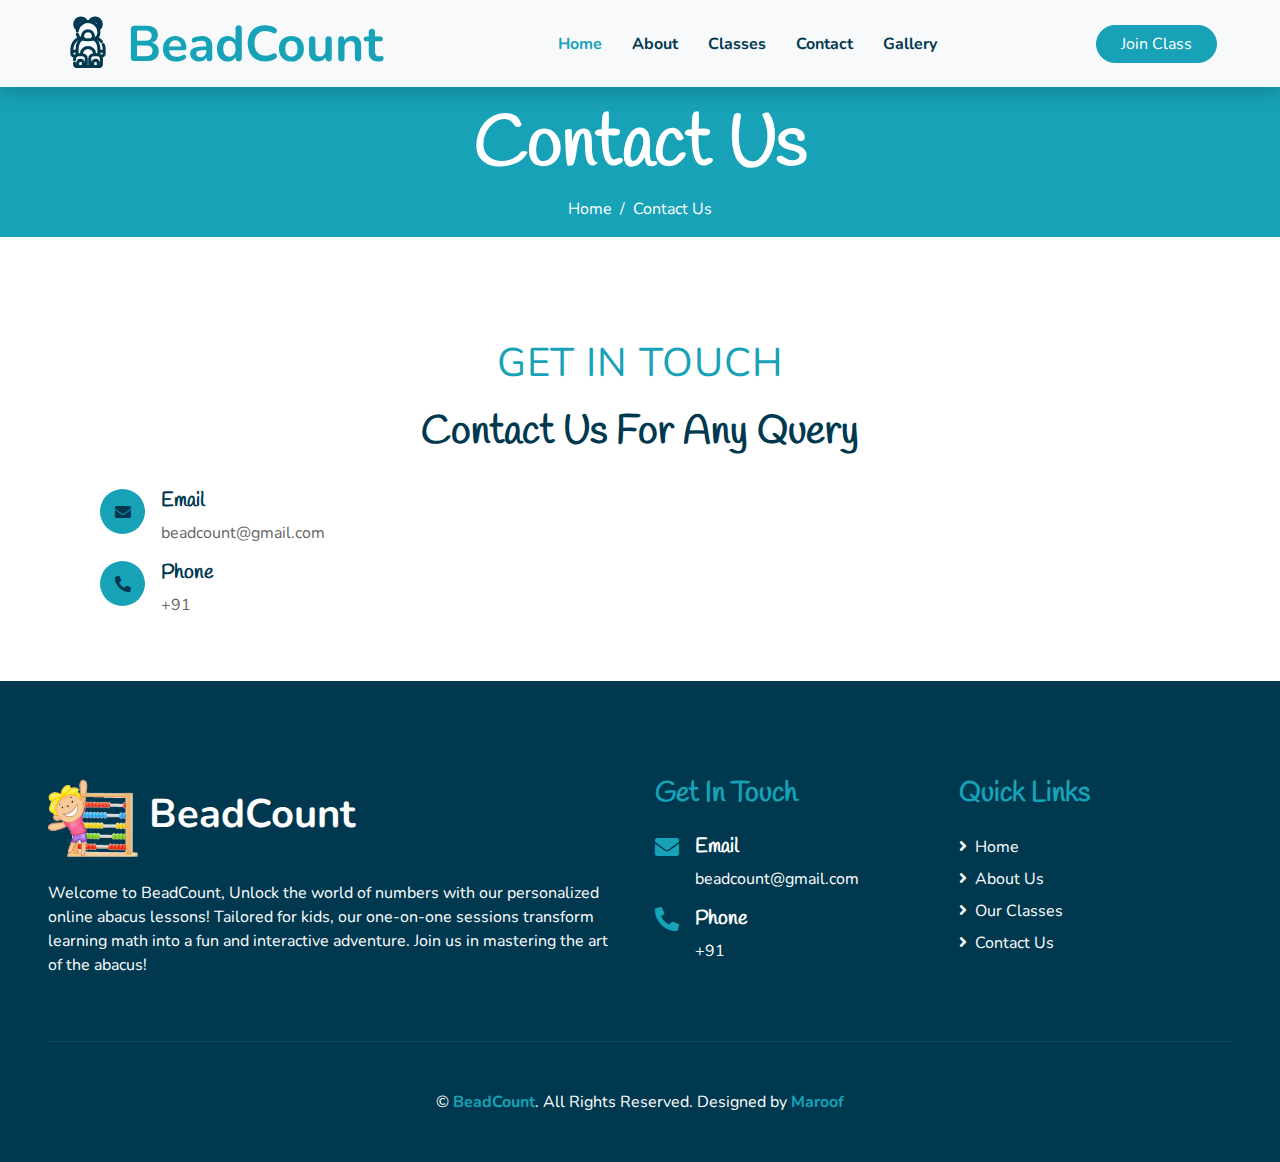
==== commit eabfbef4: "changed" ====
--- a/contact.html
+++ b/contact.html
@@ -45,11 +45,11 @@
                     <a href="index.html#Home" class="nav-item nav-link active">Home</a>
                     <a href="index.html#aboutus" class="nav-item nav-link">About</a>
                     <a href="index.html#class" class="nav-item nav-link">Classes</a>
-                    <a href="index.html#teachers" class="nav-item nav-link">Teachers</a>
+                    <!-- <a href="index.html#teachers" class="nav-item nav-link">Teachers</a> -->
                     <a href="contact.html" class="nav-item nav-link">Contact</a>
                     <a href="gallery.html" class="nav-item nav-link ">Gallery</a>
                 </div>
-                <!-- <a href="" class="btn btn-primary px-4">Join Class</a> -->
+                <a href="" class="btn btn-primary px-4">Join Class</a>
             </div>
         </nav>
     </div>
@@ -147,8 +147,8 @@
         <div class="row pt-5">
             <div class="col-lg-6 col-md-6 mb-5">
                 <a href="" class="navbar-brand font-weight-bold text-primary m-0 mb-4 p-0" style="font-size: 40px; line-height: 40px;">
-                    <i class="flaticon-043-teddy-bear"></i>
-                    <span class="text-white">KidKinder</span>
+                    <img src="img/oie_transparent (2).png" alt="Your Logo" style="height: 80px; width: 90px;">
+                    <span class="text-white">BeadCount</span>
                 </a>
                 <p>Welcome to BeadCount, Unlock the world of numbers with our personalized online abacus lessons!
                      Tailored for kids, our one-on-one sessions transform learning math into a fun and interactive adventure. Join us in mastering the art of the abacus!</p>
